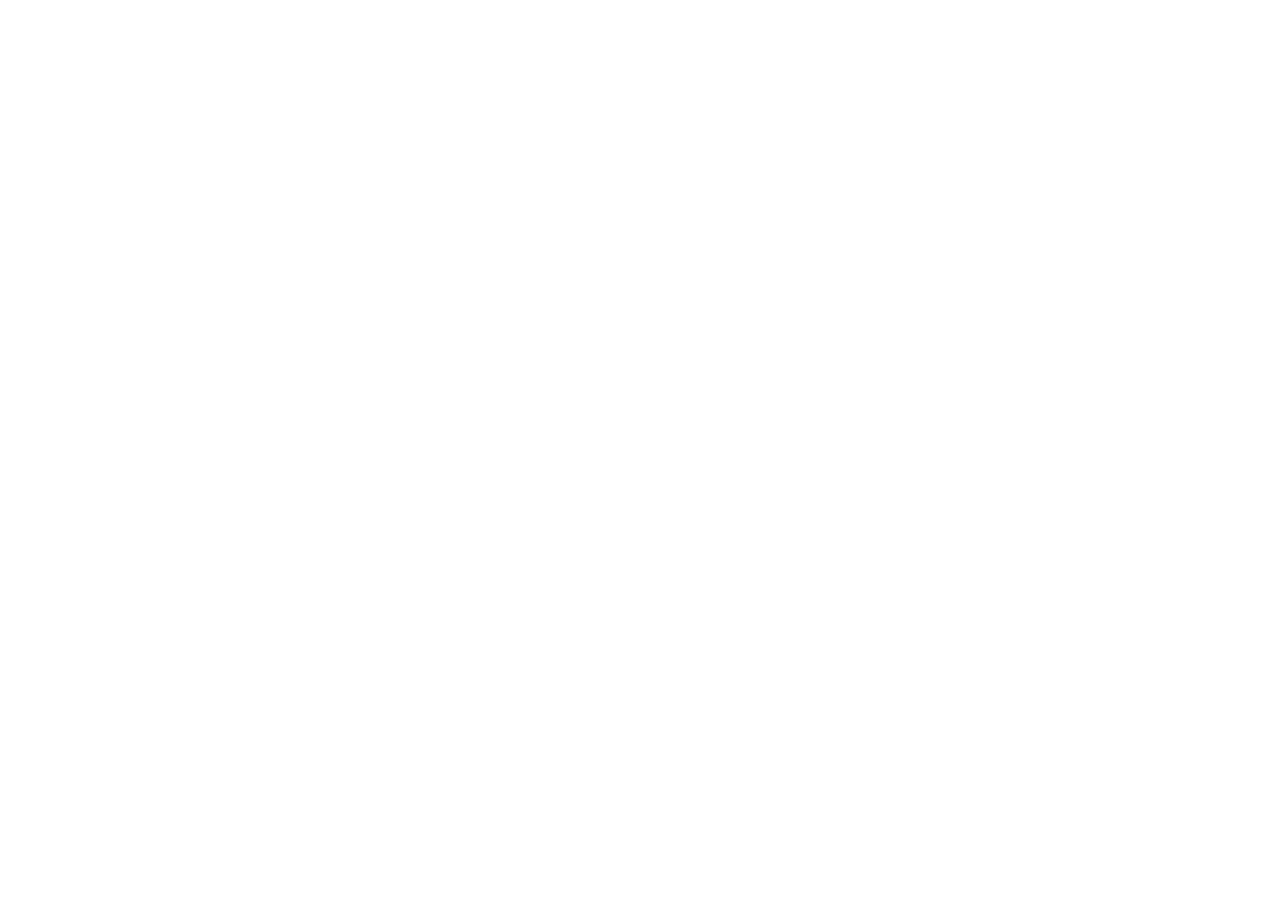
==== index.html @ 85c1a666 "Update index.html" ====
<!DOCTYPE html>
<html lang="en">

<head>
  <meta charset="UTF-8">
  <meta name="viewport" content="width=device-width, initial-scale=1.0">
  <style = [
 /* Add your global styles here */

.feature-card-container {
  gap: var(--dl-space-space-unit);
  display: flex;
  align-items: flex-start;
  flex-direction: column;
  justify-content: flex-start;
}

.feature-card-text {
  font-weight: 600;
  line-height: 28px;
}

@media(max-width: 767px) {
  .feature-card-container {
    flex-direction: column;
  }
}

@media(max-width: 479px) {
  .feature-card-container {
    flex-direction: column;
  }
}

/* Add styles for other sections as needed */


.question1-container {
  gap: var(--dl-space-space-unit);
  flex: 1;
  width: auto;
  height: auto;
  display: flex;
  position: relative;
  align-items: flex-start;
  flex-direction: column;
}
.question1-text {
  font-weight: 700;
}

.home-container {
  width: 100%;
  display: flex;
  overflow: auto;
  min-height: 100vh;
  align-items: center;
  flex-direction: column;
}
.home-header {
  width: 100%;
  display: flex;
  z-index: 100;
  position: fixed;
  align-items: center;
  flex-direction: column;
  background-color: var(--dl-color-gray-white);
}
.home-desktop-menu {
  flex: 1;
  display: flex;
  justify-content: space-between;
}
.home-links {
  flex: 1;
  display: flex;
  align-items: center;
  flex-direction: row;
  justify-content: center;
}
.home-nav12 {
  transition: 0.3s;
}
.home-nav2 {
  transition: 0.3s;
  margin-left: var(--dl-space-space-twounits);
}
.home-nav3 {
  transition: 0.3s;
  margin-left: var(--dl-space-space-twounits);
}
.home-nav4 {
  transition: 0.3s;
  margin-left: var(--dl-space-space-twounits);
}
.home-nav5 {
  transition: 0.3s;
  margin-left: var(--dl-space-space-twounits);
}
.home-buttons {
  display: flex;
  align-items: center;
  flex-direction: row;
  justify-content: space-between;
}
.home-login {
  margin-right: 32px;
}
.home-burger-menu {
  display: none;
}
.home-icon {
  width: var(--dl-size-size-xsmall);
  cursor: pointer;
  height: var(--dl-size-size-xsmall);
}
.home-mobile-menu1 {
  top: 0px;
  left: 0px;
  width: 100%;
  height: 100vh;
  display: none;
  padding: 32px;
  z-index: 100;
  position: absolute;
  flex-direction: column;
  justify-content: space-between;
}
.home-nav {
  display: flex;
  align-items: flex-start;
  flex-direction: column;
}
.home-top {
  width: 100%;
  display: flex;
  align-items: center;
  margin-bottom: var(--dl-space-space-threeunits);
  justify-content: space-between;
}
.home-close-menu {
  display: flex;
  align-items: center;
  justify-content: center;
}
.home-icon02 {
  width: var(--dl-size-size-xsmall);
  cursor: pointer;
  height: var(--dl-size-size-xsmall);
}
.home-links1 {
  flex: 0 0 auto;
  display: flex;
  align-self: flex-start;
  align-items: flex-start;
  flex-direction: column;
}
.home-nav1 {
  margin-bottom: var(--dl-space-space-unit);
}
.home-nav21 {
  margin-bottom: var(--dl-space-space-unit);
}
.home-nav31 {
  margin-bottom: var(--dl-space-space-unit);
}
.home-nav41 {
  margin-bottom: var(--dl-space-space-unit);
}
.home-nav51 {
  margin-bottom: var(--dl-space-space-unit);
}
.home-buttons1 {
  display: flex;
  margin-top: var(--dl-space-space-unit);
  align-items: center;
  flex-direction: row;
  justify-content: space-between;
}
.home-icon04 {
  width: var(--dl-size-size-xsmall);
  height: var(--dl-size-size-xsmall);
  margin-right: var(--dl-space-space-twounits);
}
.home-icon06 {
  width: var(--dl-size-size-xsmall);
  height: var(--dl-size-size-xsmall);
  margin-right: var(--dl-space-space-twounits);
}
.home-icon08 {
  width: var(--dl-size-size-xsmall);
  height: var(--dl-size-size-xsmall);
}
.home-hero {
  flex: 0 0 auto;
  width: 100%;
  height: auto;
  display: flex;
  margin-top: 96px;
  align-items: flex-start;
  justify-content: center;
}
.home-container01 {
  gap: var(--dl-space-space-oneandhalfunits);
  display: flex;
  align-items: center;
  flex-direction: column;
  justify-content: flex-start;
}
.home-hero-heading {
  max-width: 800px;
  text-align: center;
}
.home-hero-sub-heading {
  font-size: 18px;
  text-align: center;
}
.home-btn-group {
  gap: var(--dl-space-space-oneandhalfunits);
  display: flex;
  align-items: center;
  flex-direction: row;
}
.home-features {
  flex: 0 0 auto;
  width: 100%;
  height: auto;
  display: flex;
  align-items: center;
  justify-content: center;
}
.home-features1 {
  gap: var(--dl-space-space-threeunits);
  width: 100%;
  display: flex;
  max-width: var(--dl-size-size-maxwidth);
  align-items: center;
  padding-top: var(--dl-space-space-fourunits);
  padding-left: var(--dl-space-space-threeunits);
  padding-right: var(--dl-space-space-threeunits);
  flex-direction: column;
  padding-bottom: var(--dl-space-space-fourunits);
  justify-content: flex-start;
}
.home-container02 {
  display: flex;
  align-items: center;
  flex-direction: column;
  justify-content: flex-start;
}
.home-features-heading {
  margin-bottom: var(--dl-space-space-oneandhalfunits);
}
.home-features-sub-heading {
  font-size: 18px;
  text-align: center;
}
.home-container03 {
  width: 100%;
  display: grid;
  grid-gap: var(--dl-space-space-oneandhalfunits);
  grid-template-columns: 1fr 1fr;
}
.home-pricing {
  flex: 0 0 auto;
  width: 100%;
  height: auto;
  display: flex;
  align-items: center;
  justify-content: center;
}
.home-container04 {
  gap: var(--dl-space-space-unit);
  display: flex;
  align-items: center;
  flex-direction: column;
  justify-content: flex-start;
}
.home-pricing-sub-heading {
  text-align: center;
}
.home-container05 {
  gap: var(--dl-space-space-twounits);
  width: 100%;
  display: flex;
  align-items: flex-start;
  justify-content: center;
}
.home-container06 {
  gap: var(--dl-space-space-oneandhalfunits);
  display: flex;
  align-items: flex-start;
  flex-direction: column;
  justify-content: flex-start;
}
.home-text36 {
  text-transform: uppercase;
}
.home-container07 {
  display: flex;
  align-items: center;
  margin-bottom: var(--dl-space-space-twounits);
  flex-direction: row;
}
.home-text37 {
  font-size: 1.15rem;
  margin-top: var(--dl-space-space-twounits);
  font-weight: 300;
}
.home-free-plan-price {
  font-size: 4rem;
  font-weight: 700;
}
.home-container08 {
  width: 100%;
  display: flex;
  align-items: flex-start;
  margin-bottom: var(--dl-space-space-unit);
  flex-direction: column;
}
.home-container09 {
  gap: 4px;
  flex: 0 0 auto;
  width: 100%;
  display: flex;
  margin-bottom: var(--dl-space-space-unit);
  flex-direction: row;
}
.home-text40 {
  line-height: 150%;
}
.home-container10 {
  gap: 4px;
  flex: 0 0 auto;
  width: 100%;
  display: flex;
  margin-bottom: var(--dl-space-space-unit);
  flex-direction: row;
}
.home-text41 {
  line-height: 150%;
}
.home-container11 {
  gap: 4px;
  flex: 0 0 auto;
  width: 100%;
  display: flex;
  margin-bottom: var(--dl-space-space-unit);
  flex-direction: row;
}
.home-text42 {
  line-height: 150%;
}
.home-container12 {
  gap: 4px;
  flex: 0 0 auto;
  width: 100%;
  display: flex;
  margin-bottom: var(--dl-space-space-unit);
  flex-direction: row;
}
.home-text43 {
  line-height: 150%;
}
.home-button {
  width: 100%;
}
.home-container13 {
  gap: var(--dl-space-space-oneandhalfunits);
  display: flex;
  align-items: flex-start;
  flex-direction: column;
  justify-content: flex-start;
}
.home-text44 {
  text-transform: uppercase;
}
.home-container14 {
  display: flex;
  align-items: center;
  margin-bottom: var(--dl-space-space-twounits);
  flex-direction: row;
}
.home-text45 {
  font-size: 1.15rem;
  margin-top: var(--dl-space-space-twounits);
  font-weight: 300;
}
.home-basic-plan-pricing {
  font-size: 4rem;
  font-weight: 700;
}
.home-text48 {
  font-size: 1.15rem;
  font-style: normal;
  margin-top: var(--dl-space-space-twounits);
  font-weight: 300;
}
.home-container15 {
  width: 100%;
  display: flex;
  align-items: flex-start;
  margin-bottom: var(--dl-space-space-threeunits);
  flex-direction: column;
}
.home-container16 {
  gap: 4px;
  flex: 0 0 auto;
  width: 100%;
  display: flex;
  margin-bottom: var(--dl-space-space-unit);
  flex-direction: row;
}
.home-text49 {
  line-height: 150%;
}
.home-container17 {
  gap: 4px;
  flex: 0 0 auto;
  width: 100%;
  display: flex;
  margin-bottom: var(--dl-space-space-unit);
  flex-direction: row;
}
.home-text51 {
  line-height: 150%;
}
.home-container18 {
  gap: 4px;
  flex: 0 0 auto;
  width: 100%;
  display: flex;
  margin-bottom: var(--dl-space-space-unit);
  flex-direction: row;
}
.home-text52 {
  line-height: 150%;
}
.home-container19 {
  gap: 4px;
  flex: 0 0 auto;
  width: 100%;
  display: flex;
  margin-bottom: var(--dl-space-space-unit);
  flex-direction: row;
}
.home-text53 {
  line-height: 150%;
}
.home-container20 {
  gap: 4px;
  flex: 0 0 auto;
  width: 100%;
  display: flex;
  margin-bottom: var(--dl-space-space-unit);
  flex-direction: row;
}
.home-text54 {
  line-height: 150%;
}
.home-button1 {
  width: 100%;
}
.home-container21 {
  gap: var(--dl-space-space-oneandhalfunits);
  display: flex;
  align-items: flex-start;
  flex-direction: column;
  justify-content: flex-start;
}
.home-text55 {
  text-transform: uppercase;
}
.home-container22 {
  display: flex;
  align-items: center;
  margin-bottom: var(--dl-space-space-twounits);
  flex-direction: row;
}
.home-text58 {
  font-size: 1.15rem;
  margin-top: var(--dl-space-space-twounits);
  font-weight: 300;
}
.home-pro-plan-pricing {
  font-size: 4rem;
  font-weight: 700;
}
.home-text61 {
  font-size: 1.15rem;
  font-style: normal;
  margin-top: var(--dl-space-space-twounits);
  font-weight: 300;
}
.home-container23 {
  width: 100%;
  display: flex;
  align-items: flex-start;
  margin-bottom: var(--dl-space-space-unit);
  flex-direction: column;
}
.home-container24 {
  flex: 0 0 auto;
  width: 100%;
  display: flex;
  margin-bottom: var(--dl-space-space-unit);
  flex-direction: row;
}
.home-text62 {
  line-height: 150%;
}
.home-container25 {
  gap: 4px;
  flex: 0 0 auto;
  width: 100%;
  display: flex;
  margin-bottom: var(--dl-space-space-unit);
  flex-direction: row;
}
.home-text64 {
  line-height: 150%;
}
.home-container26 {
  gap: 4px;
  flex: 0 0 auto;
  width: 100%;
  display: flex;
  margin-bottom: var(--dl-space-space-unit);
  flex-direction: row;
}
.home-text65 {
  line-height: 150%;
}
.home-container27 {
  gap: 4px;
  flex: 0 0 auto;
  width: 100%;
  display: flex;
  margin-bottom: var(--dl-space-space-unit);
  flex-direction: row;
}
.home-text66 {
  line-height: 150%;
}
.home-container28 {
  gap: 4px;
  flex: 0 0 auto;
  width: 100%;
  display: flex;
  margin-bottom: var(--dl-space-space-unit);
  flex-direction: row;
}
.home-text67 {
  line-height: 150%;
}
.home-button2 {
  width: 100%;
}
.home-banner {
  flex: 0 0 auto;
  width: 100%;
  height: auto;
  display: flex;
  align-items: center;
  justify-content: center;
}
.home-banner-heading {
  text-align: center;
}
.home-banner-sub-heading {
  max-width: var(--dl-size-size-maxwidth);
  margin-top: var(--dl-space-space-twounits);
  text-align: center;
  margin-bottom: var(--dl-space-space-twounits);
}
.home-faq {
  flex: 0 0 auto;
  width: 100%;
  height: auto;
  display: flex;
  align-items: center;
  justify-content: center;
}
.home-faq1 {
  gap: var(--dl-space-space-twounits);
  width: 100%;
  display: flex;
  max-width: var(--dl-size-size-maxwidth);
  align-items: flex-start;
  padding-top: var(--dl-space-space-fourunits);
  padding-left: var(--dl-space-space-threeunits);
  padding-right: var(--dl-space-space-threeunits);
  flex-direction: row;
  padding-bottom: var(--dl-space-space-fourunits);
}
.home-container29 {
  display: flex;
  max-width: 35%;
  align-items: flex-start;
  flex-direction: column;
  justify-content: flex-start;
}
.home-text85 {
  margin-bottom: var(--dl-space-space-oneandhalfunits);
}
.home-text86 {
  text-align: left;
}
.home-container30 {
  gap: var(--dl-space-space-oneandhalfunits);
  display: flex;
  align-items: flex-start;
  flex-direction: column;
}
.home-footer {
  flex: 0 0 auto;
  width: 100%;
  height: auto;
  display: flex;
  align-items: center;
  justify-content: center;
}
.home-container31 {
  gap: var(--dl-space-space-unit);
  display: flex;
  max-width: var(--dl-size-size-maxwidth);
  align-items: center;
  flex-direction: column;
  justify-content: flex-start;
}
.home-nav1 {
  flex: 0 0 auto;
  display: flex;
  margin-top: 0px;
  align-items: center;
  flex-direction: row;
}
.home-nav11 {
  margin-left: 0px;
}
.home-nav22 {
  margin-left: var(--dl-space-space-unit);
}
.home-nav32 {
  margin-left: var(--dl-space-space-unit);
}
.home-nav42 {
  margin-left: var(--dl-space-space-unit);
}
.home-nav52 {
  margin-left: var(--dl-space-space-unit);
}
.home-separator {
  flex: 0 0 auto;
  width: 100%;
  height: 0px;
  display: flex;
  margin-top: var(--dl-space-space-twounits);
  align-items: flex-start;
  margin-left: 0px;
  border-color: var(--dl-color-gray-900);
  border-style: solid;
  border-width: 1px;
  margin-right: 0px;
  margin-bottom: var(--dl-space-space-twounits);
  flex-direction: row;
  border-top-width: 0px;
  border-left-width: 0px;
  border-right-width: 0px;
}
.home-container32 {
  flex: 0 0 auto;
  width: 100%;
  display: flex;
  align-items: center;
  flex-direction: row;
  justify-content: space-between;
}
.home-icon-group1 {
  display: flex;
  align-items: center;
  flex-direction: row;
  justify-content: space-between;
}
.home-icon10 {
  width: 24px;
  height: 24px;
  margin-right: var(--dl-space-space-twounits);
}
.home-icon12 {
  width: 24px;
  height: 24px;
  margin-right: var(--dl-space-space-twounits);
}
.home-icon14 {
  width: 24px;
  height: 24px;
}
@media(max-width: 991px) {
  .home-hero1 {
    flex-direction: column;
  }
  .home-container01 {
    align-items: center;
    margin-right: 0px;
    margin-bottom: var(--dl-space-space-twounits);
    padding-right: 0px;
  }
  .home-hero-heading {
    text-align: center;
  }
  .home-hero-sub-heading {
    text-align: center;
    padding-left: var(--dl-space-space-threeunits);
    padding-right: var(--dl-space-space-threeunits);
  }
  .home-features-sub-heading {
    text-align: center;
    padding-left: var(--dl-space-space-threeunits);
    padding-right: var(--dl-space-space-threeunits);
  }
  .home-pricing-sub-heading {
    text-align: center;
    padding-left: var(--dl-space-space-threeunits);
    padding-right: var(--dl-space-space-threeunits);
  }
  .home-container05 {
    align-items: center;
    flex-direction: column;
  }
  .home-pricing-card {
    width: 100%;
    padding: var(--dl-space-space-twounits);
    max-width: 450px;
  }
  .home-pricing-card1 {
    width: 100%;
    max-width: 450px;
  }
  .home-pricing-card2 {
    width: 100%;
    max-width: 450px;
  }
  .home-banner-sub-heading {
    max-width: 100%;
  }
  .home-text86 {
    text-align: center;
    padding-left: var(--dl-space-space-threeunits);
    padding-right: var(--dl-space-space-threeunits);
  }
}
@media(max-width: 767px) {
  .home-navbar-interactive {
    padding-left: var(--dl-space-space-twounits);
    padding-right: var(--dl-space-space-twounits);
  }
  .home-desktop-menu {
    display: none;
  }
  .home-burger-menu {
    display: flex;
    align-items: center;
    justify-content: center;
  }
  .home-nav1 {
    margin-bottom: var(--dl-space-space-unit);
  }
  .home-nav21 {
    margin-left: 0;
    margin-bottom: var(--dl-space-space-unit);
  }
  .home-nav31 {
    margin-left: 0;
    margin-bottom: var(--dl-space-space-unit);
  }
  .home-nav41 {
    margin-left: 0;
    margin-bottom: var(--dl-space-space-unit);
  }
  .home-nav51 {
    margin-left: 0;
    margin-bottom: var(--dl-space-space-unit);
  }
  .home-hero1 {
    padding-left: var(--dl-space-space-twounits);
    padding-right: var(--dl-space-space-twounits);
  }
  .home-hero-sub-heading {
    padding-left: var(--dl-space-space-unit);
    padding-right: var(--dl-space-space-unit);
  }
  .home-features1 {
    padding-left: var(--dl-space-space-twounits);
    padding-right: var(--dl-space-space-twounits);
  }
  .home-features-sub-heading {
    padding-left: var(--dl-space-space-unit);
    padding-right: var(--dl-space-space-unit);
  }
  .home-container03 {
    grid-template-columns: 1fr;
  }
  .home-pricing-sub-heading {
    padding-left: var(--dl-space-space-unit);
    padding-right: var(--dl-space-space-unit);
  }
  .home-container05 {
    align-items: center;
    flex-direction: column;
  }
  .home-pricing-card {
    width: 100%;
    max-width: 450px;
    margin-right: 0px;
    margin-bottom: var(--dl-space-space-twounits);
  }
  .home-pricing-card1 {
    width: 100%;
    max-width: 450px;
    margin-right: 0px;
    margin-bottom: var(--dl-space-space-twounits);
  }
  .home-pricing-card2 {
    width: 100%;
    max-width: 450px;
    margin-right: 0px;
    margin-bottom: var(--dl-space-space-twounits);
  }
  .home-banner1 {
    padding-left: var(--dl-space-space-twounits);
    padding-right: var(--dl-space-space-twounits);
  }
  .home-banner-sub-heading {
    padding-left: var(--dl-space-space-unit);
    padding-right: var(--dl-space-space-unit);
  }
  .home-faq1 {
    flex-direction: column;
  }
  .home-container29 {
    max-width: 100%;
    align-self: center;
    align-items: center;
    justify-content: center;
  }
  .home-text86 {
    padding-left: var(--dl-space-space-unit);
    padding-right: var(--dl-space-space-unit);
  }
  .home-footer1 {
    padding-left: var(--dl-space-space-twounits);
    padding-right: var(--dl-space-space-twounits);
  }
  .home-separator {
    margin-top: var(--dl-space-space-oneandhalfunits);
    margin-left: 0px;
    margin-right: 0px;
    margin-bottom: var(--dl-space-space-oneandhalfunits);
  }
  .home-container32 {
    align-items: center;
    flex-direction: column;
    justify-content: space-between;
  }
  .home-text89 {
    margin-bottom: var(--dl-space-space-oneandhalfunits);
  }
}
@media(max-width: 479px) {
  .home-navbar-interactive {
    padding: var(--dl-space-space-unit);
  }
  .home-mobile-menu1 {
    padding: 16px;
  }
  .home-hero1 {
    padding-top: var(--dl-space-space-twounits);
    padding-left: var(--dl-space-space-unit);
    padding-right: var(--dl-space-space-unit);
    padding-bottom: var(--dl-space-space-twounits);
  }
  .home-container01 {
    margin-bottom: var(--dl-space-space-unit);
  }
  .home-btn-group {
    flex-direction: column;
  }
  .home-features1 {
    padding-top: var(--dl-space-space-twounits);
    padding-left: var(--dl-space-space-unit);
    padding-right: var(--dl-space-space-unit);
    padding-bottom: var(--dl-space-space-twounits);
  }
  .home-pricing-card2 {
    margin-bottom: 0px;
  }
  .home-banner1 {
    padding-top: var(--dl-space-space-twounits);
    padding-left: var(--dl-space-space-unit);
    padding-right: var(--dl-space-space-unit);
    padding-bottom: var(--dl-space-space-twounits);
  }
  .home-footer1 {
    padding: var(--dl-space-space-unit);
  }
  .home-separator {
    margin-top: var(--dl-space-space-oneandhalfunits);
    margin-bottom: var(--dl-space-space-oneandhalfunits);
  }
  .home-container32 {
    align-items: center;
    flex-direction: column;
    justify-content: space-between;
  }
  .home-text89 {
    text-align: center;
    margin-bottom: var(--dl-space-space-oneandhalfunits);
  }
}
]>
  <title>CW1 - Home</title>
</head>

<body>

  <header data-thq="thq-navbar" class="navbarContainer home-navbar-interactive">
    <span class="logo">TOOLS</span>
    <div data-thq="thq-navbar-nav" class="home-desktop-menu">
      <nav class="home-links">
        <span class="home-nav12 bodySmall">Home</span>
        <span class="home-nav2 bodySmall">Products</span>
        <span class="home-nav3 bodySmall">Services</span>
        <span class="home-nav4 bodySmall">About Us</span>
        <span class="home-nav5 bodySmall">Contact</span>
      </nav>
      <div class="home-buttons">
        <button class="home-login buttonFlat">Login</button>
        <button class="buttonFilled">Register</button>
      </div>
    </div>
    <div data-thq="thq-burger-menu" class="home-burger-menu">
      <svg viewBox="0 0 1024 1024" class="home-icon socialIcons">
        <path d="M128 554.667h768c23.552 0 42.667-19.115 42.667-42.667s-19.115-42.667-42.667-42.667h-768c-23.552 0-42.667 19.115-42.667 42.667s19.115 42.667 42.667 42.667zM128 298.667h768c23.552 0 42.667-19.115 42.667-42.667s-19.115-42.667-42.667-42.667h-768c-23.552 0-42.667 19.115-42.667 42.667s19.115 42.667 42.667 42.667zM128 810.667h768c23.552 0 42.667-19.115 42.667-42.667s-19.115-42.667-42.667-42.667h-768c-23.552 0-42.667 19.115-42.667 42.667s19.115 42.667 42.667 42.667z"></path>
      </svg>
    </div>
  </header>

  <div class="home-hero">
    <div class="heroContainer home-hero1">
      <div class="home-container01">
        <h1 class="home-hero-heading heading1">Welcome to our Online Store</h1>
        <span class="home-hero-sub-heading bodyLarge">
          <span>Find the best deals on items and tools</span>
        </span>
        <div class="home-btn-group">
          <button class="buttonFilled">Shop Now</button>
          <button class="buttonFlat">Learn More →</button>
        </div>
      </div>
    </div>
  </div>

  <div class="home-features">
    <div class="featuresContainer">
      <div class="home-features1">
        <div class="home-container02">
          <span class="overline">features<br /></span>
          <h2 class="home-features-heading heading2">Discover the Features</h2>
          <span class="home-features-sub-heading bodyLarge">
            <span>Explore the key features that make our website stand out</span>
          </span>
        </div>
        <div class="home-container03">
          <!-- Features cards remain unchanged -->
        </div>
      </div>
    </div>
  </div>

  <div class="home-pricing">
    <div class="pricingContainer">
      <div class="home-container04">
        <span class="overline">Pricing<br /></span>
        <h2 class="heading2">Choose the Perfect Plan for You</h2>
        <span class="home-pricing-sub-heading bodyLarge">
          <span>Unlock the full potential of our platform with our flexible pricing options.</span>
        </span>
      </div>
      <div class="home-container05">
        <!-- Pricing cards and details remain unchanged -->
      </div>
    </div>
  </div>

</body>

</html>
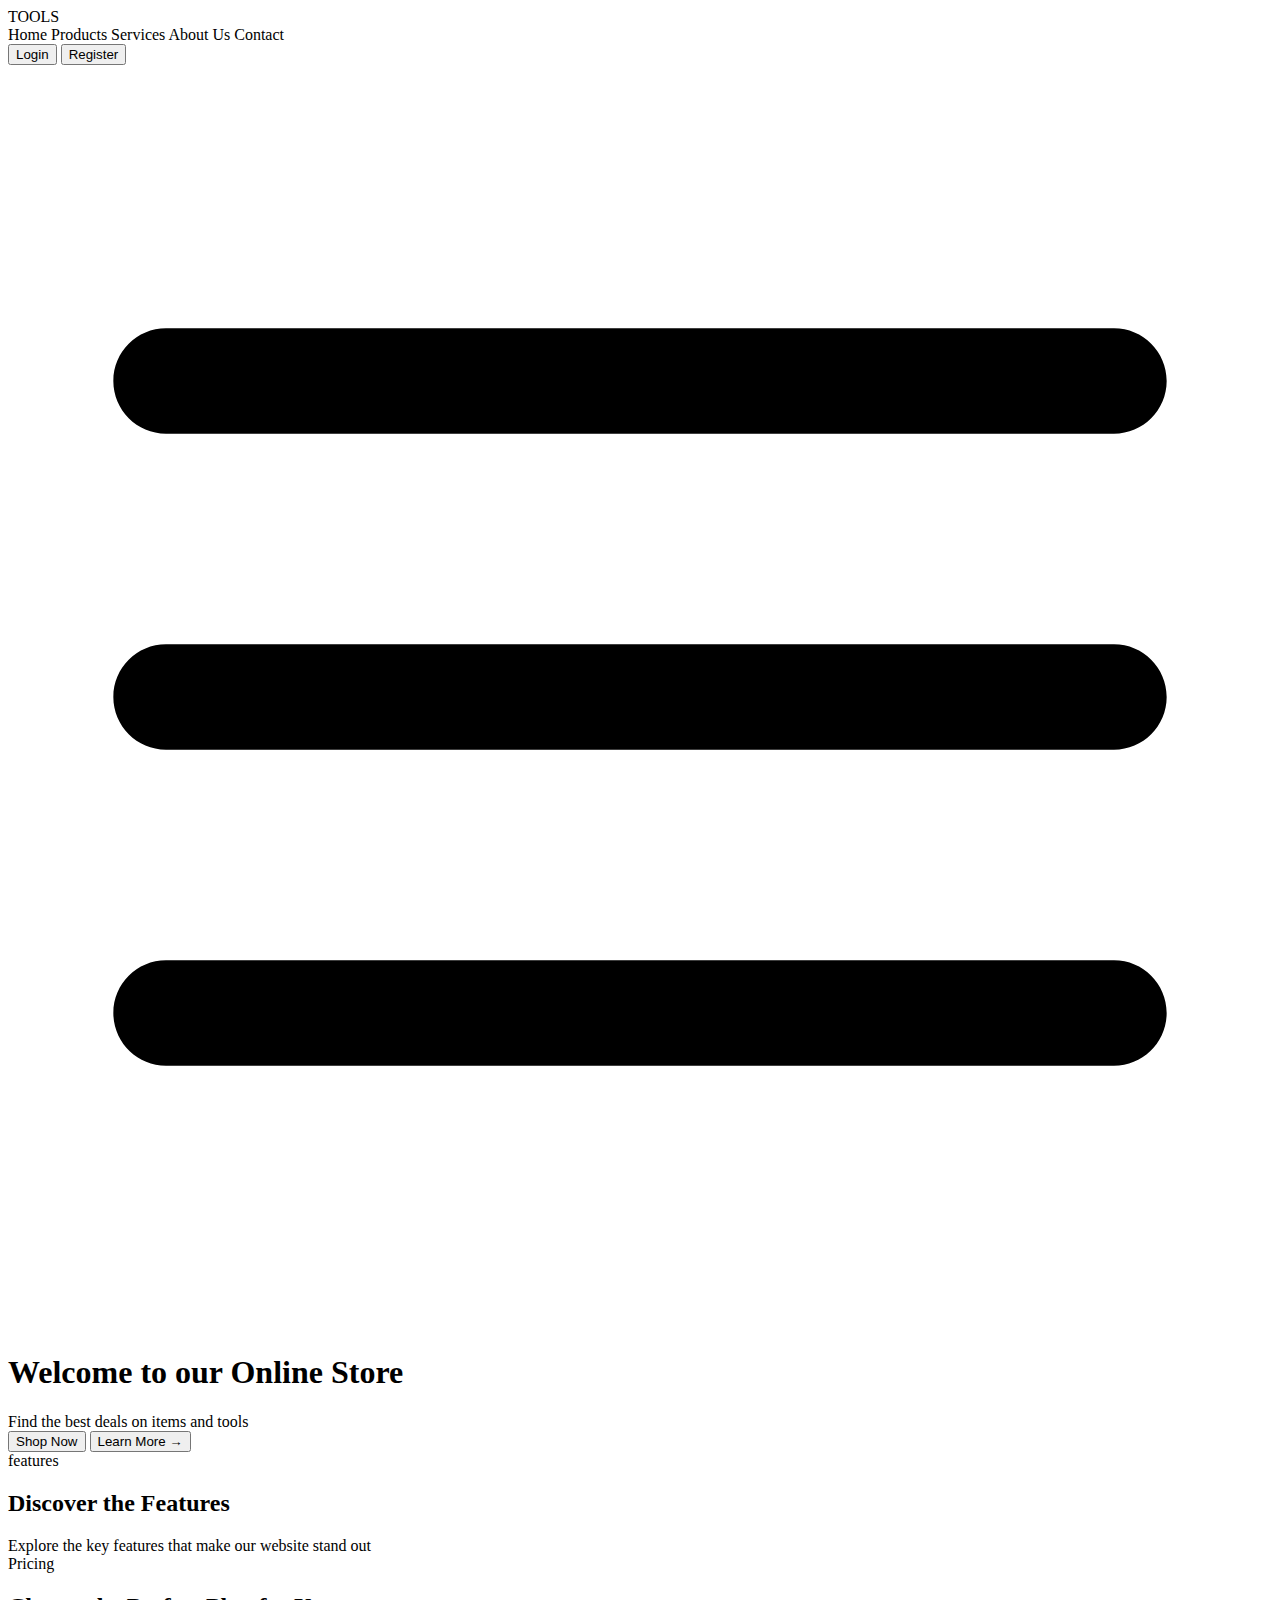
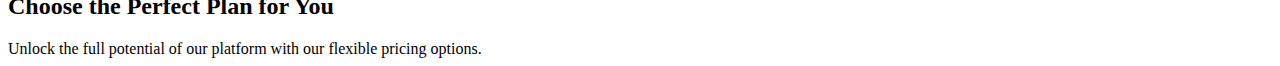
==== commit 49f04fe6: "Update index.html" ====
--- a/index.html
+++ b/index.html
@@ -918,7 +918,7 @@
     margin-bottom: var(--dl-space-space-oneandhalfunits);
   }
 }
-]>
+]></style>
   <title>CW1 - Home</title>
 </head>
 
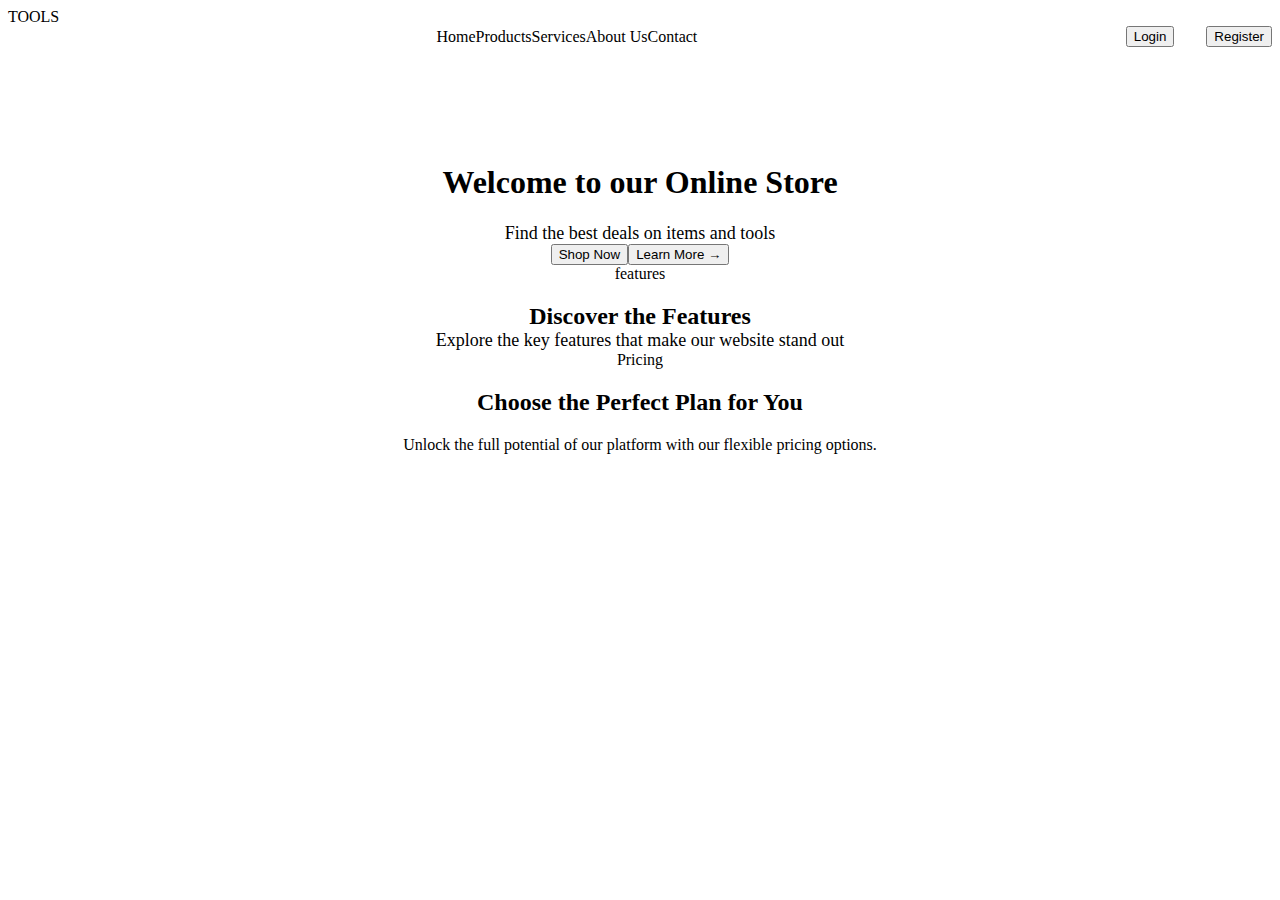
==== commit 8c6375d6: "Update index.html" ====
--- a/index.html
+++ b/index.html
@@ -4,36 +4,31 @@
 <head>
   <meta charset="UTF-8">
   <meta name="viewport" content="width=device-width, initial-scale=1.0">
-  <style = [
- /* Add your global styles here */
-
-.feature-card-container {
+ <style>
+    .feature-card-container {
   gap: var(--dl-space-space-unit);
   display: flex;
   align-items: flex-start;
   flex-direction: column;
   justify-content: flex-start;
 }
-
 .feature-card-text {
   font-weight: 600;
   line-height: 28px;
 }
-
 @media(max-width: 767px) {
+  .feature-card-feature-card {
+    flex-direction: row;
+  }
   .feature-card-container {
     flex-direction: column;
   }
 }
-
 @media(max-width: 479px) {
   .feature-card-container {
     flex-direction: column;
   }
 }
-
-/* Add styles for other sections as needed */
-
 
 .question1-container {
   gap: var(--dl-space-space-unit);
@@ -918,7 +913,7 @@
     margin-bottom: var(--dl-space-space-oneandhalfunits);
   }
 }
-]></style>
+ </style>
   <title>CW1 - Home</title>
 </head>
 
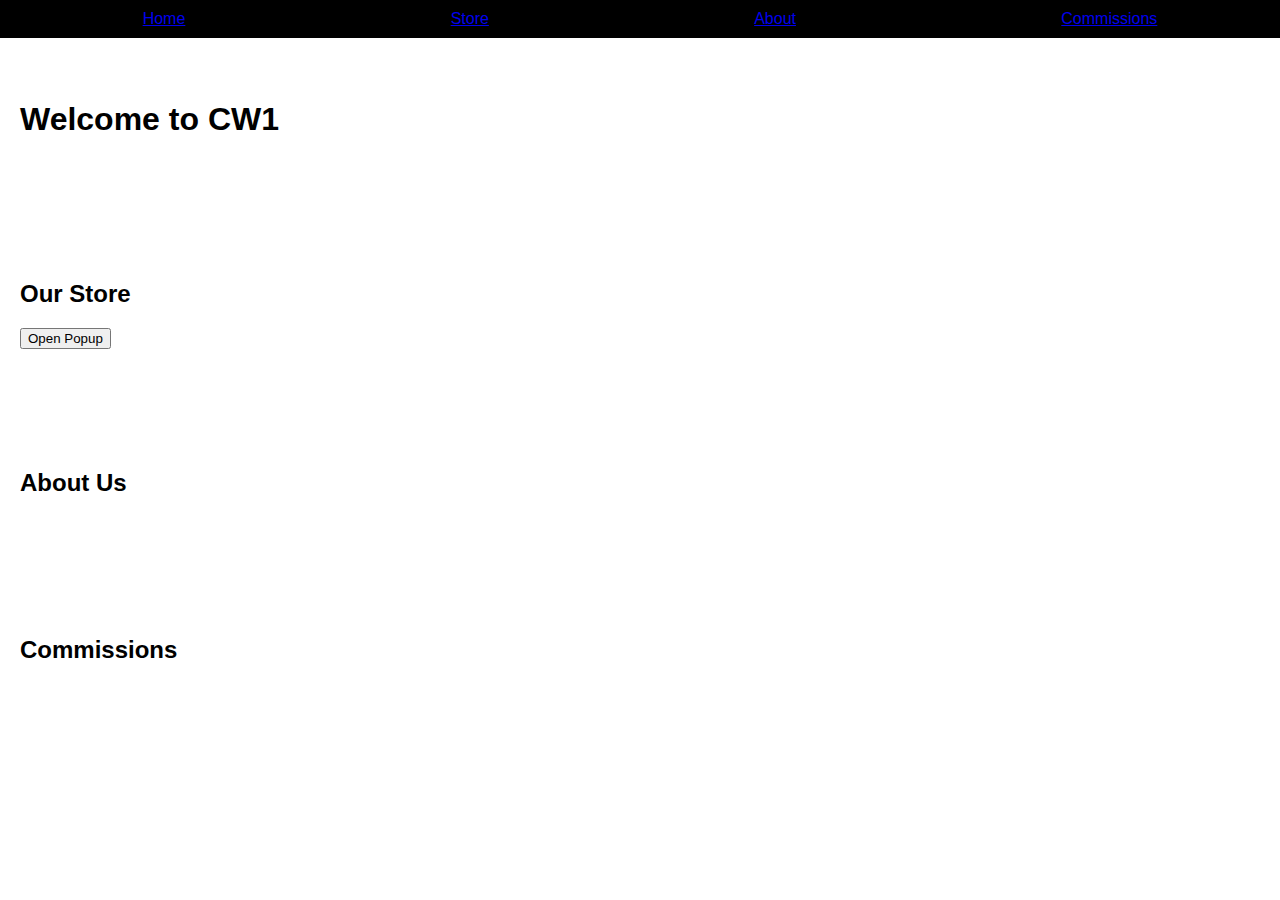
==== commit a5fd007a: "Create index.html" ====
--- a/index.html
+++ b/index.html
@@ -1,993 +1,101 @@
 <!DOCTYPE html>
 <html lang="en">
+<head>
+    <meta charset="UTF-8">
+    <meta name="viewport" content="width=device-width, initial-scale=1.0">
+    <title>CW1 Store</title>
+    <style>
+        body {
+            font-family: Arial, sans-serif;
+            margin: 0;
+            padding: 0;
+            background-color: #ffffff;
+        }
 
-<head>
-  <meta charset="UTF-8">
-  <meta name="viewport" content="width=device-width, initial-scale=1.0">
- <style>
-    .feature-card-container {
-  gap: var(--dl-space-space-unit);
-  display: flex;
-  align-items: flex-start;
-  flex-direction: column;
-  justify-content: flex-start;
-}
-.feature-card-text {
-  font-weight: 600;
-  line-height: 28px;
-}
-@media(max-width: 767px) {
-  .feature-card-feature-card {
-    flex-direction: row;
-  }
-  .feature-card-container {
-    flex-direction: column;
-  }
-}
-@media(max-width: 479px) {
-  .feature-card-container {
-    flex-direction: column;
-  }
-}
+        header {
+            background-color: #000000;
+            color: #ffffff;
+            padding: 10px;
+            position: fixed;
+            width: 100%;
+            top: 0;
+            z-index: 1000;
+        }
 
-.question1-container {
-  gap: var(--dl-space-space-unit);
-  flex: 1;
-  width: auto;
-  height: auto;
-  display: flex;
-  position: relative;
-  align-items: flex-start;
-  flex-direction: column;
-}
-.question1-text {
-  font-weight: 700;
-}
+        nav {
+            display: flex;
+            justify-content: space-around;
+        }
 
-.home-container {
-  width: 100%;
-  display: flex;
-  overflow: auto;
-  min-height: 100vh;
-  align-items: center;
-  flex-direction: column;
-}
-.home-header {
-  width: 100%;
-  display: flex;
-  z-index: 100;
-  position: fixed;
-  align-items: center;
-  flex-direction: column;
-  background-color: var(--dl-color-gray-white);
-}
-.home-desktop-menu {
-  flex: 1;
-  display: flex;
-  justify-content: space-between;
-}
-.home-links {
-  flex: 1;
-  display: flex;
-  align-items: center;
-  flex-direction: row;
-  justify-content: center;
-}
-.home-nav12 {
-  transition: 0.3s;
-}
-.home-nav2 {
-  transition: 0.3s;
-  margin-left: var(--dl-space-space-twounits);
-}
-.home-nav3 {
-  transition: 0.3s;
-  margin-left: var(--dl-space-space-twounits);
-}
-.home-nav4 {
-  transition: 0.3s;
-  margin-left: var(--dl-space-space-twounits);
-}
-.home-nav5 {
-  transition: 0.3s;
-  margin-left: var(--dl-space-space-twounits);
-}
-.home-buttons {
-  display: flex;
-  align-items: center;
-  flex-direction: row;
-  justify-content: space-between;
-}
-.home-login {
-  margin-right: 32px;
-}
-.home-burger-menu {
-  display: none;
-}
-.home-icon {
-  width: var(--dl-size-size-xsmall);
-  cursor: pointer;
-  height: var(--dl-size-size-xsmall);
-}
-.home-mobile-menu1 {
-  top: 0px;
-  left: 0px;
-  width: 100%;
-  height: 100vh;
-  display: none;
-  padding: 32px;
-  z-index: 100;
-  position: absolute;
-  flex-direction: column;
-  justify-content: space-between;
-}
-.home-nav {
-  display: flex;
-  align-items: flex-start;
-  flex-direction: column;
-}
-.home-top {
-  width: 100%;
-  display: flex;
-  align-items: center;
-  margin-bottom: var(--dl-space-space-threeunits);
-  justify-content: space-between;
-}
-.home-close-menu {
-  display: flex;
-  align-items: center;
-  justify-content: center;
-}
-.home-icon02 {
-  width: var(--dl-size-size-xsmall);
-  cursor: pointer;
-  height: var(--dl-size-size-xsmall);
-}
-.home-links1 {
-  flex: 0 0 auto;
-  display: flex;
-  align-self: flex-start;
-  align-items: flex-start;
-  flex-direction: column;
-}
-.home-nav1 {
-  margin-bottom: var(--dl-space-space-unit);
-}
-.home-nav21 {
-  margin-bottom: var(--dl-space-space-unit);
-}
-.home-nav31 {
-  margin-bottom: var(--dl-space-space-unit);
-}
-.home-nav41 {
-  margin-bottom: var(--dl-space-space-unit);
-}
-.home-nav51 {
-  margin-bottom: var(--dl-space-space-unit);
-}
-.home-buttons1 {
-  display: flex;
-  margin-top: var(--dl-space-space-unit);
-  align-items: center;
-  flex-direction: row;
-  justify-content: space-between;
-}
-.home-icon04 {
-  width: var(--dl-size-size-xsmall);
-  height: var(--dl-size-size-xsmall);
-  margin-right: var(--dl-space-space-twounits);
-}
-.home-icon06 {
-  width: var(--dl-size-size-xsmall);
-  height: var(--dl-size-size-xsmall);
-  margin-right: var(--dl-space-space-twounits);
-}
-.home-icon08 {
-  width: var(--dl-size-size-xsmall);
-  height: var(--dl-size-size-xsmall);
-}
-.home-hero {
-  flex: 0 0 auto;
-  width: 100%;
-  height: auto;
-  display: flex;
-  margin-top: 96px;
-  align-items: flex-start;
-  justify-content: center;
-}
-.home-container01 {
-  gap: var(--dl-space-space-oneandhalfunits);
-  display: flex;
-  align-items: center;
-  flex-direction: column;
-  justify-content: flex-start;
-}
-.home-hero-heading {
-  max-width: 800px;
-  text-align: center;
-}
-.home-hero-sub-heading {
-  font-size: 18px;
-  text-align: center;
-}
-.home-btn-group {
-  gap: var(--dl-space-space-oneandhalfunits);
-  display: flex;
-  align-items: center;
-  flex-direction: row;
-}
-.home-features {
-  flex: 0 0 auto;
-  width: 100%;
-  height: auto;
-  display: flex;
-  align-items: center;
-  justify-content: center;
-}
-.home-features1 {
-  gap: var(--dl-space-space-threeunits);
-  width: 100%;
-  display: flex;
-  max-width: var(--dl-size-size-maxwidth);
-  align-items: center;
-  padding-top: var(--dl-space-space-fourunits);
-  padding-left: var(--dl-space-space-threeunits);
-  padding-right: var(--dl-space-space-threeunits);
-  flex-direction: column;
-  padding-bottom: var(--dl-space-space-fourunits);
-  justify-content: flex-start;
-}
-.home-container02 {
-  display: flex;
-  align-items: center;
-  flex-direction: column;
-  justify-content: flex-start;
-}
-.home-features-heading {
-  margin-bottom: var(--dl-space-space-oneandhalfunits);
-}
-.home-features-sub-heading {
-  font-size: 18px;
-  text-align: center;
-}
-.home-container03 {
-  width: 100%;
-  display: grid;
-  grid-gap: var(--dl-space-space-oneandhalfunits);
-  grid-template-columns: 1fr 1fr;
-}
-.home-pricing {
-  flex: 0 0 auto;
-  width: 100%;
-  height: auto;
-  display: flex;
-  align-items: center;
-  justify-content: center;
-}
-.home-container04 {
-  gap: var(--dl-space-space-unit);
-  display: flex;
-  align-items: center;
-  flex-direction: column;
-  justify-content: flex-start;
-}
-.home-pricing-sub-heading {
-  text-align: center;
-}
-.home-container05 {
-  gap: var(--dl-space-space-twounits);
-  width: 100%;
-  display: flex;
-  align-items: flex-start;
-  justify-content: center;
-}
-.home-container06 {
-  gap: var(--dl-space-space-oneandhalfunits);
-  display: flex;
-  align-items: flex-start;
-  flex-direction: column;
-  justify-content: flex-start;
-}
-.home-text36 {
-  text-transform: uppercase;
-}
-.home-container07 {
-  display: flex;
-  align-items: center;
-  margin-bottom: var(--dl-space-space-twounits);
-  flex-direction: row;
-}
-.home-text37 {
-  font-size: 1.15rem;
-  margin-top: var(--dl-space-space-twounits);
-  font-weight: 300;
-}
-.home-free-plan-price {
-  font-size: 4rem;
-  font-weight: 700;
-}
-.home-container08 {
-  width: 100%;
-  display: flex;
-  align-items: flex-start;
-  margin-bottom: var(--dl-space-space-unit);
-  flex-direction: column;
-}
-.home-container09 {
-  gap: 4px;
-  flex: 0 0 auto;
-  width: 100%;
-  display: flex;
-  margin-bottom: var(--dl-space-space-unit);
-  flex-direction: row;
-}
-.home-text40 {
-  line-height: 150%;
-}
-.home-container10 {
-  gap: 4px;
-  flex: 0 0 auto;
-  width: 100%;
-  display: flex;
-  margin-bottom: var(--dl-space-space-unit);
-  flex-direction: row;
-}
-.home-text41 {
-  line-height: 150%;
-}
-.home-container11 {
-  gap: 4px;
-  flex: 0 0 auto;
-  width: 100%;
-  display: flex;
-  margin-bottom: var(--dl-space-space-unit);
-  flex-direction: row;
-}
-.home-text42 {
-  line-height: 150%;
-}
-.home-container12 {
-  gap: 4px;
-  flex: 0 0 auto;
-  width: 100%;
-  display: flex;
-  margin-bottom: var(--dl-space-space-unit);
-  flex-direction: row;
-}
-.home-text43 {
-  line-height: 150%;
-}
-.home-button {
-  width: 100%;
-}
-.home-container13 {
-  gap: var(--dl-space-space-oneandhalfunits);
-  display: flex;
-  align-items: flex-start;
-  flex-direction: column;
-  justify-content: flex-start;
-}
-.home-text44 {
-  text-transform: uppercase;
-}
-.home-container14 {
-  display: flex;
-  align-items: center;
-  margin-bottom: var(--dl-space-space-twounits);
-  flex-direction: row;
-}
-.home-text45 {
-  font-size: 1.15rem;
-  margin-top: var(--dl-space-space-twounits);
-  font-weight: 300;
-}
-.home-basic-plan-pricing {
-  font-size: 4rem;
-  font-weight: 700;
-}
-.home-text48 {
-  font-size: 1.15rem;
-  font-style: normal;
-  margin-top: var(--dl-space-space-twounits);
-  font-weight: 300;
-}
-.home-container15 {
-  width: 100%;
-  display: flex;
-  align-items: flex-start;
-  margin-bottom: var(--dl-space-space-threeunits);
-  flex-direction: column;
-}
-.home-container16 {
-  gap: 4px;
-  flex: 0 0 auto;
-  width: 100%;
-  display: flex;
-  margin-bottom: var(--dl-space-space-unit);
-  flex-direction: row;
-}
-.home-text49 {
-  line-height: 150%;
-}
-.home-container17 {
-  gap: 4px;
-  flex: 0 0 auto;
-  width: 100%;
-  display: flex;
-  margin-bottom: var(--dl-space-space-unit);
-  flex-direction: row;
-}
-.home-text51 {
-  line-height: 150%;
-}
-.home-container18 {
-  gap: 4px;
-  flex: 0 0 auto;
-  width: 100%;
-  display: flex;
-  margin-bottom: var(--dl-space-space-unit);
-  flex-direction: row;
-}
-.home-text52 {
-  line-height: 150%;
-}
-.home-container19 {
-  gap: 4px;
-  flex: 0 0 auto;
-  width: 100%;
-  display: flex;
-  margin-bottom: var(--dl-space-space-unit);
-  flex-direction: row;
-}
-.home-text53 {
-  line-height: 150%;
-}
-.home-container20 {
-  gap: 4px;
-  flex: 0 0 auto;
-  width: 100%;
-  display: flex;
-  margin-bottom: var(--dl-space-space-unit);
-  flex-direction: row;
-}
-.home-text54 {
-  line-height: 150%;
-}
-.home-button1 {
-  width: 100%;
-}
-.home-container21 {
-  gap: var(--dl-space-space-oneandhalfunits);
-  display: flex;
-  align-items: flex-start;
-  flex-direction: column;
-  justify-content: flex-start;
-}
-.home-text55 {
-  text-transform: uppercase;
-}
-.home-container22 {
-  display: flex;
-  align-items: center;
-  margin-bottom: var(--dl-space-space-twounits);
-  flex-direction: row;
-}
-.home-text58 {
-  font-size: 1.15rem;
-  margin-top: var(--dl-space-space-twounits);
-  font-weight: 300;
-}
-.home-pro-plan-pricing {
-  font-size: 4rem;
-  font-weight: 700;
-}
-.home-text61 {
-  font-size: 1.15rem;
-  font-style: normal;
-  margin-top: var(--dl-space-space-twounits);
-  font-weight: 300;
-}
-.home-container23 {
-  width: 100%;
-  display: flex;
-  align-items: flex-start;
-  margin-bottom: var(--dl-space-space-unit);
-  flex-direction: column;
-}
-.home-container24 {
-  flex: 0 0 auto;
-  width: 100%;
-  display: flex;
-  margin-bottom: var(--dl-space-space-unit);
-  flex-direction: row;
-}
-.home-text62 {
-  line-height: 150%;
-}
-.home-container25 {
-  gap: 4px;
-  flex: 0 0 auto;
-  width: 100%;
-  display: flex;
-  margin-bottom: var(--dl-space-space-unit);
-  flex-direction: row;
-}
-.home-text64 {
-  line-height: 150%;
-}
-.home-container26 {
-  gap: 4px;
-  flex: 0 0 auto;
-  width: 100%;
-  display: flex;
-  margin-bottom: var(--dl-space-space-unit);
-  flex-direction: row;
-}
-.home-text65 {
-  line-height: 150%;
-}
-.home-container27 {
-  gap: 4px;
-  flex: 0 0 auto;
-  width: 100%;
-  display: flex;
-  margin-bottom: var(--dl-space-space-unit);
-  flex-direction: row;
-}
-.home-text66 {
-  line-height: 150%;
-}
-.home-container28 {
-  gap: 4px;
-  flex: 0 0 auto;
-  width: 100%;
-  display: flex;
-  margin-bottom: var(--dl-space-space-unit);
-  flex-direction: row;
-}
-.home-text67 {
-  line-height: 150%;
-}
-.home-button2 {
-  width: 100%;
-}
-.home-banner {
-  flex: 0 0 auto;
-  width: 100%;
-  height: auto;
-  display: flex;
-  align-items: center;
-  justify-content: center;
-}
-.home-banner-heading {
-  text-align: center;
-}
-.home-banner-sub-heading {
-  max-width: var(--dl-size-size-maxwidth);
-  margin-top: var(--dl-space-space-twounits);
-  text-align: center;
-  margin-bottom: var(--dl-space-space-twounits);
-}
-.home-faq {
-  flex: 0 0 auto;
-  width: 100%;
-  height: auto;
-  display: flex;
-  align-items: center;
-  justify-content: center;
-}
-.home-faq1 {
-  gap: var(--dl-space-space-twounits);
-  width: 100%;
-  display: flex;
-  max-width: var(--dl-size-size-maxwidth);
-  align-items: flex-start;
-  padding-top: var(--dl-space-space-fourunits);
-  padding-left: var(--dl-space-space-threeunits);
-  padding-right: var(--dl-space-space-threeunits);
-  flex-direction: row;
-  padding-bottom: var(--dl-space-space-fourunits);
-}
-.home-container29 {
-  display: flex;
-  max-width: 35%;
-  align-items: flex-start;
-  flex-direction: column;
-  justify-content: flex-start;
-}
-.home-text85 {
-  margin-bottom: var(--dl-space-space-oneandhalfunits);
-}
-.home-text86 {
-  text-align: left;
-}
-.home-container30 {
-  gap: var(--dl-space-space-oneandhalfunits);
-  display: flex;
-  align-items: flex-start;
-  flex-direction: column;
-}
-.home-footer {
-  flex: 0 0 auto;
-  width: 100%;
-  height: auto;
-  display: flex;
-  align-items: center;
-  justify-content: center;
-}
-.home-container31 {
-  gap: var(--dl-space-space-unit);
-  display: flex;
-  max-width: var(--dl-size-size-maxwidth);
-  align-items: center;
-  flex-direction: column;
-  justify-content: flex-start;
-}
-.home-nav1 {
-  flex: 0 0 auto;
-  display: flex;
-  margin-top: 0px;
-  align-items: center;
-  flex-direction: row;
-}
-.home-nav11 {
-  margin-left: 0px;
-}
-.home-nav22 {
-  margin-left: var(--dl-space-space-unit);
-}
-.home-nav32 {
-  margin-left: var(--dl-space-space-unit);
-}
-.home-nav42 {
-  margin-left: var(--dl-space-space-unit);
-}
-.home-nav52 {
-  margin-left: var(--dl-space-space-unit);
-}
-.home-separator {
-  flex: 0 0 auto;
-  width: 100%;
-  height: 0px;
-  display: flex;
-  margin-top: var(--dl-space-space-twounits);
-  align-items: flex-start;
-  margin-left: 0px;
-  border-color: var(--dl-color-gray-900);
-  border-style: solid;
-  border-width: 1px;
-  margin-right: 0px;
-  margin-bottom: var(--dl-space-space-twounits);
-  flex-direction: row;
-  border-top-width: 0px;
-  border-left-width: 0px;
-  border-right-width: 0px;
-}
-.home-container32 {
-  flex: 0 0 auto;
-  width: 100%;
-  display: flex;
-  align-items: center;
-  flex-direction: row;
-  justify-content: space-between;
-}
-.home-icon-group1 {
-  display: flex;
-  align-items: center;
-  flex-direction: row;
-  justify-content: space-between;
-}
-.home-icon10 {
-  width: 24px;
-  height: 24px;
-  margin-right: var(--dl-space-space-twounits);
-}
-.home-icon12 {
-  width: 24px;
-  height: 24px;
-  margin-right: var(--dl-space-space-twounits);
-}
-.home-icon14 {
-  width: 24px;
-  height: 24px;
-}
-@media(max-width: 991px) {
-  .home-hero1 {
-    flex-direction: column;
-  }
-  .home-container01 {
-    align-items: center;
-    margin-right: 0px;
-    margin-bottom: var(--dl-space-space-twounits);
-    padding-right: 0px;
-  }
-  .home-hero-heading {
-    text-align: center;
-  }
-  .home-hero-sub-heading {
-    text-align: center;
-    padding-left: var(--dl-space-space-threeunits);
-    padding-right: var(--dl-space-space-threeunits);
-  }
-  .home-features-sub-heading {
-    text-align: center;
-    padding-left: var(--dl-space-space-threeunits);
-    padding-right: var(--dl-space-space-threeunits);
-  }
-  .home-pricing-sub-heading {
-    text-align: center;
-    padding-left: var(--dl-space-space-threeunits);
-    padding-right: var(--dl-space-space-threeunits);
-  }
-  .home-container05 {
-    align-items: center;
-    flex-direction: column;
-  }
-  .home-pricing-card {
-    width: 100%;
-    padding: var(--dl-space-space-twounits);
-    max-width: 450px;
-  }
-  .home-pricing-card1 {
-    width: 100%;
-    max-width: 450px;
-  }
-  .home-pricing-card2 {
-    width: 100%;
-    max-width: 450px;
-  }
-  .home-banner-sub-heading {
-    max-width: 100%;
-  }
-  .home-text86 {
-    text-align: center;
-    padding-left: var(--dl-space-space-threeunits);
-    padding-right: var(--dl-space-space-threeunits);
-  }
-}
-@media(max-width: 767px) {
-  .home-navbar-interactive {
-    padding-left: var(--dl-space-space-twounits);
-    padding-right: var(--dl-space-space-twounits);
-  }
-  .home-desktop-menu {
-    display: none;
-  }
-  .home-burger-menu {
-    display: flex;
-    align-items: center;
-    justify-content: center;
-  }
-  .home-nav1 {
-    margin-bottom: var(--dl-space-space-unit);
-  }
-  .home-nav21 {
-    margin-left: 0;
-    margin-bottom: var(--dl-space-space-unit);
-  }
-  .home-nav31 {
-    margin-left: 0;
-    margin-bottom: var(--dl-space-space-unit);
-  }
-  .home-nav41 {
-    margin-left: 0;
-    margin-bottom: var(--dl-space-space-unit);
-  }
-  .home-nav51 {
-    margin-left: 0;
-    margin-bottom: var(--dl-space-space-unit);
-  }
-  .home-hero1 {
-    padding-left: var(--dl-space-space-twounits);
-    padding-right: var(--dl-space-space-twounits);
-  }
-  .home-hero-sub-heading {
-    padding-left: var(--dl-space-space-unit);
-    padding-right: var(--dl-space-space-unit);
-  }
-  .home-features1 {
-    padding-left: var(--dl-space-space-twounits);
-    padding-right: var(--dl-space-space-twounits);
-  }
-  .home-features-sub-heading {
-    padding-left: var(--dl-space-space-unit);
-    padding-right: var(--dl-space-space-unit);
-  }
-  .home-container03 {
-    grid-template-columns: 1fr;
-  }
-  .home-pricing-sub-heading {
-    padding-left: var(--dl-space-space-unit);
-    padding-right: var(--dl-space-space-unit);
-  }
-  .home-container05 {
-    align-items: center;
-    flex-direction: column;
-  }
-  .home-pricing-card {
-    width: 100%;
-    max-width: 450px;
-    margin-right: 0px;
-    margin-bottom: var(--dl-space-space-twounits);
-  }
-  .home-pricing-card1 {
-    width: 100%;
-    max-width: 450px;
-    margin-right: 0px;
-    margin-bottom: var(--dl-space-space-twounits);
-  }
-  .home-pricing-card2 {
-    width: 100%;
-    max-width: 450px;
-    margin-right: 0px;
-    margin-bottom: var(--dl-space-space-twounits);
-  }
-  .home-banner1 {
-    padding-left: var(--dl-space-space-twounits);
-    padding-right: var(--dl-space-space-twounits);
-  }
-  .home-banner-sub-heading {
-    padding-left: var(--dl-space-space-unit);
-    padding-right: var(--dl-space-space-unit);
-  }
-  .home-faq1 {
-    flex-direction: column;
-  }
-  .home-container29 {
-    max-width: 100%;
-    align-self: center;
-    align-items: center;
-    justify-content: center;
-  }
-  .home-text86 {
-    padding-left: var(--dl-space-space-unit);
-    padding-right: var(--dl-space-space-unit);
-  }
-  .home-footer1 {
-    padding-left: var(--dl-space-space-twounits);
-    padding-right: var(--dl-space-space-twounits);
-  }
-  .home-separator {
-    margin-top: var(--dl-space-space-oneandhalfunits);
-    margin-left: 0px;
-    margin-right: 0px;
-    margin-bottom: var(--dl-space-space-oneandhalfunits);
-  }
-  .home-container32 {
-    align-items: center;
-    flex-direction: column;
-    justify-content: space-between;
-  }
-  .home-text89 {
-    margin-bottom: var(--dl-space-space-oneandhalfunits);
-  }
-}
-@media(max-width: 479px) {
-  .home-navbar-interactive {
-    padding: var(--dl-space-space-unit);
-  }
-  .home-mobile-menu1 {
-    padding: 16px;
-  }
-  .home-hero1 {
-    padding-top: var(--dl-space-space-twounits);
-    padding-left: var(--dl-space-space-unit);
-    padding-right: var(--dl-space-space-unit);
-    padding-bottom: var(--dl-space-space-twounits);
-  }
-  .home-container01 {
-    margin-bottom: var(--dl-space-space-unit);
-  }
-  .home-btn-group {
-    flex-direction: column;
-  }
-  .home-features1 {
-    padding-top: var(--dl-space-space-twounits);
-    padding-left: var(--dl-space-space-unit);
-    padding-right: var(--dl-space-space-unit);
-    padding-bottom: var(--dl-space-space-twounits);
-  }
-  .home-pricing-card2 {
-    margin-bottom: 0px;
-  }
-  .home-banner1 {
-    padding-top: var(--dl-space-space-twounits);
-    padding-left: var(--dl-space-space-unit);
-    padding-right: var(--dl-space-space-unit);
-    padding-bottom: var(--dl-space-space-twounits);
-  }
-  .home-footer1 {
-    padding: var(--dl-space-space-unit);
-  }
-  .home-separator {
-    margin-top: var(--dl-space-space-oneandhalfunits);
-    margin-bottom: var(--dl-space-space-oneandhalfunits);
-  }
-  .home-container32 {
-    align-items: center;
-    flex-direction: column;
-    justify-content: space-between;
-  }
-  .home-text89 {
-    text-align: center;
-    margin-bottom: var(--dl-space-space-oneandhalfunits);
-  }
-}
- </style>
-  <title>CW1 - Home</title>
+        section {
+            padding: 20px;
+            margin-top: 60px; /* Adjust based on your header height */
+        }
+
+        .popup {
+            display: none;
+            position: fixed;
+            top: 50%;
+            left: 50%;
+            transform: translate(-50%, -50%);
+            padding: 20px;
+            background-color: #ffffff;
+            box-shadow: 0 0 10px rgba(0, 0, 0, 0.3);
+            z-index: 1000;
+        }
+
+        /* Add more styling as needed */
+
+    </style>
 </head>
-
 <body>
 
-  <header data-thq="thq-navbar" class="navbarContainer home-navbar-interactive">
-    <span class="logo">TOOLS</span>
-    <div data-thq="thq-navbar-nav" class="home-desktop-menu">
-      <nav class="home-links">
-        <span class="home-nav12 bodySmall">Home</span>
-        <span class="home-nav2 bodySmall">Products</span>
-        <span class="home-nav3 bodySmall">Services</span>
-        <span class="home-nav4 bodySmall">About Us</span>
-        <span class="home-nav5 bodySmall">Contact</span>
-      </nav>
-      <div class="home-buttons">
-        <button class="home-login buttonFlat">Login</button>
-        <button class="buttonFilled">Register</button>
-      </div>
+    <header>
+        <nav>
+            <a href="#home">Home</a>
+            <a href="#store">Store</a>
+            <a href="#about">About</a>
+            <a href="#commissions">Commissions</a>
+        </nav>
+    </header>
+
+    <section id="home">
+        <h1>Welcome to CW1</h1>
+        <!-- Add content for the home section -->
+    </section>
+
+    <section id="store">
+        <h2>Our Store</h2>
+        <button onclick="openPopup()">Open Popup</button>
+
+        <!-- Add content for the store section -->
+    </section>
+
+    <section id="about">
+        <h2>About Us</h2>
+        <!-- Add content for the about section -->
+    </section>
+
+    <section id="commissions">
+        <h2>Commissions</h2>
+        <!-- Add content for the commissions section -->
+    </section>
+
+    <div class="popup" id="popup">
+        <!-- Popup content goes here -->
+        <p>This is a popup menu.</p>
+        <button onclick="closePopup()">Close</button>
     </div>
-    <div data-thq="thq-burger-menu" class="home-burger-menu">
-      <svg viewBox="0 0 1024 1024" class="home-icon socialIcons">
-        <path d="M128 554.667h768c23.552 0 42.667-19.115 42.667-42.667s-19.115-42.667-42.667-42.667h-768c-23.552 0-42.667 19.115-42.667 42.667s19.115 42.667 42.667 42.667zM128 298.667h768c23.552 0 42.667-19.115 42.667-42.667s-19.115-42.667-42.667-42.667h-768c-23.552 0-42.667 19.115-42.667 42.667s19.115 42.667 42.667 42.667zM128 810.667h768c23.552 0 42.667-19.115 42.667-42.667s-19.115-42.667-42.667-42.667h-768c-23.552 0-42.667 19.115-42.667 42.667s19.115 42.667 42.667 42.667z"></path>
-      </svg>
-    </div>
-  </header>
 
-  <div class="home-hero">
-    <div class="heroContainer home-hero1">
-      <div class="home-container01">
-        <h1 class="home-hero-heading heading1">Welcome to our Online Store</h1>
-        <span class="home-hero-sub-heading bodyLarge">
-          <span>Find the best deals on items and tools</span>
-        </span>
-        <div class="home-btn-group">
-          <button class="buttonFilled">Shop Now</button>
-          <button class="buttonFlat">Learn More →</button>
-        </div>
-      </div>
-    </div>
-  </div>
+    <script>
+        function openPopup() {
+            document.getElementById("popup").style.display = "block";
+        }
 
-  <div class="home-features">
-    <div class="featuresContainer">
-      <div class="home-features1">
-        <div class="home-container02">
-          <span class="overline">features<br /></span>
-          <h2 class="home-features-heading heading2">Discover the Features</h2>
-          <span class="home-features-sub-heading bodyLarge">
-            <span>Explore the key features that make our website stand out</span>
-          </span>
-        </div>
-        <div class="home-container03">
-          <!-- Features cards remain unchanged -->
-        </div>
-      </div>
-    </div>
-  </div>
-
-  <div class="home-pricing">
-    <div class="pricingContainer">
-      <div class="home-container04">
-        <span class="overline">Pricing<br /></span>
-        <h2 class="heading2">Choose the Perfect Plan for You</h2>
-        <span class="home-pricing-sub-heading bodyLarge">
-          <span>Unlock the full potential of our platform with our flexible pricing options.</span>
-        </span>
-      </div>
-      <div class="home-container05">
-        <!-- Pricing cards and details remain unchanged -->
-      </div>
-    </div>
-  </div>
+        function closePopup() {
+            document.getElementById("popup").style.display = "none";
+        }
+    </script>
 
 </body>
-
 </html>
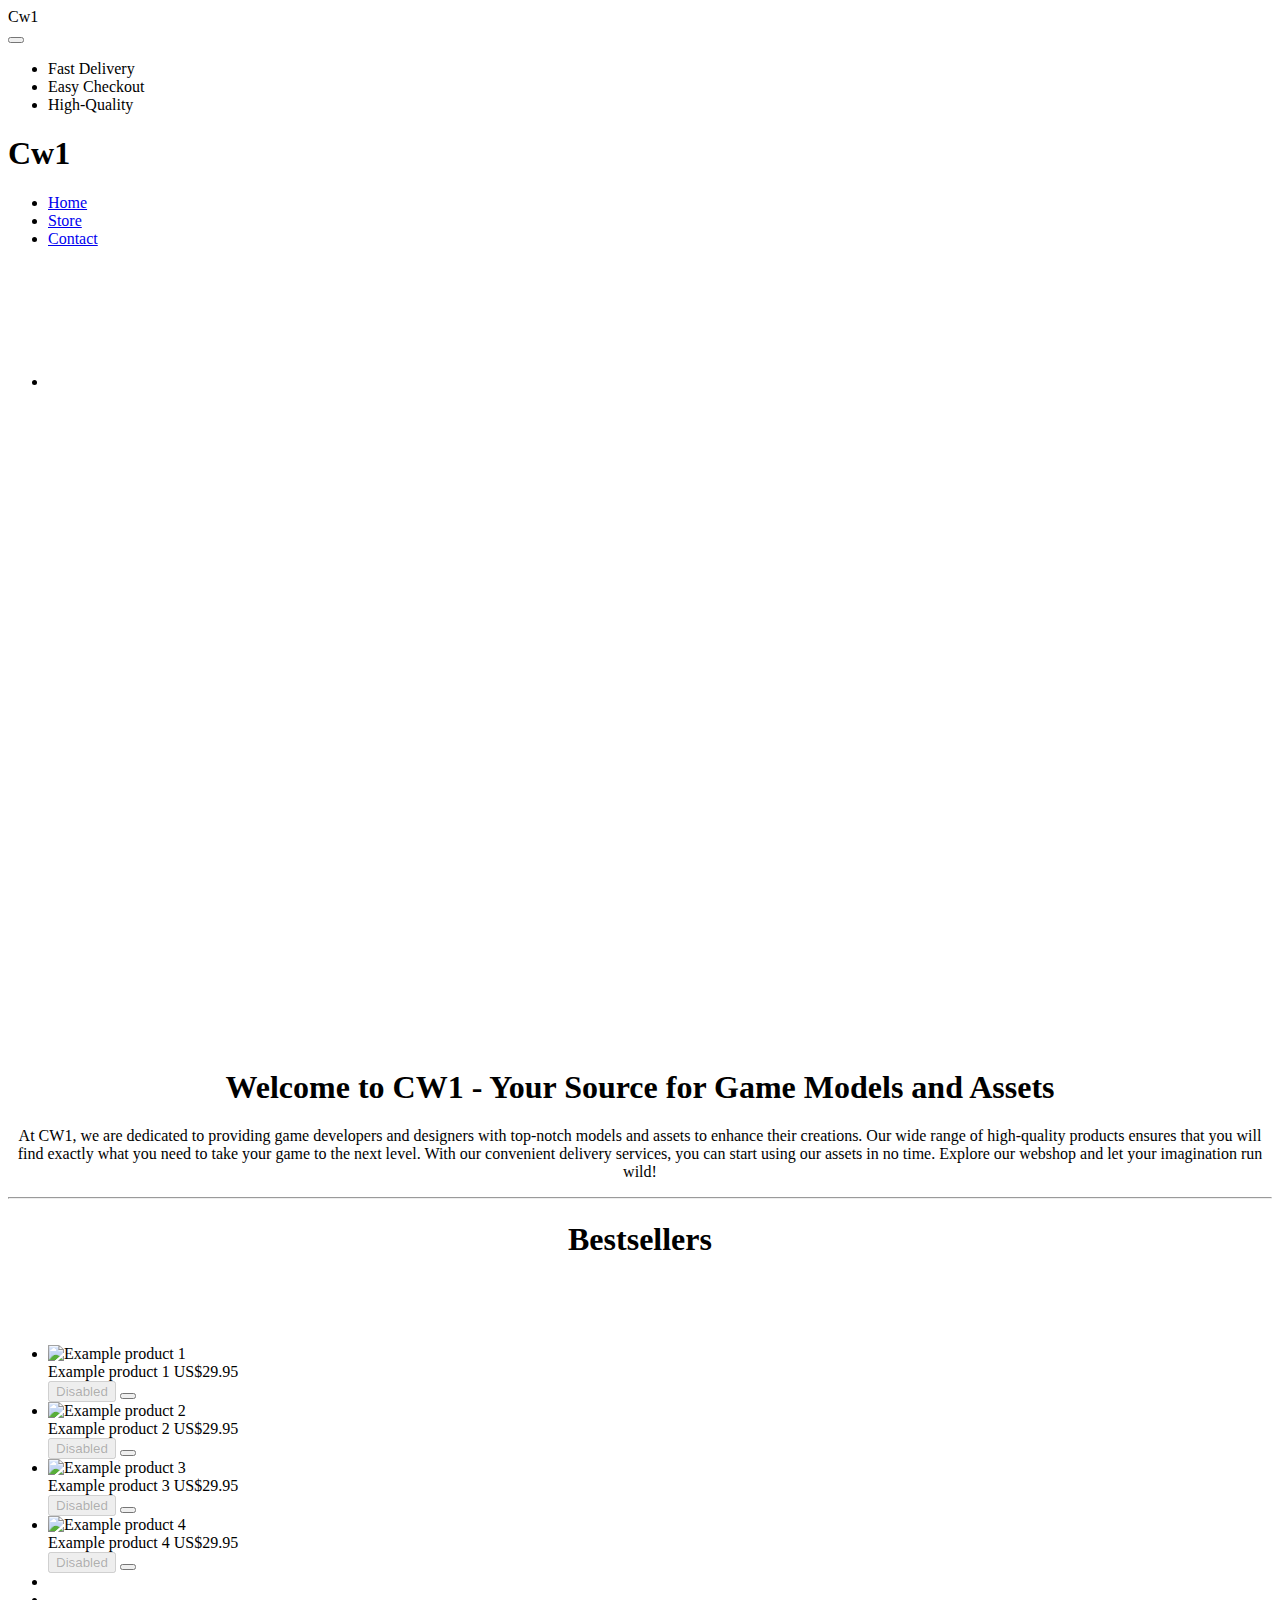
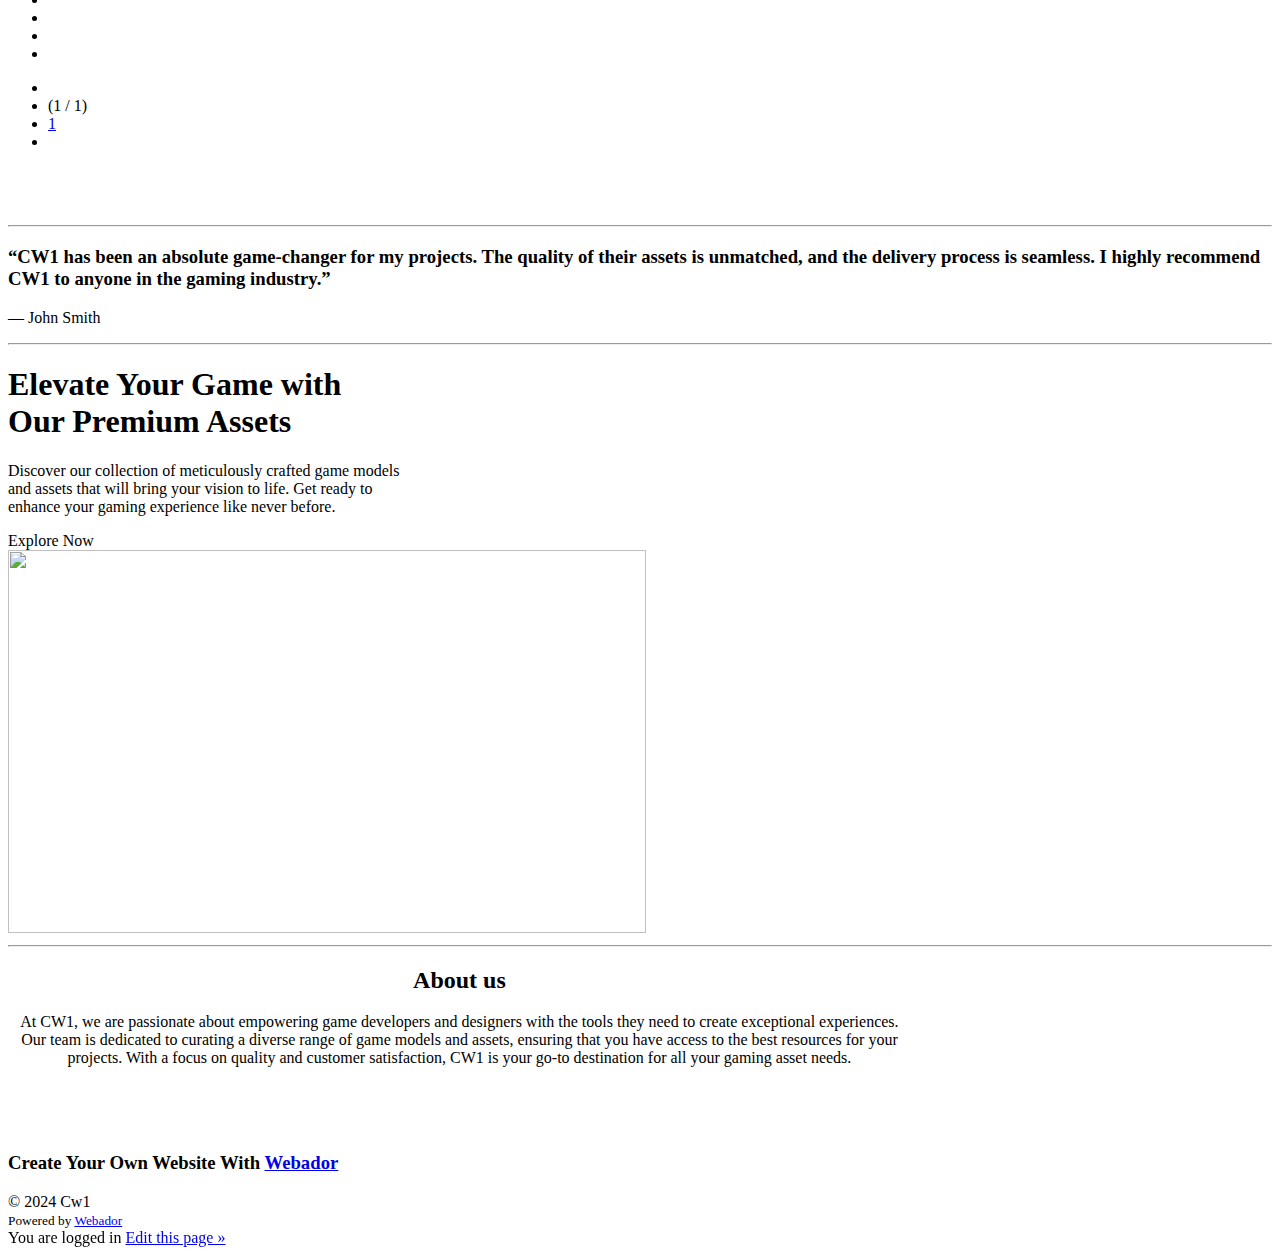
==== commit 9d0a4298: "Rename Cw1.html to index.html" ====
--- a/index.html
+++ b/index.html
@@ -1,101 +1,553 @@
 <!DOCTYPE html>
-<html lang="en">
-<head>
-    <meta charset="UTF-8">
-    <meta name="viewport" content="width=device-width, initial-scale=1.0">
-    <title>CW1 Store</title>
+<!-- saved from url=(0037)https://free-4529899.webadorsite.com/ -->
+<html lang="en-GB" style="--fixed-header-height: 42px;"><head><meta http-equiv="Content-Type" content="text/html; charset=UTF-8">
+        
+        <meta name="viewport" content="width=device-width, initial-scale=1.0, maximum-scale=5.0">
+        <meta http-equiv="X-UA-Compatible" content="IE=edge">
+        <link rel="canonical" href="https://free-4529899.webadorsite.com/">
+        <meta property="og:title" content="Cw1">
+        <meta property="og:url" content="https://free-4529899.webadorsite.com/">
+        <!--<base href="https://free-4529899.webadorsite.com/">--><base href=".">
+        <meta name="description" property="og:description" content="">
+                <script nonce="">
+            window.JOUWWEB = window.JOUWWEB || {}; window.JOUWWEB.application = window.JOUWWEB.application || {}; window.JOUWWEB.application = {"editorLocale":"en-US","editorTimezone":"America\/New_York","analyticsUniversalTrackingId":"UA-8406245-3","analytics4TrackingId":"G-E6PZPGE4QM","backendDomain":"www.webador.com","backendShortDomain":"webador.com","backendKey":"webador-com","freeWebsiteDomain":"webadorsite.com","noSsl":false,"build":{"reference":"531c539"},"assetsUrl":"https:\/\/assets.jwwb.nl","loginUrl":"https:\/\/www.webador.com\/login","developer":false,"pricing":{"plans":{"lite":{"amount":"700","currency":"USD"},"pro":{"amount":"1200","currency":"USD"},"business":{"amount":"2400","currency":"USD"}},"yearlyDiscount":{"price":{"amount":"3000","currency":"USD"},"ratio":0.27}},"landingIpCountry":null};window.JOUWWEB.brand = {"type":"webador","name":"Webador","domain":"Webador.com","supportEmail":"support@webador.com"};            window.JOUWWEB = window.JOUWWEB || {}; window.JOUWWEB.websiteRendering = {"locale":"en-GB","timezone":"America\/New_York","routes":{"api\/upload":"\/_api\/upload\/:intent?_locale=en_GB","checkout\/cart":"\/cart","payment":"\/complete-order\/:publicOrderId","payment\/forward":"\/complete-order\/:publicOrderId\/forward","public-order":"\/order\/:publicOrderId","checkout\/authorize":"\/cart\/authorize\/:gateway","wishlist":"\/wishlist"}};                                        window.JOUWWEB.website = {"id":4529899,"locale":"en-GB","enabled":true,"title":"Cw1","hasTitle":true,"roleOfLoggedInUser":null,"pro":false,"freeWebsiteDomain":"webadorsite.com","backendKey":"webador-com","migrated":false,"currency":"USD","defaultLocale":"en-GB","url":"https:\/\/free-4529899.webadorsite.com\/","homepageSegmentId":18754621,"homepageSegmentType":"page","category":"webshop","isOffline":false,"locales":[],"allowed":{"ads":true,"credits":false,"slideshow":true,"hostedAlbums":false,"moderators":false,"mailboxQuota":0,"statistics":false,"favicon":false,"password":false,"freeDomains":0,"freeMailAccounts":0,"canUseLanguages":false,"fileUpload":false,"legacyFontSize":false,"webshop":false,"products":0,"imageText":false,"search":false,"audioUpload":false,"videoUpload":0,"allowDangerousForms":false,"statisticsMonths":0,"allowHtmlCode":false,"mobileBar":false,"sidebar":false,"poll":false,"allowCustomForms":false,"allowBusinessListing":false,"allowCustomAnalytics":false,"allowAccountingLink":false},"mobileBar":{"enabled":false,"theme":"accent","email":{"active":true},"location":{"active":true},"phone":{"active":true},"whatsapp":{"active":false},"social":{"active":false,"network":"facebook"}},"webshop":{"enabled":false,"currency":"USD","taxEnabled":false,"taxInclusive":false,"vatDisclaimerVisible":false,"orderNotice":null,"orderConfirmation":null,"freeShipping":false,"freeShippingAmount":"0.00","shippingDisclaimerVisible":false,"pickupAllowed":false,"couponAllowed":false,"detailsPageAvailable":true,"socialMediaVisible":false,"termsPage":null,"termsPageUrl":null,"extraTerms":null,"pricingVisible":true,"orderButtonVisible":true,"shippingAdvanced":false,"shippingAdvancedBackEnd":false,"soldOutVisible":true,"backInStockNotificationEnabled":true,"canAddProducts":true,"nextOrderNumber":1,"allowedServicePoints":[],"sendcloudConfigured":false,"sendcloudFallbackPublicKey":"a3d50033a59b4a598f1d7ce7e72aafdf","taxExemptionAllowed":false,"invoiceComment":null,"emptyCartVisible":true,"minimumOrderPrice":null,"productNumbersEnabled":false,"wishlistEnabled":true,"hideTaxOnCart":true}};                            window.JOUWWEB.cart = {"products":[],"coupon":null,"shippingCountryCode":null,"shippingChoice":null,"breakdown":[]};                            window.JOUWWEB.scripts = ["website-rendering\/webshop","website-rendering\/slideshow"];                        window.parent.JOUWWEB.colorPalette = window.JOUWWEB.colorPalette;
+            if (window.JOUWWEB.editor) {
+                window.JOUWWEB.editor.elements = [];
+            }
+        </script>
+                        <title>Cw1</title>
+                <link href="https://www.google-analytics.com/" rel="preconnect">
+<link href="https://assets.jwwb.nl/assets/fonts/icons-website-rendering/font/website-rendering.woff2?bust=a2327fce1392433ba8ea" rel="preload" crossorigin="1" as="font">
+<link href="https://assets.jwwb.nl/" rel="preconnect">
+<link href="./Cw1_files/styles.30acdeae293d9d7dd534.css" rel="preload" as="style">
+<link href="./Cw1_files/styles.30acdeae293d9d7dd534.css" media="screen" rel="stylesheet" type="text/css">
+<link href="https://gfonts.jwwb.nl/" rel="preconnect">
+<link href="./Cw1_files/css" media="screen" rel="stylesheet" type="text/css">        <link type="text/css" rel="stylesheet" href="./Cw1_files/style.css">
+        <script defer="defer" data-domain="shard24.jouwweb.nl" src="./Cw1_files/script.manual.js.download" nonce=""></script>                                    <link href="https://assets.jwwb.nl/assets/brand/webador/icon/favicon.png?bust=532fe2902564480b64d8" rel="shortcut icon">                                                <link href="https://assets.jwwb.nl/assets/brand/webador/icon/favicon.png?bust=532fe2902564480b64d8" rel="icon">                                        <meta property="og:image" content="https://primary.jwwb.nl/unsplash/OlTjeydUpQw.jpg?enable-io=true&amp;enable=upscale&amp;fit=bounds&amp;width=1200">
+                <meta name="twitter:card" content="summary_large_image">
+                                <link rel="alternate" hreflang="en-GB" href="https://free-4529899.webadorsite.com/">
+                                        <link nonce="" rel="prefetch" as="script" href="https://assets.jwwb.nl/assets/website-rendering/667.24a5c65f1f36b6672ae5.js"><link nonce="" rel="prefetch" as="script" href="https://assets.jwwb.nl/assets/website-rendering/photoswipe.4554209f4935f8f690bb.js"></head>
+    <body id="top" class="jw-is-slideshow jw-header-is-text jw-is-segment-page jw-is-frontend jw-is-no-sidebar jw-is-strips jw-is-messagebar jw-is-no-touch-device jw-is-no-mobile jw-menu-is-desktop jw-is-website-button jw-is-header-affix" data-jouwweb-page="18754621" data-jouwweb-segment-id="18754621" data-jouwweb-segment-type="page" data-template-threshold="960" data-template-name="concert-banner|plant" data-framebreaker="1" itemscope="" itemtype="https://schema.org/WebSite">
+        <meta itemprop="url" content="https://free-4529899.webadorsite.com/">
+        <div class="jw-background"></div>
+        <div class="jw-body">
+            <div class="jw-mobile-menu jw-mobile-is-text js-mobile-menu" style="top: 42px;">
+            <span class="jw-mobile-menu__button jw-mobile-menu__button--dummy"></span>        <div class="jw-mobile-header jw-mobile-header--text">
+        <span class="jw-mobile-header-content">
+                                        <span class="jw-mobile-text">
+                    Cw1                </span>
+                    </span>
+    </div>
+
+    
+            <button type="button" class="jw-mobile-menu__button jw-mobile-toggle" aria-label="Toggle menu">
+            <span class="jw-icon-burger jw-icon-burger--cross"></span>
+        </button>
+    </div>
+            <header class="header-wrap js-topbar-content-container js-fixed-header-container">
+    <div class="message-bar message-bar--accent"><div class="message-bar__container"><ul class="message-bar-usps"><li class="message-bar-usps__item"><i class="website-rendering-icon-ok"></i><span>Fast Delivery</span></li><li class="message-bar-usps__item"><i class="website-rendering-icon-ok"></i><span>Easy Checkout</span></li><li class="message-bar-usps__item"><i class="website-rendering-icon-ok"></i><span>High-Quality</span></li></ul></div></div>    <div class="header-wrap__inner">
+        <div class="header">
+            <div class="jw-header-logo">
+        <div class="jw-header jw-header-title-container jw-header-text jw-header-text-toggle" data-stylable="true">
+    <h1 id="jw-header-title" class="jw-header-title">
+        Cw1    </h1>
+</div>
+</div>
+        </div>
+        <nav class="menu jw-menu-copy">
+            <ul id="jw-menu" class="jw-menu jw-menu-horizontal sf-js-enabled sf-arrows" style="touch-action: pan-y;">
+            <li class="jw-menu-item jw-menu-is-active">
+        <a class="jw-menu-link js-active-menu-item" href="https://free-4529899.webadorsite.com/" data-page-link-id="18754621">
+                <span class="">
+            Home        </span>
+            </a>
+                </li>
+            <li class="jw-menu-item">
+        <a class="jw-menu-link" href="https://free-4529899.webadorsite.com/store" data-page-link-id="18754622">
+                <span class="">
+            Store        </span>
+            </a>
+                </li>
+            <li class="jw-menu-item">
+        <a class="jw-menu-link" href="https://free-4529899.webadorsite.com/contact" data-page-link-id="18754623">
+                <span class="">
+            Contact        </span>
+            </a>
+                </li>
+    
+    </ul>
+
+    <script nonce="" id="jw-mobile-menu-template" type="text/template">
+        <ul id="jw-menu" class="jw-menu jw-menu-horizontal">
+                            <li
+    class="jw-menu-item jw-menu-is-active"
+>
+        <a
+        class="jw-menu-link js-active-menu-item"
+        href="/"
+                                            data-page-link-id="18754621"
+                            >
+                <span class="">
+            Home        </span>
+            </a>
+                </li>
+                            <li
+    class="jw-menu-item"
+>
+        <a
+        class="jw-menu-link"
+        href="/store"
+                                            data-page-link-id="18754622"
+                            >
+                <span class="">
+            Store        </span>
+            </a>
+                </li>
+                            <li
+    class="jw-menu-item"
+>
+        <a
+        class="jw-menu-link"
+        href="/contact"
+                                            data-page-link-id="18754623"
+                            >
+                <span class="">
+            Contact        </span>
+            </a>
+                </li>
+            
+                    </ul>
+    </script>
+        </nav>
+    </div>
+</header>
+<div id="jw-slideshow" class="jw-slideshow jw-slideshow-toggle jw-slideshow--height-ratio banner-md" data-pause="7000" data-autoplay="1" data-transition="horizontal" data-ratio="0.7">
+            <div class="bx-wrapper bx-viewport">
+        <ul>
+                    <li class="jw-slideshow-slide">
+    <div data-key="0" data-text="Unlock your gaming potential with our high-quality assets" data-subtext="" data-buttontext="Explore Now" data-buttontarget="_self" data-backdrop="1" data-layout="title-button" style="background-position: 50% 50%; background-image: url(&#39;https://primary.jwwb.nl/unsplash/2i-JP4tVAp8.jpg?enable-io=true&amp;fit=bounds&amp;width=1920&amp;height=1920&#39;);" data-background-position-x="0.5" data-background-position-y="0.5" class="jw-slideshow-slide-content jw-slideshow-slide-content--display-cover jw-slideshow-slide-content--backdrop jw-slideshow-slide-content--captions">                            <div class="jw-slideshow-slide-backdrop"></div>
+                        <div class="bx-caption-wrapper jw-slideshow-slide-align-center" style="opacity: 0;">
+            <div class="bx-caption">
+                <div class="jw-slideshow-title">Unlock your gaming potential with our high-quality assets</div>
+                                                    <a class="jw-slideshow-btn jw-btn jw-btn-default jw-btn-roundness-default jw-btn-style-default jw-btn__default-color" href="https://free-4529899.webadorsite.com/" target="_self">
+                        <div class="jw-btn-caption">
+                            Explore Now                        </div>
+                    </a>
+                            </div>
+        </div>
+    </div>
+</li>
+
+            </ul>
+            </div>
+        <div class="jw-slideshow__scroll-arrow">
+        <i class="website-rendering-icon-down-open-big"></i>
+    </div>
     <style>
-        body {
-            font-family: Arial, sans-serif;
-            margin: 0;
-            padding: 0;
-            background-color: #ffffff;
+                .jw-slideshow-slide-content {
+            min-height: 70vh;
         }
-
-        header {
-            background-color: #000000;
-            color: #ffffff;
-            padding: 10px;
-            position: fixed;
-            width: 100%;
-            top: 0;
-            z-index: 1000;
+        @media screen and (min-height: 1200px) {
+            .jw-slideshow-slide-content {
+                min-height: 840px;
+            }
         }
-
-        nav {
-            display: flex;
-            justify-content: space-around;
-        }
-
-        section {
-            padding: 20px;
-            margin-top: 60px; /* Adjust based on your header height */
-        }
-
-        .popup {
-            display: none;
-            position: fixed;
-            top: 50%;
-            left: 50%;
-            transform: translate(-50%, -50%);
-            padding: 20px;
-            background-color: #ffffff;
-            box-shadow: 0 0 10px rgba(0, 0, 0, 0.3);
-            z-index: 1000;
-        }
-
-        /* Add more styling as needed */
-
-    </style>
-</head>
-<body>
-
-    <header>
-        <nav>
-            <a href="#home">Home</a>
-            <a href="#store">Store</a>
-            <a href="#about">About</a>
-            <a href="#commissions">Commissions</a>
-        </nav>
-    </header>
-
-    <section id="home">
-        <h1>Welcome to CW1</h1>
-        <!-- Add content for the home section -->
-    </section>
-
-    <section id="store">
-        <h2>Our Store</h2>
-        <button onclick="openPopup()">Open Popup</button>
-
-        <!-- Add content for the store section -->
-    </section>
-
-    <section id="about">
-        <h2>About Us</h2>
-        <!-- Add content for the about section -->
-    </section>
-
-    <section id="commissions">
-        <h2>Commissions</h2>
-        <!-- Add content for the commissions section -->
-    </section>
-
-    <div class="popup" id="popup">
-        <!-- Popup content goes here -->
-        <p>This is a popup menu.</p>
-        <button onclick="closePopup()">Close</button>
-    </div>
-
-    <script>
-        function openPopup() {
-            document.getElementById("popup").style.display = "block";
-        }
-
-        function closePopup() {
-            document.getElementById("popup").style.display = "none";
-        }
-    </script>
-
-</body>
-</html>
+            </style>
+</div>
+
+<script nonce="">
+    JOUWWEB.templateConfig = {
+        header: {
+            selector: '.header-wrap__inner',
+            mobileSelector: '.jw-mobile-menu',
+            updatePusher: function (topHeight) {
+                var $sliderStyle = $('#sliderStyle');
+
+                if ($sliderStyle.length === 0) {
+                    $sliderStyle = $('<style />')
+                        .attr('id', 'sliderStyle')
+                        .appendTo(document.body);
+                }
+
+                // Header height without mobile bar
+                var headerHeight = $('.header-wrap__inner').outerHeight();
+
+                var paddingTop = topHeight;
+                var paddingBottom = Math.min(headerHeight * (2/3), 60);
+                $sliderStyle.html(
+                    '.jw-slideshow-slide-content {' +
+                    '    padding-top: ' + paddingTop + 'px;' +
+                    '    padding-bottom: ' + paddingBottom + 'px;' +
+                    '}' +
+                    '.bx-controls-direction {' +
+                    '    margin-top: ' + ((paddingTop - paddingBottom) / 2) + 'px;' +
+                    '}'
+                );
+
+                // make sure slider also gets correct height (because of the added padding)
+                $('.jw-slideshow-slide[aria-hidden=false]').each(function (index) {
+                    var $this = $(this);
+                    topHeight = $this.outerHeight() > topHeight ? $this.outerHeight() : topHeight;
+                    $this.closest('.bx-viewport').css({
+                        height: topHeight + 'px',
+                    });
+                });
+
+                // If a page has a message-bar, offset the mobile nav.
+                const $messageBar = $('.message-bar');
+                if ($messageBar.length > 0) {
+                    $('.js-mobile-menu, .jw-menu-clone').css('top', $messageBar.outerHeight());
+                }
+            },
+        },
+        mainContentOffset: function () {
+            const $body = $('body');
+
+            function measureAffixedHeaderHeight() {
+                const $headerWrap = $('.header-wrap');
+                const $headerWrapInner = $('.header-wrap__inner');
+
+                // Early return if header is already affixed
+                if ($body.hasClass('jw-is-header-affix')) {
+                    return $headerWrap.height();
+                }
+
+                // Switch to affixed header (without transition)
+                $headerWrapInner.css('transition', 'none');
+                $body.addClass('jw-is-header-affix');
+
+                // Measure affixed header height
+                const headerHeight = $headerWrap.height();
+
+                // Switch back to unaffixed header (without transition)
+                $body.removeClass('jw-is-header-affix');
+                $headerWrap.height(); // force reflow
+                $headerWrapInner.css('transition', '');
+
+                return headerHeight;
+            }
+
+            const headerHeight = measureAffixedHeaderHeight();
+            return $('.main-content').offset().top - ($body.hasClass('jw-menu-is-mobile') ? 0 : headerHeight);
+        },
+    };
+</script>
+<div class="main-content">
+    
+<main class="block-content">
+    <div data-section-name="content" class="jw-section jw-section-content jw-responsive">
+        <div class="jw-strip-root"><div class="jw-strip jw-strip--color-default jw-strip--padding-both jw-node-is-first-child jw-node-is-last-child"><div id="jw-element-280908688" data-jw-element-id="280908688" class="jw-tree-node jw-element jw-simple-root jw-tree-container jw-node-is-first-child jw-node-is-last-child jw-strip__content jw-responsive">
+    
+
+                    
+
+<div id="jw-element-280908786" data-jw-element-id="280908786" class="jw-tree-node jw-element jw-image-text jw-node-is-first-child">
+    <div class="jw-element-imagetext-text">
+            <h1 class="jw-heading-130" style="text-align: center;">Welcome to CW1 - Your Source for Game Models and Assets</h1><p style="text-align: center;">At CW1, we are dedicated to providing game developers and designers with top-notch models and assets to enhance their creations. Our wide range of high-quality products ensures that you will find exactly what you need to take your game to the next level. With our convenient delivery services, you can start using our assets in no time. Explore our webshop and let your imagination run wild!</p>    </div>
+</div><div id="jw-element-280908787" data-jw-element-id="280908787" class="jw-tree-node jw-element jw-separator">
+    <div class="jw-element-separator-padding">
+    <hr class="jw-element-separator jw-element-separator--thin jw-element-separator--solid" style="--jw-element-separator__margin: 3em">
+</div>
+</div><div id="jw-element-280908788" data-jw-element-id="280908788" class="jw-tree-node jw-element jw-image-text">
+    <div class="jw-element-imagetext-text">
+            <h1 class="jw-heading-130" style="text-align: center;">Bestsellers</h1>    </div>
+</div><div id="jw-element-280908789" data-jw-element-id="280908789" class="jw-tree-node jw-element jw-spacer">
+    <div class="jw-element-spacer-container " style="height: 50px">
+    </div>
+</div><div id="jw-element-280908790" data-jw-element-id="280908790" class="jw-tree-node jw-element jw-product-gallery">
+        <div class="jw-element-loader">
+        <span class="jw-spinner"></span>
+    </div>
+
+    
+    
+            <ul class="product-gallery product-gallery--style-bordered product-gallery--size-md product-gallery--align-center">
+                            <li class="product-gallery__item product-gallery__item--has-button product-gallery__item--has-wishlist-button">
+            <div class="product-gallery__content js-product-container js-product-container--generated" data-webshop-product="{&quot;id&quot;:null,&quot;title&quot;:&quot;Example product 1&quot;,&quot;description&quot;:&quot;&lt;p&gt;This is an example product. It can&#39;t be used or ordered.&lt;\/p&gt;&quot;,&quot;shipping&quot;:null,&quot;taxOption&quot;:{&quot;id&quot;:4063357,&quot;percentage&quot;:null,&quot;webshopSettingsId&quot;:4529899,&quot;label&quot;:&quot;Sales tax&quot;,&quot;description&quot;:&quot;Sales tax ()&quot;,&quot;taxOnShipping&quot;:true,&quot;regionOverrides&quot;:[]},&quot;productLabelActive&quot;:false,&quot;productLabel&quot;:null,&quot;url&quot;:&quot;\/product\/\/example-product-1&quot;,&quot;images&quot;:[{&quot;id&quot;:null,&quot;type&quot;:&quot;normal&quot;,&quot;source&quot;:&quot;static&quot;,&quot;sourceId&quot;:&quot;static\/\/app-assets\/placeholder.svg&quot;,&quot;url&quot;:&quot;\/app-assets\/placeholder.svg&quot;,&quot;width&quot;:375,&quot;height&quot;:225,&quot;highResUrl&quot;:&quot;\/app-assets\/placeholder.svg&quot;,&quot;maxWidth&quot;:375,&quot;maxHeight&quot;:225,&quot;highResPath&quot;:&quot;\/app-assets\/placeholder.svg&quot;}],&quot;variants&quot;:[{&quot;id&quot;:null,&quot;product&quot;:{&quot;id&quot;:null,&quot;title&quot;:&quot;Example product 1&quot;},&quot;price&quot;:2995,&quot;oldPrice&quot;:null,&quot;onSale&quot;:false,&quot;stock&quot;:1,&quot;subscribers&quot;:0,&quot;limited&quot;:true,&quot;position&quot;:0,&quot;weight&quot;:0,&quot;freeShippingMotivator&quot;:false,&quot;productNumber&quot;:null,&quot;image&quot;:null,&quot;propertyValues&quot;:[]}],&quot;accumulatedStock&quot;:1,&quot;primaryVariantId&quot;:null,&quot;thumbnailUrl&quot;:&quot;\/app-assets\/placeholder.svg&quot;,&quot;titleTag&quot;:null,&quot;metaDescription&quot;:&quot;&quot;,&quot;indexEnabled&quot;:true,&quot;variantProperties&quot;:[],&quot;fields&quot;:[],&quot;wishlistedVariantId&quot;:null}">
+                <div class="product-gallery__image-container">
+                    
+                    <div class="product-gallery__image product-gallery__image--placeholder">                                            <div data-photoswipe-items="[{&quot;src&quot;:&quot;\/app-assets\/placeholder.svg&quot;,&quot;w&quot;:375,&quot;h&quot;:225}]" class="product-image product-image--has-popup">                            <img class="product-image__image product-image__image--main" loading="lazy" src="./Cw1_files/placeholder.svg" alt="Example product 1" width="375" height="225" sizes="(min-width: 1px) 270px" style="visibility: visible;">
+                        </div>
+                                        </div>                </div>
+                <div class="product-gallery__info-container">
+                    <div class="product-gallery__details">
+                        <span class="product-gallery__name">                        Example product 1                        </span>                                                    <span class="product-gallery__price js-product-container__price">
+                                <span class="product__price__price">US$29.95</span>
+                            </span>
+                                            </div>
+                    <div class="product-gallery__expand-container">
+                        
+                                                    <div class="product-gallery__button-container">
+                                <div class="product__button-notice hidden js-product-container__button-notice"></div>
+<button type="button" class="jw-btn jw-btn-roundness-default jw-btn-style-default jw-btn__default-color product__add-to-cart js-product-container__button jw-btn-sm" title="Disabled" disabled=""><span class="product__add-to-cart__label">Disabled</span><span class="product__add-to-cart__icon website-rendering-icon-basket hidden"></span></button>
+                                <button type="button" class="jw-btn jw-btn--icon-only jw-btn-roundness-default jw-btn-style-default jw-btn__default-color product__add-to-wishlist js-product-container__wishlist-button jw-btn-sm" title="Add to wishlist">
+    <span>
+        <i class="js-product-container__add-to-wishlist_icon website-rendering-icon-heart-empty" title="Add to wishlist"></i>
+    </span>
+</button>
+                            </div>
+                                            </div>
+                </div>
+            </div>
+        </li>
+                            <li class="product-gallery__item product-gallery__item--has-button product-gallery__item--has-wishlist-button">
+            <div class="product-gallery__content js-product-container js-product-container--generated" data-webshop-product="{&quot;id&quot;:null,&quot;title&quot;:&quot;Example product 2&quot;,&quot;description&quot;:&quot;&lt;p&gt;This is an example product. It can&#39;t be used or ordered.&lt;\/p&gt;&quot;,&quot;shipping&quot;:null,&quot;taxOption&quot;:{&quot;id&quot;:4063357,&quot;percentage&quot;:null,&quot;webshopSettingsId&quot;:4529899,&quot;label&quot;:&quot;Sales tax&quot;,&quot;description&quot;:&quot;Sales tax ()&quot;,&quot;taxOnShipping&quot;:true,&quot;regionOverrides&quot;:[]},&quot;productLabelActive&quot;:false,&quot;productLabel&quot;:null,&quot;url&quot;:&quot;\/product\/\/example-product-2&quot;,&quot;images&quot;:[{&quot;id&quot;:null,&quot;type&quot;:&quot;normal&quot;,&quot;source&quot;:&quot;static&quot;,&quot;sourceId&quot;:&quot;static\/\/app-assets\/placeholder.svg&quot;,&quot;url&quot;:&quot;\/app-assets\/placeholder.svg&quot;,&quot;width&quot;:375,&quot;height&quot;:225,&quot;highResUrl&quot;:&quot;\/app-assets\/placeholder.svg&quot;,&quot;maxWidth&quot;:375,&quot;maxHeight&quot;:225,&quot;highResPath&quot;:&quot;\/app-assets\/placeholder.svg&quot;}],&quot;variants&quot;:[{&quot;id&quot;:null,&quot;product&quot;:{&quot;id&quot;:null,&quot;title&quot;:&quot;Example product 2&quot;},&quot;price&quot;:2995,&quot;oldPrice&quot;:null,&quot;onSale&quot;:false,&quot;stock&quot;:1,&quot;subscribers&quot;:0,&quot;limited&quot;:true,&quot;position&quot;:0,&quot;weight&quot;:0,&quot;freeShippingMotivator&quot;:false,&quot;productNumber&quot;:null,&quot;image&quot;:null,&quot;propertyValues&quot;:[]}],&quot;accumulatedStock&quot;:1,&quot;primaryVariantId&quot;:null,&quot;thumbnailUrl&quot;:&quot;\/app-assets\/placeholder.svg&quot;,&quot;titleTag&quot;:null,&quot;metaDescription&quot;:&quot;&quot;,&quot;indexEnabled&quot;:true,&quot;variantProperties&quot;:[],&quot;fields&quot;:[],&quot;wishlistedVariantId&quot;:null}">
+                <div class="product-gallery__image-container">
+                    
+                    <div class="product-gallery__image product-gallery__image--placeholder">                                            <div data-photoswipe-items="[{&quot;src&quot;:&quot;\/app-assets\/placeholder.svg&quot;,&quot;w&quot;:375,&quot;h&quot;:225}]" class="product-image product-image--has-popup">                            <img class="product-image__image product-image__image--main" loading="lazy" src="./Cw1_files/placeholder.svg" alt="Example product 2" width="375" height="225" sizes="(min-width: 1px) 270px" style="visibility: visible;">
+                        </div>
+                                        </div>                </div>
+                <div class="product-gallery__info-container">
+                    <div class="product-gallery__details">
+                        <span class="product-gallery__name">                        Example product 2                        </span>                                                    <span class="product-gallery__price js-product-container__price">
+                                <span class="product__price__price">US$29.95</span>
+                            </span>
+                                            </div>
+                    <div class="product-gallery__expand-container">
+                        
+                                                    <div class="product-gallery__button-container">
+                                <div class="product__button-notice hidden js-product-container__button-notice"></div>
+<button type="button" class="jw-btn jw-btn-roundness-default jw-btn-style-default jw-btn__default-color product__add-to-cart js-product-container__button jw-btn-sm" title="Disabled" disabled=""><span class="product__add-to-cart__label">Disabled</span><span class="product__add-to-cart__icon website-rendering-icon-basket hidden"></span></button>
+                                <button type="button" class="jw-btn jw-btn--icon-only jw-btn-roundness-default jw-btn-style-default jw-btn__default-color product__add-to-wishlist js-product-container__wishlist-button jw-btn-sm" title="Add to wishlist">
+    <span>
+        <i class="js-product-container__add-to-wishlist_icon website-rendering-icon-heart-empty" title="Add to wishlist"></i>
+    </span>
+</button>
+                            </div>
+                                            </div>
+                </div>
+            </div>
+        </li>
+                            <li class="product-gallery__item product-gallery__item--has-button product-gallery__item--has-wishlist-button">
+            <div class="product-gallery__content js-product-container js-product-container--generated" data-webshop-product="{&quot;id&quot;:null,&quot;title&quot;:&quot;Example product 3&quot;,&quot;description&quot;:&quot;&lt;p&gt;This is an example product. It can&#39;t be used or ordered.&lt;\/p&gt;&quot;,&quot;shipping&quot;:null,&quot;taxOption&quot;:{&quot;id&quot;:4063357,&quot;percentage&quot;:null,&quot;webshopSettingsId&quot;:4529899,&quot;label&quot;:&quot;Sales tax&quot;,&quot;description&quot;:&quot;Sales tax ()&quot;,&quot;taxOnShipping&quot;:true,&quot;regionOverrides&quot;:[]},&quot;productLabelActive&quot;:false,&quot;productLabel&quot;:null,&quot;url&quot;:&quot;\/product\/\/example-product-3&quot;,&quot;images&quot;:[{&quot;id&quot;:null,&quot;type&quot;:&quot;normal&quot;,&quot;source&quot;:&quot;static&quot;,&quot;sourceId&quot;:&quot;static\/\/app-assets\/placeholder.svg&quot;,&quot;url&quot;:&quot;\/app-assets\/placeholder.svg&quot;,&quot;width&quot;:375,&quot;height&quot;:225,&quot;highResUrl&quot;:&quot;\/app-assets\/placeholder.svg&quot;,&quot;maxWidth&quot;:375,&quot;maxHeight&quot;:225,&quot;highResPath&quot;:&quot;\/app-assets\/placeholder.svg&quot;}],&quot;variants&quot;:[{&quot;id&quot;:null,&quot;product&quot;:{&quot;id&quot;:null,&quot;title&quot;:&quot;Example product 3&quot;},&quot;price&quot;:2995,&quot;oldPrice&quot;:null,&quot;onSale&quot;:false,&quot;stock&quot;:1,&quot;subscribers&quot;:0,&quot;limited&quot;:true,&quot;position&quot;:0,&quot;weight&quot;:0,&quot;freeShippingMotivator&quot;:false,&quot;productNumber&quot;:null,&quot;image&quot;:null,&quot;propertyValues&quot;:[]}],&quot;accumulatedStock&quot;:1,&quot;primaryVariantId&quot;:null,&quot;thumbnailUrl&quot;:&quot;\/app-assets\/placeholder.svg&quot;,&quot;titleTag&quot;:null,&quot;metaDescription&quot;:&quot;&quot;,&quot;indexEnabled&quot;:true,&quot;variantProperties&quot;:[],&quot;fields&quot;:[],&quot;wishlistedVariantId&quot;:null}">
+                <div class="product-gallery__image-container">
+                    
+                    <div class="product-gallery__image product-gallery__image--placeholder">                                            <div data-photoswipe-items="[{&quot;src&quot;:&quot;\/app-assets\/placeholder.svg&quot;,&quot;w&quot;:375,&quot;h&quot;:225}]" class="product-image product-image--has-popup">                            <img class="product-image__image product-image__image--main" loading="lazy" src="./Cw1_files/placeholder.svg" alt="Example product 3" width="375" height="225" sizes="(min-width: 1px) 270px" style="visibility: visible;">
+                        </div>
+                                        </div>                </div>
+                <div class="product-gallery__info-container">
+                    <div class="product-gallery__details">
+                        <span class="product-gallery__name">                        Example product 3                        </span>                                                    <span class="product-gallery__price js-product-container__price">
+                                <span class="product__price__price">US$29.95</span>
+                            </span>
+                                            </div>
+                    <div class="product-gallery__expand-container">
+                        
+                                                    <div class="product-gallery__button-container">
+                                <div class="product__button-notice hidden js-product-container__button-notice"></div>
+<button type="button" class="jw-btn jw-btn-roundness-default jw-btn-style-default jw-btn__default-color product__add-to-cart js-product-container__button jw-btn-sm" title="Disabled" disabled=""><span class="product__add-to-cart__label">Disabled</span><span class="product__add-to-cart__icon website-rendering-icon-basket hidden"></span></button>
+                                <button type="button" class="jw-btn jw-btn--icon-only jw-btn-roundness-default jw-btn-style-default jw-btn__default-color product__add-to-wishlist js-product-container__wishlist-button jw-btn-sm" title="Add to wishlist">
+    <span>
+        <i class="js-product-container__add-to-wishlist_icon website-rendering-icon-heart-empty" title="Add to wishlist"></i>
+    </span>
+</button>
+                            </div>
+                                            </div>
+                </div>
+            </div>
+        </li>
+                            <li class="product-gallery__item product-gallery__item--has-button product-gallery__item--has-wishlist-button">
+            <div class="product-gallery__content js-product-container js-product-container--generated" data-webshop-product="{&quot;id&quot;:null,&quot;title&quot;:&quot;Example product 4&quot;,&quot;description&quot;:&quot;&lt;p&gt;This is an example product. It can&#39;t be used or ordered.&lt;\/p&gt;&quot;,&quot;shipping&quot;:null,&quot;taxOption&quot;:{&quot;id&quot;:4063357,&quot;percentage&quot;:null,&quot;webshopSettingsId&quot;:4529899,&quot;label&quot;:&quot;Sales tax&quot;,&quot;description&quot;:&quot;Sales tax ()&quot;,&quot;taxOnShipping&quot;:true,&quot;regionOverrides&quot;:[]},&quot;productLabelActive&quot;:false,&quot;productLabel&quot;:null,&quot;url&quot;:&quot;\/product\/\/example-product-4&quot;,&quot;images&quot;:[{&quot;id&quot;:null,&quot;type&quot;:&quot;normal&quot;,&quot;source&quot;:&quot;static&quot;,&quot;sourceId&quot;:&quot;static\/\/app-assets\/placeholder.svg&quot;,&quot;url&quot;:&quot;\/app-assets\/placeholder.svg&quot;,&quot;width&quot;:375,&quot;height&quot;:225,&quot;highResUrl&quot;:&quot;\/app-assets\/placeholder.svg&quot;,&quot;maxWidth&quot;:375,&quot;maxHeight&quot;:225,&quot;highResPath&quot;:&quot;\/app-assets\/placeholder.svg&quot;}],&quot;variants&quot;:[{&quot;id&quot;:null,&quot;product&quot;:{&quot;id&quot;:null,&quot;title&quot;:&quot;Example product 4&quot;},&quot;price&quot;:2995,&quot;oldPrice&quot;:null,&quot;onSale&quot;:false,&quot;stock&quot;:1,&quot;subscribers&quot;:0,&quot;limited&quot;:true,&quot;position&quot;:0,&quot;weight&quot;:0,&quot;freeShippingMotivator&quot;:false,&quot;productNumber&quot;:null,&quot;image&quot;:null,&quot;propertyValues&quot;:[]}],&quot;accumulatedStock&quot;:1,&quot;primaryVariantId&quot;:null,&quot;thumbnailUrl&quot;:&quot;\/app-assets\/placeholder.svg&quot;,&quot;titleTag&quot;:null,&quot;metaDescription&quot;:&quot;&quot;,&quot;indexEnabled&quot;:true,&quot;variantProperties&quot;:[],&quot;fields&quot;:[],&quot;wishlistedVariantId&quot;:null}">
+                <div class="product-gallery__image-container">
+                    
+                    <div class="product-gallery__image product-gallery__image--placeholder">                                            <div data-photoswipe-items="[{&quot;src&quot;:&quot;\/app-assets\/placeholder.svg&quot;,&quot;w&quot;:375,&quot;h&quot;:225}]" class="product-image product-image--has-popup">                            <img class="product-image__image product-image__image--main" loading="lazy" src="./Cw1_files/placeholder.svg" alt="Example product 4" width="375" height="225" sizes="(min-width: 1px) 270px" style="visibility: visible;">
+                        </div>
+                                        </div>                </div>
+                <div class="product-gallery__info-container">
+                    <div class="product-gallery__details">
+                        <span class="product-gallery__name">                        Example product 4                        </span>                                                    <span class="product-gallery__price js-product-container__price">
+                                <span class="product__price__price">US$29.95</span>
+                            </span>
+                                            </div>
+                    <div class="product-gallery__expand-container">
+                        
+                                                    <div class="product-gallery__button-container">
+                                <div class="product__button-notice hidden js-product-container__button-notice"></div>
+<button type="button" class="jw-btn jw-btn-roundness-default jw-btn-style-default jw-btn__default-color product__add-to-cart js-product-container__button jw-btn-sm" title="Disabled" disabled=""><span class="product__add-to-cart__label">Disabled</span><span class="product__add-to-cart__icon website-rendering-icon-basket hidden"></span></button>
+                                <button type="button" class="jw-btn jw-btn--icon-only jw-btn-roundness-default jw-btn-style-default jw-btn__default-color product__add-to-wishlist js-product-container__wishlist-button jw-btn-sm" title="Add to wishlist">
+    <span>
+        <i class="js-product-container__add-to-wishlist_icon website-rendering-icon-heart-empty" title="Add to wishlist"></i>
+    </span>
+</button>
+                            </div>
+                                            </div>
+                </div>
+            </div>
+        </li>
+                <li class="product-gallery__item product-gallery__item--spacer"></li>
+            <li class="product-gallery__item product-gallery__item--spacer"></li>
+            <li class="product-gallery__item product-gallery__item--spacer"></li>
+            <li class="product-gallery__item product-gallery__item--spacer"></li>
+            <li class="product-gallery__item product-gallery__item--spacer"></li>
+    </ul>
+    
+    <nav class="jw-pagination hidden" data-page-current="1" data-page-total="1" aria-label="Webshop producten">
+    <ul>
+        <li class="jw-pagination__control jw-pagination__control--hidden">
+            <a data-page-prev="" title="Previous page" aria-label="Previous page" class="jw-btn jw-btn-sm jw-btn-roundness-default jw-btn-style-default jw-btn__default-color" href="https://free-4529899.webadorsite.com/?ep%5B280908790%5D%5Bpage%5D=0" rel="nofollow">
+                <i class="website-rendering-icon-left-open"></i>
+            </a>
+        </li>
+        <li class="jw-pagination__item visible-lt300-inline">
+            <span class="jw-pagination__small">
+                (1 / 1)
+            </span>
+        </li>
+                                <li class="jw-pagination__item hidden-lt300">
+                <a data-page="1" title="Current page, page 1" aria-label="Current page, page 1" aria-current="true" class="jw-pagination__page jw-pagination__page--active" href="https://free-4529899.webadorsite.com/?ep%5B280908790%5D%5Bpage%5D=0" rel="nofollow">
+                    1                </a>
+            </li>
+                <li class="jw-pagination__control jw-pagination__control--hidden">
+            <a data-page-next="" title="Next page" aria-label="Next page" class="jw-btn jw-btn-sm jw-btn-roundness-default jw-btn-style-default jw-btn__default-color" href="https://free-4529899.webadorsite.com/?ep%5B280908790%5D%5Bpage%5D=0" rel="nofollow">
+                <i class="website-rendering-icon-right-open"></i>
+            </a>
+        </li>
+    </ul>
+</nav>
+</div><div id="jw-element-280908791" data-jw-element-id="280908791" class="jw-tree-node jw-element jw-spacer">
+    <div class="jw-element-spacer-container " style="height: 50px">
+    </div>
+</div><div id="jw-element-280908792" data-jw-element-id="280908792" class="jw-tree-node jw-element jw-separator">
+    <div class="jw-element-separator-padding">
+    <hr class="jw-element-separator jw-element-separator--thin jw-element-separator--solid" style="--jw-element-separator__margin: 3em">
+</div>
+</div><div id="jw-element-280908793" data-jw-element-id="280908793" class="jw-tree-node jw-element jw-image-text">
+    <div class="jw-element-imagetext-text">
+            <h3 class="jw-heading-70">“CW1 has been an absolute game-changer for my projects. The quality of their assets is unmatched, and the delivery process is seamless. I highly recommend CW1 to anyone in the gaming industry.”</h3><p> — John Smith</p>    </div>
+</div><div id="jw-element-280908794" data-jw-element-id="280908794" class="jw-tree-node jw-element jw-separator">
+    <div class="jw-element-separator-padding">
+    <hr class="jw-element-separator jw-element-separator--thin jw-element-separator--solid" style="--jw-element-separator__margin: 3em">
+</div>
+</div><div id="jw-element-280908795" data-jw-element-id="280908795" class="jw-tree-node jw-element jw-columns jw-tree-container jw-tree-horizontal">
+    <div id="jw-element-280908796" data-jw-element-id="280908796" style="width: 31.25%" class="jw-tree-node jw-element jw-column jw-tree-container jw-node-is-first-child jw-responsive lt400 lt480 lt540 lt600 lt800">
+    <div id="jw-element-280908797" data-jw-element-id="280908797" class="jw-tree-node jw-element jw-image-text jw-node-is-first-child">
+    <div class="jw-element-imagetext-text">
+            <h1 class="jw-heading-130">Elevate Your Game with Our Premium Assets</h1><p>Discover our collection of meticulously crafted game models and assets that will bring your vision to life. Get ready to enhance your gaming experience like never before.</p>    </div>
+</div><div id="jw-element-280908798" data-jw-element-id="280908798" class="jw-tree-node jw-element jw-button jw-node-is-last-child">
+    <div class="jw-btn-container jw-btn-is-left">
+            <a class="jw-element-content jw-btn jw-btn-default jw-btn-style-flat jw-btn__default-color jw-btn-rounded">
+                        <div class="jw-btn-caption">
+                Explore Now            </div>
+        </a>
+    </div>
+</div></div><div id="jw-element-280908799" data-jw-element-id="280908799" style="width: 6.25%" class="jw-tree-node jw-element jw-column jw-tree-container jw-tree-container--empty jw-responsive lt200 lt300 lt400 lt480 lt540 lt600 lt800">
+    </div><div id="jw-element-280908800" data-jw-element-id="280908800" style="width: 62.5%" class="jw-tree-node jw-element jw-column jw-tree-container jw-node-is-last-child jw-responsive lt800">
+    <div id="jw-element-280908801" data-jw-element-id="280908801" class="jw-tree-node jw-element jw-image jw-node-is-first-child jw-node-is-last-child">
+    <div class="jw-intent jw-element-image jw-element-child jw-element-content jw-element-activeless jw-element-no-margin  jw-element-image-is-center jw-element-image--full-width-to-640" style="width: 1920px;" data-high-res-path="https://primary.jwwb.nl/unsplash/OlTjeydUpQw.jpg">
+                        <picture class="jw-element-image__image-wrapper jw-image-is-square jw-intrinsic" style="padding-top: 60.031347962382%;">
+                            <img class="jw-element-image__image jw-intrinsic__item" width="638" height="383" alt="" src="./Cw1_files/OlTjeydUpQw.jpg" srcset="https://primary.jwwb.nl/unsplash/OlTjeydUpQw.jpg?enable-io=true&amp;enable=upscale&amp;crop=1920%2C1153%2Cx0%2Cy1130%2Csafe&amp;width=638&amp;height=383 638w, https://primary.jwwb.nl/unsplash/OlTjeydUpQw.jpg?enable-io=true&amp;enable=upscale&amp;crop=1920%2C1152%2Cx0%2Cy1131%2Csafe&amp;width=800&amp;height=480 800w" sizes="(max-width: 640px) 100vw, (max-width: 1070px) 60vw, 638px" loading="lazy">
+                    </picture>
+        </div>
+</div></div></div><div id="jw-element-280908802" data-jw-element-id="280908802" class="jw-tree-node jw-element jw-separator">
+    <div class="jw-element-separator-padding">
+    <hr class="jw-element-separator jw-element-separator--thin jw-element-separator--solid" style="--jw-element-separator__margin: 3em">
+</div>
+</div><div id="jw-element-280908803" data-jw-element-id="280908803" class="jw-tree-node jw-element jw-columns jw-tree-container jw-tree-horizontal jw-node-is-last-child">
+    <div id="jw-element-280908804" data-jw-element-id="280908804" style="width: 14.285714285714%" class="jw-tree-node jw-element jw-column jw-tree-container jw-tree-container--empty jw-node-is-first-child jw-responsive lt200 lt300 lt400 lt480 lt540 lt600 lt800">
+    </div><div id="jw-element-280908805" data-jw-element-id="280908805" style="width: 71.428571428571%" class="jw-tree-node jw-element jw-column jw-tree-container jw-responsive lt800">
+    <div id="jw-element-280908806" data-jw-element-id="280908806" class="jw-tree-node jw-element jw-image-text jw-node-is-first-child">
+    <div class="jw-element-imagetext-text">
+            <h2 class="jw-heading-100" style="text-align: center;">About us</h2><p style="text-align: center;">At CW1, we are passionate about empowering game developers and designers with the tools they need to create exceptional experiences. Our team is dedicated to curating a diverse range of game models and assets, ensuring that you have access to the best resources for your projects. With a focus on quality and customer satisfaction, CW1 is your go-to destination for all your gaming asset needs.</p>    </div>
+</div><div id="jw-element-280908807" data-jw-element-id="280908807" class="jw-tree-node jw-element jw-spacer">
+    <div class="jw-element-spacer-container " style="height: 50px">
+    </div>
+</div><div id="jw-element-280908808" data-jw-element-id="280908808" class="jw-tree-node jw-element jw-social-follow jw-node-is-last-child">
+    <div class="jw-element-social-follow jw-element-social-follow--size-m jw-element-social-follow--style-solid jw-element-social-follow--roundness-round is-empty jw-element-social-follow--color-default" style="text-align: center">
+    <span class="jw-element-content">
+        </span>
+            <div class="jw-element-social-follow-placeholder">
+            <span class="jw-element-content">
+            <span style="" class="jw-element-social-follow-profile jw-element-social-follow-profile--placeholder jw-element-social-follow-profile--medium-facebook">
+                    <i class="website-rendering-icon-facebook"></i>
+                </span><span style="" class="jw-element-social-follow-profile jw-element-social-follow-profile--placeholder jw-element-social-follow-profile--medium-twitter">
+                    <i class="website-rendering-icon-x-logo"></i>
+                </span><span style="" class="jw-element-social-follow-profile jw-element-social-follow-profile--placeholder jw-element-social-follow-profile--medium-instagram">
+                    <i class="website-rendering-icon-instagram"></i>
+                </span><span style="" class="jw-element-social-follow-profile jw-element-social-follow-profile--placeholder jw-element-social-follow-profile--medium-youtube">
+                    <i class="website-rendering-icon-youtube"></i>
+                </span>            </span>
+        </div>
+    </div>
+</div></div><div id="jw-element-280908809" data-jw-element-id="280908809" style="width: 14.285714285714%" class="jw-tree-node jw-element jw-column jw-tree-container jw-tree-container--empty jw-node-is-last-child jw-responsive lt200 lt300 lt400 lt480 lt540 lt600 lt800">
+    </div></div></div></div></div>        <div class="jw-strip jw-strip--color-default jw-strip--padding-end"><div class="jw-strip__content jw-responsive">    <div class="jw-element-ads js-ads jw-element-ads-WebsiteRenderingSignup jw-element-ads--tint">
+        <div class="jw-comment">
+            <h3>
+                Create Your Own Website With <a href="https://www.webador.com/?utm_source=sites&amp;utm_medium=banner&amp;utm_content=text%2Btint&amp;utm_campaign=house%20banner%20webador" rel="nofollow">Webador</a>            </h3>
+        </div>
+            </div>
+</div></div>    </div>
+</main>
+    </div>
+<footer class="block-footer">
+    <div data-section-name="footer" class="jw-section jw-section-footer jw-responsive">
+                <div class="jw-strip jw-strip--color-default jw-strip--padding-both"><div class="jw-strip__content jw-responsive">            <div id="jw-element-280908687" data-jw-element-id="280908687" class="jw-tree-node jw-element jw-simple-root jw-tree-container jw-tree-container--empty">
+    </div>                            <div class="jw-credits clear">
+                    <div class="jw-credits-owner">
+                        <div id="jw-footer-text">
+                            <div class="jw-footer-text-content">
+                                © 2024 Cw1                            </div>
+                        </div>
+                    </div>
+                    <div class="jw-credits-right">
+                                                <div id="jw-credits-tool">
+    <small>
+        Powered by <a href="https://www.webador.com/" rel="">Webador</a>    </small>
+</div>
+                    </div>
+                </div>
+                    </div></div>    </div>
+</footer>
+            <div class="jw-bottom-bar__container" style="transform: translate3d(0px, 0px, 0px);"><div class="jw-mobile-bar-container hidden"></div>
+            <div id="jw-jump-to-editor" class="jw-website-button">
+                <span>You are logged in </span>
+                <a id="jw-jump-to-editor-link" rel="nofollow" href="https://www.webador.com/v2/website/4529899/editor/page/18754621?utm_source=(direct)&amp;utm_medium=(none)&amp;utm_campaign=(not%20set)">
+                    Edit this page »
+                </a>
+            </div>
+        </div>
+            <div class="jw-bottom-bar__spacer"><div class="jw-website-spacer jw-website-spacer--mobile-bar hidden"></div><div class="jw-website-spacer jw-website-spacer--jump-to-editor"></div></div>
+            <div id="jw-variable-loaded" style="display: none;"></div>
+            <div id="jw-variable-values" style="display: none;">
+                                    <span data-jw-variable-key="background-color" class="jw-variable-value-background-color"></span>
+                                    <span data-jw-variable-key="background" class="jw-variable-value-background"></span>
+                                    <span data-jw-variable-key="font-family" class="jw-variable-value-font-family"></span>
+                                    <span data-jw-variable-key="paragraph-color" class="jw-variable-value-paragraph-color"></span>
+                                    <span data-jw-variable-key="paragraph-link-color" class="jw-variable-value-paragraph-link-color"></span>
+                                    <span data-jw-variable-key="paragraph-font-size" class="jw-variable-value-paragraph-font-size"></span>
+                                    <span data-jw-variable-key="heading-color" class="jw-variable-value-heading-color"></span>
+                                    <span data-jw-variable-key="heading-link-color" class="jw-variable-value-heading-link-color"></span>
+                                    <span data-jw-variable-key="heading-font-size" class="jw-variable-value-heading-font-size"></span>
+                                    <span data-jw-variable-key="heading-font-family" class="jw-variable-value-heading-font-family"></span>
+                                    <span data-jw-variable-key="menu-text-color" class="jw-variable-value-menu-text-color"></span>
+                                    <span data-jw-variable-key="menu-text-link-color" class="jw-variable-value-menu-text-link-color"></span>
+                                    <span data-jw-variable-key="menu-text-font-size" class="jw-variable-value-menu-text-font-size"></span>
+                                    <span data-jw-variable-key="menu-font-family" class="jw-variable-value-menu-font-family"></span>
+                                    <span data-jw-variable-key="menu-capitalize" class="jw-variable-value-menu-capitalize"></span>
+                                    <span data-jw-variable-key="website-size" class="jw-variable-value-website-size"></span>
+                                    <span data-jw-variable-key="footer-text-color" class="jw-variable-value-footer-text-color"></span>
+                                    <span data-jw-variable-key="footer-text-link-color" class="jw-variable-value-footer-text-link-color"></span>
+                                    <span data-jw-variable-key="footer-text-font-size" class="jw-variable-value-footer-text-font-size"></span>
+                                    <span data-jw-variable-key="content-color" class="jw-variable-value-content-color"></span>
+                                    <span data-jw-variable-key="header-color" class="jw-variable-value-header-color"></span>
+                                    <span data-jw-variable-key="accent-color" class="jw-variable-value-accent-color"></span>
+                                    <span data-jw-variable-key="footer-color" class="jw-variable-value-footer-color"></span>
+                            </div>
+        </div>
+                            <script nonce="" type="application/ld+json">[{"@context":"https:\/\/schema.org","@type":"Organization","url":"https:\/\/free-4529899.webadorsite.com\/","name":"Cw1"}]</script>
+                <script>
+    //<!--
+    window.JOUWWEB.scripts.push("website-rendering/message-bar")
+    //-->
+</script>
+<script>
+    //<!--
+    window.plausible = window.plausible || function() { (window.plausible.q = window.plausible.q || []).push(arguments) };plausible('pageview', { props: {website: 4529899 }});
+    //-->
+</script>
+<script src="./Cw1_files/en-GB.js.download"></script>
+<script src="./Cw1_files/runtime.e8e99a2ff5718b3d4c41.js.download"></script>
+<script src="./Cw1_files/664.dbefa5c3e590dbc86747.js.download"></script>
+<script src="./Cw1_files/main.46d22fa303fcc1d7e7d3.js.download"></script>
+<script async="async" src="./Cw1_files/4529899"></script>        <script nonce="">window.JOUWWEB = window.JOUWWEB || {}; window.JOUWWEB.experiment = {"enrollments":{},"defaults":{"constrained-subdomain":"on"}};</script>    
+
+<style id="sliderStyle">.jw-slideshow-slide-content {    padding-top: 109px;    padding-bottom: 44.666666666666664px;}.bx-controls-direction {    margin-top: 32.16666666666667px;}</style></body></html>
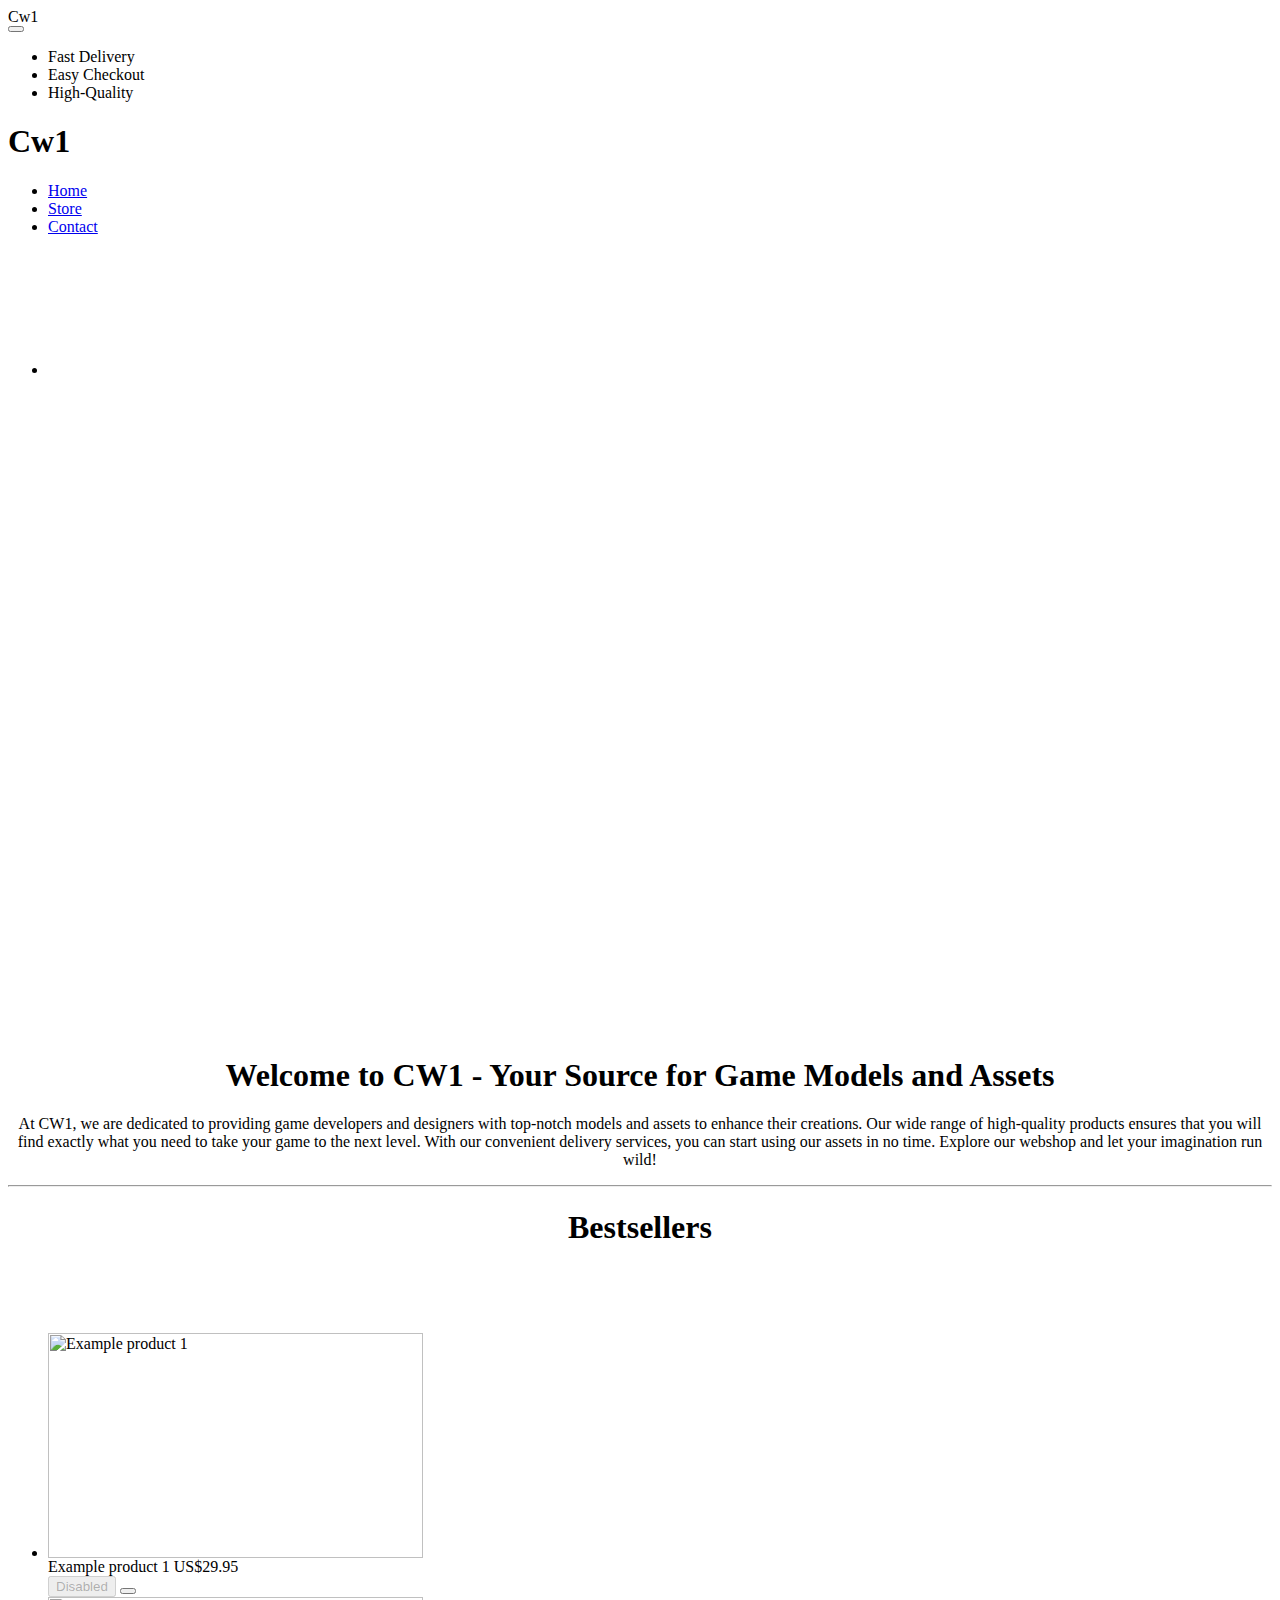
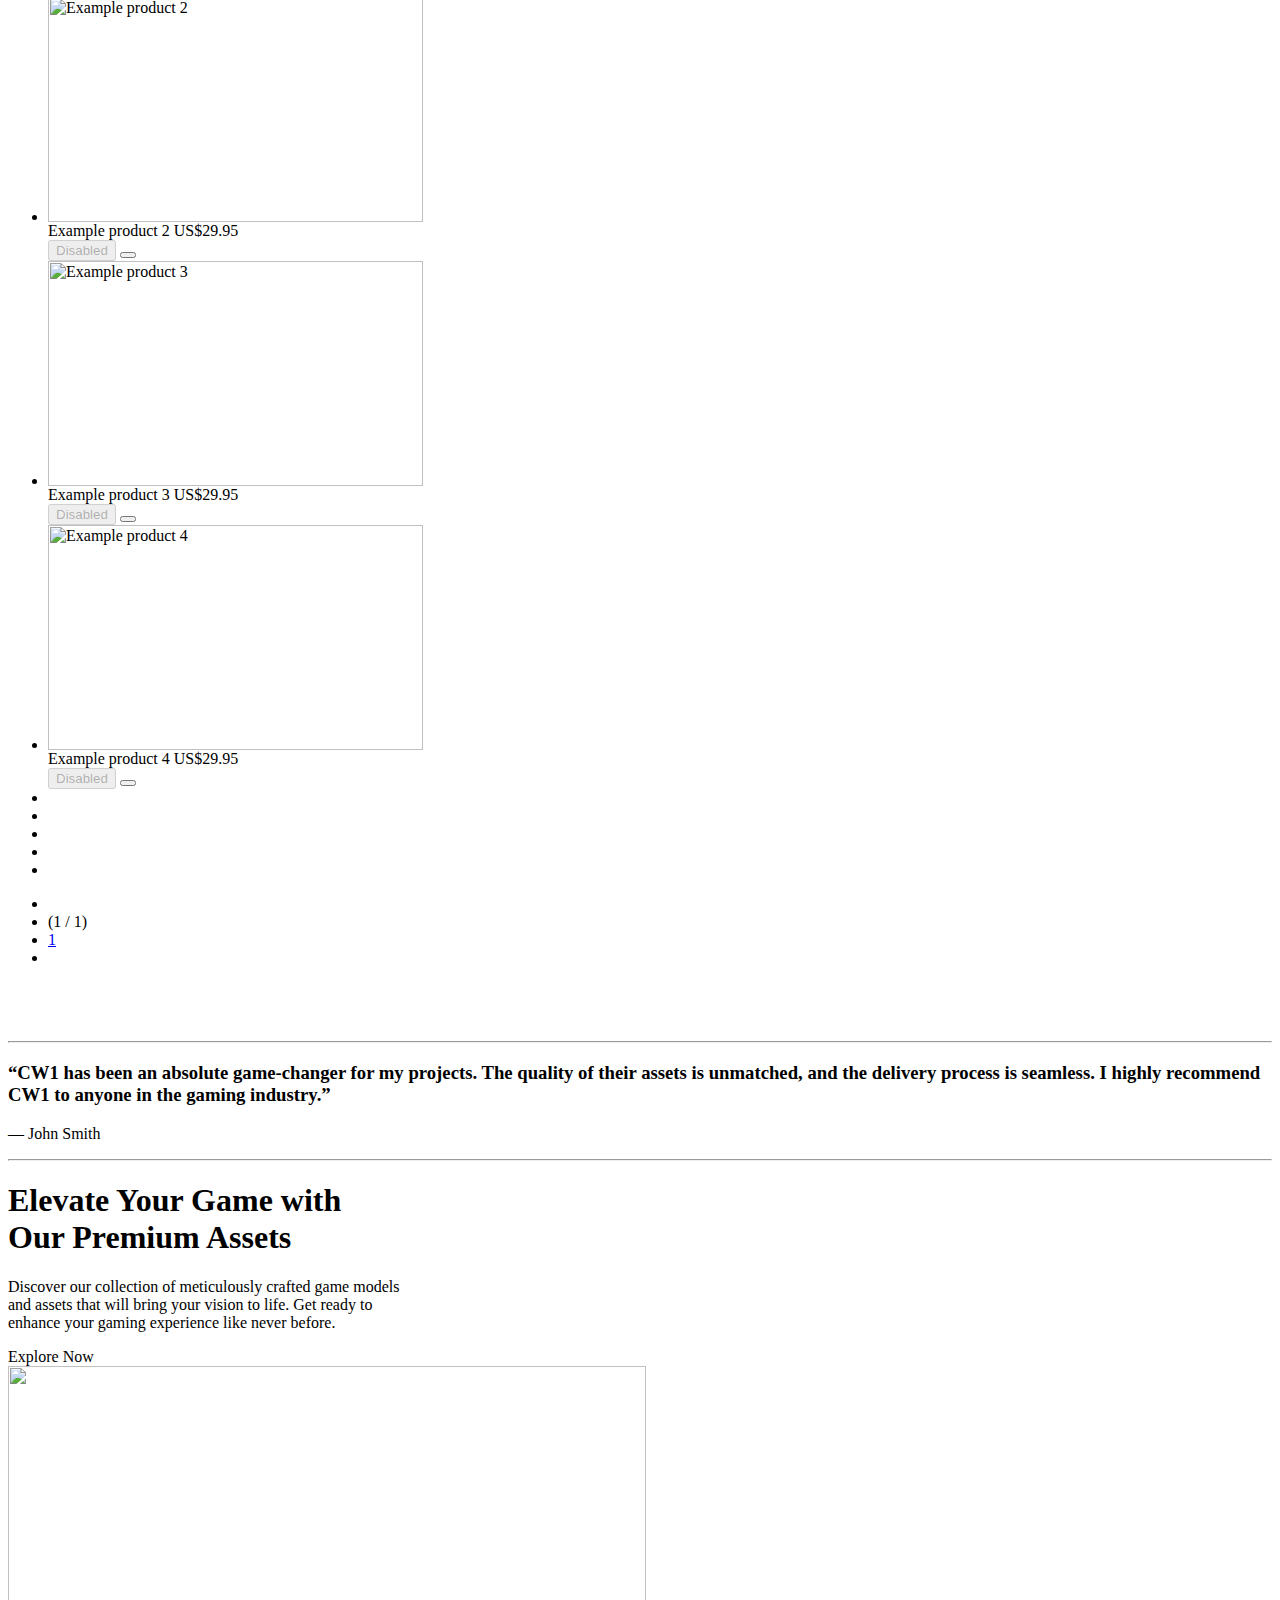
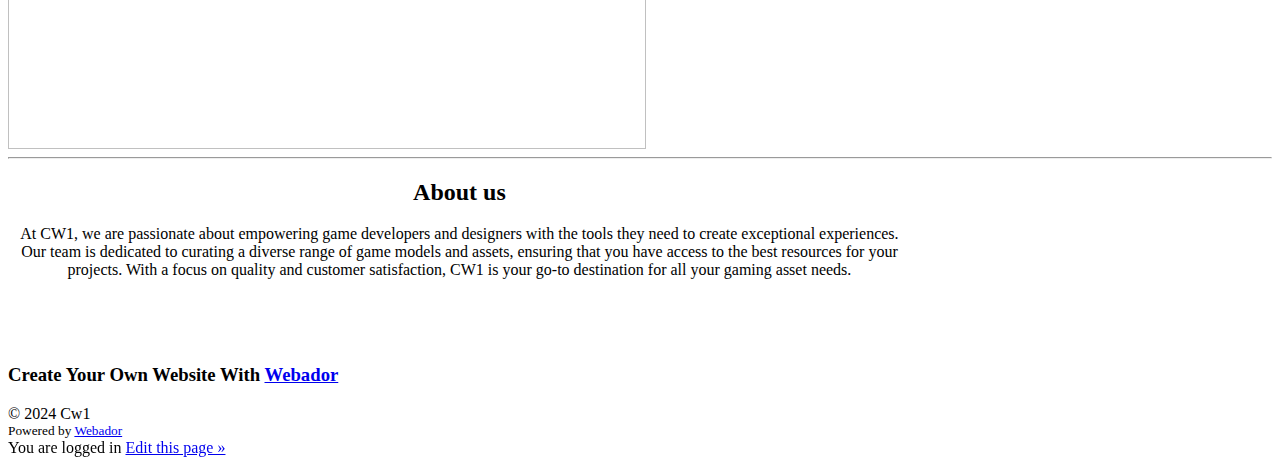
==== commit 179698a1: "Update index.html" ====
--- a/index.html
+++ b/index.html
@@ -1,5 +1,4 @@
-<!DOCTYPE html>
-<!-- saved from url=(0037)https://free-4529899.webadorsite.com/ -->
+
 <html lang="en-GB" style="--fixed-header-height: 42px;"><head><meta http-equiv="Content-Type" content="text/html; charset=UTF-8">
         
         <meta name="viewport" content="width=device-width, initial-scale=1.0, maximum-scale=5.0">
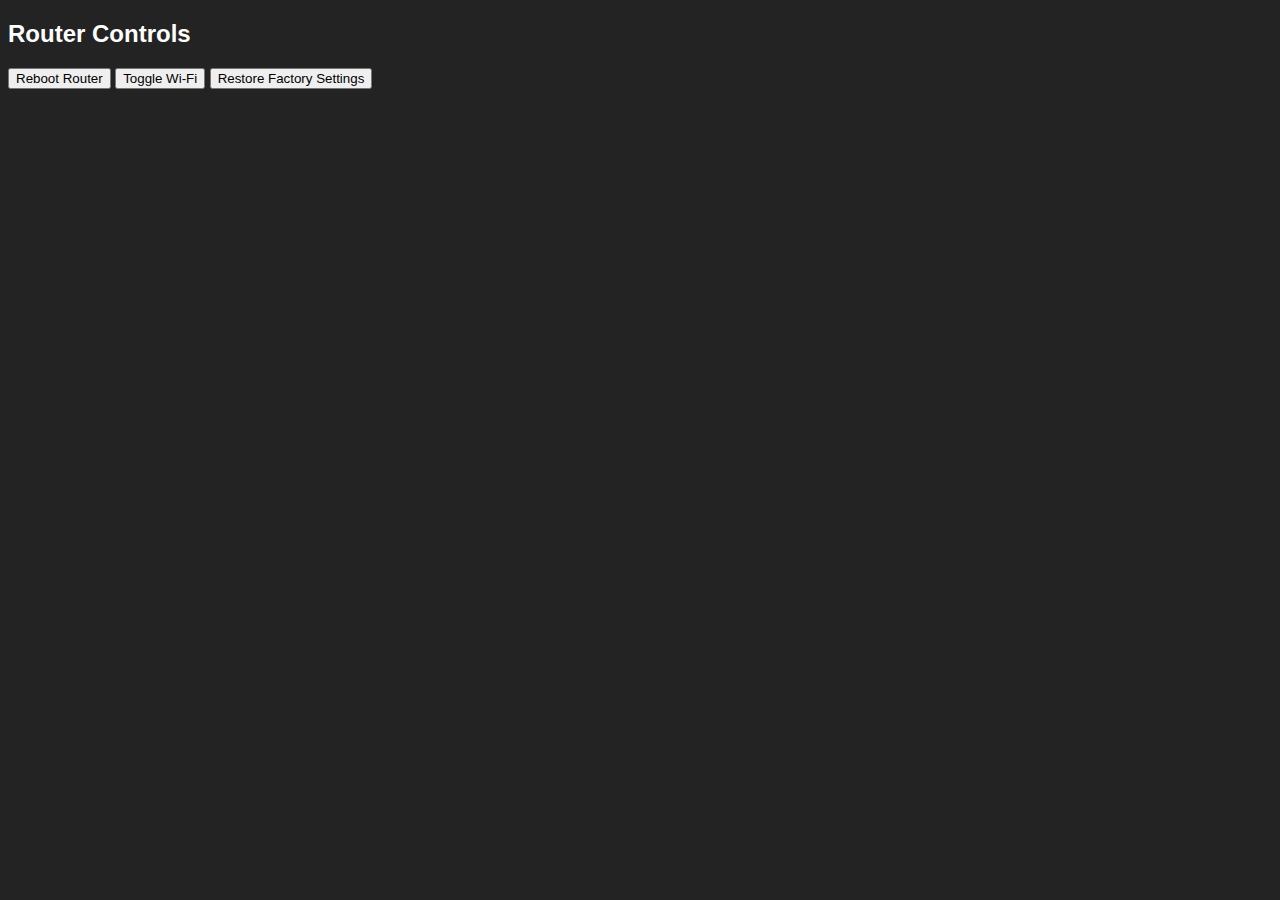
==== commit 14900c89: "Update index.html" ====
--- a/index.html
+++ b/index.html
@@ -1,552 +1,24 @@
 
-<html lang="en-GB" style="--fixed-header-height: 42px;"><head><meta http-equiv="Content-Type" content="text/html; charset=UTF-8">
-        
-        <meta name="viewport" content="width=device-width, initial-scale=1.0, maximum-scale=5.0">
-        <meta http-equiv="X-UA-Compatible" content="IE=edge">
-        <link rel="canonical" href="https://free-4529899.webadorsite.com/">
-        <meta property="og:title" content="Cw1">
-        <meta property="og:url" content="https://free-4529899.webadorsite.com/">
-        <!--<base href="https://free-4529899.webadorsite.com/">--><base href=".">
-        <meta name="description" property="og:description" content="">
-                <script nonce="">
-            window.JOUWWEB = window.JOUWWEB || {}; window.JOUWWEB.application = window.JOUWWEB.application || {}; window.JOUWWEB.application = {"editorLocale":"en-US","editorTimezone":"America\/New_York","analyticsUniversalTrackingId":"UA-8406245-3","analytics4TrackingId":"G-E6PZPGE4QM","backendDomain":"www.webador.com","backendShortDomain":"webador.com","backendKey":"webador-com","freeWebsiteDomain":"webadorsite.com","noSsl":false,"build":{"reference":"531c539"},"assetsUrl":"https:\/\/assets.jwwb.nl","loginUrl":"https:\/\/www.webador.com\/login","developer":false,"pricing":{"plans":{"lite":{"amount":"700","currency":"USD"},"pro":{"amount":"1200","currency":"USD"},"business":{"amount":"2400","currency":"USD"}},"yearlyDiscount":{"price":{"amount":"3000","currency":"USD"},"ratio":0.27}},"landingIpCountry":null};window.JOUWWEB.brand = {"type":"webador","name":"Webador","domain":"Webador.com","supportEmail":"support@webador.com"};            window.JOUWWEB = window.JOUWWEB || {}; window.JOUWWEB.websiteRendering = {"locale":"en-GB","timezone":"America\/New_York","routes":{"api\/upload":"\/_api\/upload\/:intent?_locale=en_GB","checkout\/cart":"\/cart","payment":"\/complete-order\/:publicOrderId","payment\/forward":"\/complete-order\/:publicOrderId\/forward","public-order":"\/order\/:publicOrderId","checkout\/authorize":"\/cart\/authorize\/:gateway","wishlist":"\/wishlist"}};                                        window.JOUWWEB.website = {"id":4529899,"locale":"en-GB","enabled":true,"title":"Cw1","hasTitle":true,"roleOfLoggedInUser":null,"pro":false,"freeWebsiteDomain":"webadorsite.com","backendKey":"webador-com","migrated":false,"currency":"USD","defaultLocale":"en-GB","url":"https:\/\/free-4529899.webadorsite.com\/","homepageSegmentId":18754621,"homepageSegmentType":"page","category":"webshop","isOffline":false,"locales":[],"allowed":{"ads":true,"credits":false,"slideshow":true,"hostedAlbums":false,"moderators":false,"mailboxQuota":0,"statistics":false,"favicon":false,"password":false,"freeDomains":0,"freeMailAccounts":0,"canUseLanguages":false,"fileUpload":false,"legacyFontSize":false,"webshop":false,"products":0,"imageText":false,"search":false,"audioUpload":false,"videoUpload":0,"allowDangerousForms":false,"statisticsMonths":0,"allowHtmlCode":false,"mobileBar":false,"sidebar":false,"poll":false,"allowCustomForms":false,"allowBusinessListing":false,"allowCustomAnalytics":false,"allowAccountingLink":false},"mobileBar":{"enabled":false,"theme":"accent","email":{"active":true},"location":{"active":true},"phone":{"active":true},"whatsapp":{"active":false},"social":{"active":false,"network":"facebook"}},"webshop":{"enabled":false,"currency":"USD","taxEnabled":false,"taxInclusive":false,"vatDisclaimerVisible":false,"orderNotice":null,"orderConfirmation":null,"freeShipping":false,"freeShippingAmount":"0.00","shippingDisclaimerVisible":false,"pickupAllowed":false,"couponAllowed":false,"detailsPageAvailable":true,"socialMediaVisible":false,"termsPage":null,"termsPageUrl":null,"extraTerms":null,"pricingVisible":true,"orderButtonVisible":true,"shippingAdvanced":false,"shippingAdvancedBackEnd":false,"soldOutVisible":true,"backInStockNotificationEnabled":true,"canAddProducts":true,"nextOrderNumber":1,"allowedServicePoints":[],"sendcloudConfigured":false,"sendcloudFallbackPublicKey":"a3d50033a59b4a598f1d7ce7e72aafdf","taxExemptionAllowed":false,"invoiceComment":null,"emptyCartVisible":true,"minimumOrderPrice":null,"productNumbersEnabled":false,"wishlistEnabled":true,"hideTaxOnCart":true}};                            window.JOUWWEB.cart = {"products":[],"coupon":null,"shippingCountryCode":null,"shippingChoice":null,"breakdown":[]};                            window.JOUWWEB.scripts = ["website-rendering\/webshop","website-rendering\/slideshow"];                        window.parent.JOUWWEB.colorPalette = window.JOUWWEB.colorPalette;
-            if (window.JOUWWEB.editor) {
-                window.JOUWWEB.editor.elements = [];
-            }
-        </script>
-                        <title>Cw1</title>
-                <link href="https://www.google-analytics.com/" rel="preconnect">
-<link href="https://assets.jwwb.nl/assets/fonts/icons-website-rendering/font/website-rendering.woff2?bust=a2327fce1392433ba8ea" rel="preload" crossorigin="1" as="font">
-<link href="https://assets.jwwb.nl/" rel="preconnect">
-<link href="./Cw1_files/styles.30acdeae293d9d7dd534.css" rel="preload" as="style">
-<link href="./Cw1_files/styles.30acdeae293d9d7dd534.css" media="screen" rel="stylesheet" type="text/css">
-<link href="https://gfonts.jwwb.nl/" rel="preconnect">
-<link href="./Cw1_files/css" media="screen" rel="stylesheet" type="text/css">        <link type="text/css" rel="stylesheet" href="./Cw1_files/style.css">
-        <script defer="defer" data-domain="shard24.jouwweb.nl" src="./Cw1_files/script.manual.js.download" nonce=""></script>                                    <link href="https://assets.jwwb.nl/assets/brand/webador/icon/favicon.png?bust=532fe2902564480b64d8" rel="shortcut icon">                                                <link href="https://assets.jwwb.nl/assets/brand/webador/icon/favicon.png?bust=532fe2902564480b64d8" rel="icon">                                        <meta property="og:image" content="https://primary.jwwb.nl/unsplash/OlTjeydUpQw.jpg?enable-io=true&amp;enable=upscale&amp;fit=bounds&amp;width=1200">
-                <meta name="twitter:card" content="summary_large_image">
-                                <link rel="alternate" hreflang="en-GB" href="https://free-4529899.webadorsite.com/">
-                                        <link nonce="" rel="prefetch" as="script" href="https://assets.jwwb.nl/assets/website-rendering/667.24a5c65f1f36b6672ae5.js"><link nonce="" rel="prefetch" as="script" href="https://assets.jwwb.nl/assets/website-rendering/photoswipe.4554209f4935f8f690bb.js"></head>
-    <body id="top" class="jw-is-slideshow jw-header-is-text jw-is-segment-page jw-is-frontend jw-is-no-sidebar jw-is-strips jw-is-messagebar jw-is-no-touch-device jw-is-no-mobile jw-menu-is-desktop jw-is-website-button jw-is-header-affix" data-jouwweb-page="18754621" data-jouwweb-segment-id="18754621" data-jouwweb-segment-type="page" data-template-threshold="960" data-template-name="concert-banner|plant" data-framebreaker="1" itemscope="" itemtype="https://schema.org/WebSite">
-        <meta itemprop="url" content="https://free-4529899.webadorsite.com/">
-        <div class="jw-background"></div>
-        <div class="jw-body">
-            <div class="jw-mobile-menu jw-mobile-is-text js-mobile-menu" style="top: 42px;">
-            <span class="jw-mobile-menu__button jw-mobile-menu__button--dummy"></span>        <div class="jw-mobile-header jw-mobile-header--text">
-        <span class="jw-mobile-header-content">
-                                        <span class="jw-mobile-text">
-                    Cw1                </span>
-                    </span>
-    </div>
-
-    
-            <button type="button" class="jw-mobile-menu__button jw-mobile-toggle" aria-label="Toggle menu">
-            <span class="jw-icon-burger jw-icon-burger--cross"></span>
-        </button>
-    </div>
-            <header class="header-wrap js-topbar-content-container js-fixed-header-container">
-    <div class="message-bar message-bar--accent"><div class="message-bar__container"><ul class="message-bar-usps"><li class="message-bar-usps__item"><i class="website-rendering-icon-ok"></i><span>Fast Delivery</span></li><li class="message-bar-usps__item"><i class="website-rendering-icon-ok"></i><span>Easy Checkout</span></li><li class="message-bar-usps__item"><i class="website-rendering-icon-ok"></i><span>High-Quality</span></li></ul></div></div>    <div class="header-wrap__inner">
-        <div class="header">
-            <div class="jw-header-logo">
-        <div class="jw-header jw-header-title-container jw-header-text jw-header-text-toggle" data-stylable="true">
-    <h1 id="jw-header-title" class="jw-header-title">
-        Cw1    </h1>
-</div>
-</div>
-        </div>
-        <nav class="menu jw-menu-copy">
-            <ul id="jw-menu" class="jw-menu jw-menu-horizontal sf-js-enabled sf-arrows" style="touch-action: pan-y;">
-            <li class="jw-menu-item jw-menu-is-active">
-        <a class="jw-menu-link js-active-menu-item" href="https://free-4529899.webadorsite.com/" data-page-link-id="18754621">
-                <span class="">
-            Home        </span>
-            </a>
-                </li>
-            <li class="jw-menu-item">
-        <a class="jw-menu-link" href="https://free-4529899.webadorsite.com/store" data-page-link-id="18754622">
-                <span class="">
-            Store        </span>
-            </a>
-                </li>
-            <li class="jw-menu-item">
-        <a class="jw-menu-link" href="https://free-4529899.webadorsite.com/contact" data-page-link-id="18754623">
-                <span class="">
-            Contact        </span>
-            </a>
-                </li>
-    
-    </ul>
-
-    <script nonce="" id="jw-mobile-menu-template" type="text/template">
-        <ul id="jw-menu" class="jw-menu jw-menu-horizontal">
-                            <li
-    class="jw-menu-item jw-menu-is-active"
->
-        <a
-        class="jw-menu-link js-active-menu-item"
-        href="/"
-                                            data-page-link-id="18754621"
-                            >
-                <span class="">
-            Home        </span>
-            </a>
-                </li>
-                            <li
-    class="jw-menu-item"
->
-        <a
-        class="jw-menu-link"
-        href="/store"
-                                            data-page-link-id="18754622"
-                            >
-                <span class="">
-            Store        </span>
-            </a>
-                </li>
-                            <li
-    class="jw-menu-item"
->
-        <a
-        class="jw-menu-link"
-        href="/contact"
-                                            data-page-link-id="18754623"
-                            >
-                <span class="">
-            Contact        </span>
-            </a>
-                </li>
-            
-                    </ul>
-    </script>
-        </nav>
-    </div>
-</header>
-<div id="jw-slideshow" class="jw-slideshow jw-slideshow-toggle jw-slideshow--height-ratio banner-md" data-pause="7000" data-autoplay="1" data-transition="horizontal" data-ratio="0.7">
-            <div class="bx-wrapper bx-viewport">
-        <ul>
-                    <li class="jw-slideshow-slide">
-    <div data-key="0" data-text="Unlock your gaming potential with our high-quality assets" data-subtext="" data-buttontext="Explore Now" data-buttontarget="_self" data-backdrop="1" data-layout="title-button" style="background-position: 50% 50%; background-image: url(&#39;https://primary.jwwb.nl/unsplash/2i-JP4tVAp8.jpg?enable-io=true&amp;fit=bounds&amp;width=1920&amp;height=1920&#39;);" data-background-position-x="0.5" data-background-position-y="0.5" class="jw-slideshow-slide-content jw-slideshow-slide-content--display-cover jw-slideshow-slide-content--backdrop jw-slideshow-slide-content--captions">                            <div class="jw-slideshow-slide-backdrop"></div>
-                        <div class="bx-caption-wrapper jw-slideshow-slide-align-center" style="opacity: 0;">
-            <div class="bx-caption">
-                <div class="jw-slideshow-title">Unlock your gaming potential with our high-quality assets</div>
-                                                    <a class="jw-slideshow-btn jw-btn jw-btn-default jw-btn-roundness-default jw-btn-style-default jw-btn__default-color" href="https://free-4529899.webadorsite.com/" target="_self">
-                        <div class="jw-btn-caption">
-                            Explore Now                        </div>
-                    </a>
-                            </div>
-        </div>
-    </div>
-</li>
-
-            </ul>
-            </div>
-        <div class="jw-slideshow__scroll-arrow">
-        <i class="website-rendering-icon-down-open-big"></i>
-    </div>
+<!DOCTYPE html>
+<html lang="en">
+<head>
+    <meta charset="UTF-8">
+    <meta name="viewport" content="width=device-width, initial-scale=1.0">
+    <title>Router Control</title>
     <style>
-                .jw-slideshow-slide-content {
-            min-height: 70vh;
+        body {
+            background-color: #232323;
+            color: #ffffff;
+            font-family: Arial, sans-serif;
         }
-        @media screen and (min-height: 1200px) {
-            .jw-slideshow-slide-content {
-                min-height: 840px;
-            }
-        }
-            </style>
-</div>
-
-<script nonce="">
-    JOUWWEB.templateConfig = {
-        header: {
-            selector: '.header-wrap__inner',
-            mobileSelector: '.jw-mobile-menu',
-            updatePusher: function (topHeight) {
-                var $sliderStyle = $('#sliderStyle');
-
-                if ($sliderStyle.length === 0) {
-                    $sliderStyle = $('<style />')
-                        .attr('id', 'sliderStyle')
-                        .appendTo(document.body);
-                }
-
-                // Header height without mobile bar
-                var headerHeight = $('.header-wrap__inner').outerHeight();
-
-                var paddingTop = topHeight;
-                var paddingBottom = Math.min(headerHeight * (2/3), 60);
-                $sliderStyle.html(
-                    '.jw-slideshow-slide-content {' +
-                    '    padding-top: ' + paddingTop + 'px;' +
-                    '    padding-bottom: ' + paddingBottom + 'px;' +
-                    '}' +
-                    '.bx-controls-direction {' +
-                    '    margin-top: ' + ((paddingTop - paddingBottom) / 2) + 'px;' +
-                    '}'
-                );
-
-                // make sure slider also gets correct height (because of the added padding)
-                $('.jw-slideshow-slide[aria-hidden=false]').each(function (index) {
-                    var $this = $(this);
-                    topHeight = $this.outerHeight() > topHeight ? $this.outerHeight() : topHeight;
-                    $this.closest('.bx-viewport').css({
-                        height: topHeight + 'px',
-                    });
-                });
-
-                // If a page has a message-bar, offset the mobile nav.
-                const $messageBar = $('.message-bar');
-                if ($messageBar.length > 0) {
-                    $('.js-mobile-menu, .jw-menu-clone').css('top', $messageBar.outerHeight());
-                }
-            },
-        },
-        mainContentOffset: function () {
-            const $body = $('body');
-
-            function measureAffixedHeaderHeight() {
-                const $headerWrap = $('.header-wrap');
-                const $headerWrapInner = $('.header-wrap__inner');
-
-                // Early return if header is already affixed
-                if ($body.hasClass('jw-is-header-affix')) {
-                    return $headerWrap.height();
-                }
-
-                // Switch to affixed header (without transition)
-                $headerWrapInner.css('transition', 'none');
-                $body.addClass('jw-is-header-affix');
-
-                // Measure affixed header height
-                const headerHeight = $headerWrap.height();
-
-                // Switch back to unaffixed header (without transition)
-                $body.removeClass('jw-is-header-affix');
-                $headerWrap.height(); // force reflow
-                $headerWrapInner.css('transition', '');
-
-                return headerHeight;
-            }
-
-            const headerHeight = measureAffixedHeaderHeight();
-            return $('.main-content').offset().top - ($body.hasClass('jw-menu-is-mobile') ? 0 : headerHeight);
-        },
-    };
-</script>
-<div class="main-content">
-    
-<main class="block-content">
-    <div data-section-name="content" class="jw-section jw-section-content jw-responsive">
-        <div class="jw-strip-root"><div class="jw-strip jw-strip--color-default jw-strip--padding-both jw-node-is-first-child jw-node-is-last-child"><div id="jw-element-280908688" data-jw-element-id="280908688" class="jw-tree-node jw-element jw-simple-root jw-tree-container jw-node-is-first-child jw-node-is-last-child jw-strip__content jw-responsive">
-    
-
-                    
-
-<div id="jw-element-280908786" data-jw-element-id="280908786" class="jw-tree-node jw-element jw-image-text jw-node-is-first-child">
-    <div class="jw-element-imagetext-text">
-            <h1 class="jw-heading-130" style="text-align: center;">Welcome to CW1 - Your Source for Game Models and Assets</h1><p style="text-align: center;">At CW1, we are dedicated to providing game developers and designers with top-notch models and assets to enhance their creations. Our wide range of high-quality products ensures that you will find exactly what you need to take your game to the next level. With our convenient delivery services, you can start using our assets in no time. Explore our webshop and let your imagination run wild!</p>    </div>
-</div><div id="jw-element-280908787" data-jw-element-id="280908787" class="jw-tree-node jw-element jw-separator">
-    <div class="jw-element-separator-padding">
-    <hr class="jw-element-separator jw-element-separator--thin jw-element-separator--solid" style="--jw-element-separator__margin: 3em">
-</div>
-</div><div id="jw-element-280908788" data-jw-element-id="280908788" class="jw-tree-node jw-element jw-image-text">
-    <div class="jw-element-imagetext-text">
-            <h1 class="jw-heading-130" style="text-align: center;">Bestsellers</h1>    </div>
-</div><div id="jw-element-280908789" data-jw-element-id="280908789" class="jw-tree-node jw-element jw-spacer">
-    <div class="jw-element-spacer-container " style="height: 50px">
-    </div>
-</div><div id="jw-element-280908790" data-jw-element-id="280908790" class="jw-tree-node jw-element jw-product-gallery">
-        <div class="jw-element-loader">
-        <span class="jw-spinner"></span>
-    </div>
-
-    
-    
-            <ul class="product-gallery product-gallery--style-bordered product-gallery--size-md product-gallery--align-center">
-                            <li class="product-gallery__item product-gallery__item--has-button product-gallery__item--has-wishlist-button">
-            <div class="product-gallery__content js-product-container js-product-container--generated" data-webshop-product="{&quot;id&quot;:null,&quot;title&quot;:&quot;Example product 1&quot;,&quot;description&quot;:&quot;&lt;p&gt;This is an example product. It can&#39;t be used or ordered.&lt;\/p&gt;&quot;,&quot;shipping&quot;:null,&quot;taxOption&quot;:{&quot;id&quot;:4063357,&quot;percentage&quot;:null,&quot;webshopSettingsId&quot;:4529899,&quot;label&quot;:&quot;Sales tax&quot;,&quot;description&quot;:&quot;Sales tax ()&quot;,&quot;taxOnShipping&quot;:true,&quot;regionOverrides&quot;:[]},&quot;productLabelActive&quot;:false,&quot;productLabel&quot;:null,&quot;url&quot;:&quot;\/product\/\/example-product-1&quot;,&quot;images&quot;:[{&quot;id&quot;:null,&quot;type&quot;:&quot;normal&quot;,&quot;source&quot;:&quot;static&quot;,&quot;sourceId&quot;:&quot;static\/\/app-assets\/placeholder.svg&quot;,&quot;url&quot;:&quot;\/app-assets\/placeholder.svg&quot;,&quot;width&quot;:375,&quot;height&quot;:225,&quot;highResUrl&quot;:&quot;\/app-assets\/placeholder.svg&quot;,&quot;maxWidth&quot;:375,&quot;maxHeight&quot;:225,&quot;highResPath&quot;:&quot;\/app-assets\/placeholder.svg&quot;}],&quot;variants&quot;:[{&quot;id&quot;:null,&quot;product&quot;:{&quot;id&quot;:null,&quot;title&quot;:&quot;Example product 1&quot;},&quot;price&quot;:2995,&quot;oldPrice&quot;:null,&quot;onSale&quot;:false,&quot;stock&quot;:1,&quot;subscribers&quot;:0,&quot;limited&quot;:true,&quot;position&quot;:0,&quot;weight&quot;:0,&quot;freeShippingMotivator&quot;:false,&quot;productNumber&quot;:null,&quot;image&quot;:null,&quot;propertyValues&quot;:[]}],&quot;accumulatedStock&quot;:1,&quot;primaryVariantId&quot;:null,&quot;thumbnailUrl&quot;:&quot;\/app-assets\/placeholder.svg&quot;,&quot;titleTag&quot;:null,&quot;metaDescription&quot;:&quot;&quot;,&quot;indexEnabled&quot;:true,&quot;variantProperties&quot;:[],&quot;fields&quot;:[],&quot;wishlistedVariantId&quot;:null}">
-                <div class="product-gallery__image-container">
-                    
-                    <div class="product-gallery__image product-gallery__image--placeholder">                                            <div data-photoswipe-items="[{&quot;src&quot;:&quot;\/app-assets\/placeholder.svg&quot;,&quot;w&quot;:375,&quot;h&quot;:225}]" class="product-image product-image--has-popup">                            <img class="product-image__image product-image__image--main" loading="lazy" src="./Cw1_files/placeholder.svg" alt="Example product 1" width="375" height="225" sizes="(min-width: 1px) 270px" style="visibility: visible;">
-                        </div>
-                                        </div>                </div>
-                <div class="product-gallery__info-container">
-                    <div class="product-gallery__details">
-                        <span class="product-gallery__name">                        Example product 1                        </span>                                                    <span class="product-gallery__price js-product-container__price">
-                                <span class="product__price__price">US$29.95</span>
-                            </span>
-                                            </div>
-                    <div class="product-gallery__expand-container">
-                        
-                                                    <div class="product-gallery__button-container">
-                                <div class="product__button-notice hidden js-product-container__button-notice"></div>
-<button type="button" class="jw-btn jw-btn-roundness-default jw-btn-style-default jw-btn__default-color product__add-to-cart js-product-container__button jw-btn-sm" title="Disabled" disabled=""><span class="product__add-to-cart__label">Disabled</span><span class="product__add-to-cart__icon website-rendering-icon-basket hidden"></span></button>
-                                <button type="button" class="jw-btn jw-btn--icon-only jw-btn-roundness-default jw-btn-style-default jw-btn__default-color product__add-to-wishlist js-product-container__wishlist-button jw-btn-sm" title="Add to wishlist">
-    <span>
-        <i class="js-product-container__add-to-wishlist_icon website-rendering-icon-heart-empty" title="Add to wishlist"></i>
-    </span>
-</button>
-                            </div>
-                                            </div>
-                </div>
-            </div>
-        </li>
-                            <li class="product-gallery__item product-gallery__item--has-button product-gallery__item--has-wishlist-button">
-            <div class="product-gallery__content js-product-container js-product-container--generated" data-webshop-product="{&quot;id&quot;:null,&quot;title&quot;:&quot;Example product 2&quot;,&quot;description&quot;:&quot;&lt;p&gt;This is an example product. It can&#39;t be used or ordered.&lt;\/p&gt;&quot;,&quot;shipping&quot;:null,&quot;taxOption&quot;:{&quot;id&quot;:4063357,&quot;percentage&quot;:null,&quot;webshopSettingsId&quot;:4529899,&quot;label&quot;:&quot;Sales tax&quot;,&quot;description&quot;:&quot;Sales tax ()&quot;,&quot;taxOnShipping&quot;:true,&quot;regionOverrides&quot;:[]},&quot;productLabelActive&quot;:false,&quot;productLabel&quot;:null,&quot;url&quot;:&quot;\/product\/\/example-product-2&quot;,&quot;images&quot;:[{&quot;id&quot;:null,&quot;type&quot;:&quot;normal&quot;,&quot;source&quot;:&quot;static&quot;,&quot;sourceId&quot;:&quot;static\/\/app-assets\/placeholder.svg&quot;,&quot;url&quot;:&quot;\/app-assets\/placeholder.svg&quot;,&quot;width&quot;:375,&quot;height&quot;:225,&quot;highResUrl&quot;:&quot;\/app-assets\/placeholder.svg&quot;,&quot;maxWidth&quot;:375,&quot;maxHeight&quot;:225,&quot;highResPath&quot;:&quot;\/app-assets\/placeholder.svg&quot;}],&quot;variants&quot;:[{&quot;id&quot;:null,&quot;product&quot;:{&quot;id&quot;:null,&quot;title&quot;:&quot;Example product 2&quot;},&quot;price&quot;:2995,&quot;oldPrice&quot;:null,&quot;onSale&quot;:false,&quot;stock&quot;:1,&quot;subscribers&quot;:0,&quot;limited&quot;:true,&quot;position&quot;:0,&quot;weight&quot;:0,&quot;freeShippingMotivator&quot;:false,&quot;productNumber&quot;:null,&quot;image&quot;:null,&quot;propertyValues&quot;:[]}],&quot;accumulatedStock&quot;:1,&quot;primaryVariantId&quot;:null,&quot;thumbnailUrl&quot;:&quot;\/app-assets\/placeholder.svg&quot;,&quot;titleTag&quot;:null,&quot;metaDescription&quot;:&quot;&quot;,&quot;indexEnabled&quot;:true,&quot;variantProperties&quot;:[],&quot;fields&quot;:[],&quot;wishlistedVariantId&quot;:null}">
-                <div class="product-gallery__image-container">
-                    
-                    <div class="product-gallery__image product-gallery__image--placeholder">                                            <div data-photoswipe-items="[{&quot;src&quot;:&quot;\/app-assets\/placeholder.svg&quot;,&quot;w&quot;:375,&quot;h&quot;:225}]" class="product-image product-image--has-popup">                            <img class="product-image__image product-image__image--main" loading="lazy" src="./Cw1_files/placeholder.svg" alt="Example product 2" width="375" height="225" sizes="(min-width: 1px) 270px" style="visibility: visible;">
-                        </div>
-                                        </div>                </div>
-                <div class="product-gallery__info-container">
-                    <div class="product-gallery__details">
-                        <span class="product-gallery__name">                        Example product 2                        </span>                                                    <span class="product-gallery__price js-product-container__price">
-                                <span class="product__price__price">US$29.95</span>
-                            </span>
-                                            </div>
-                    <div class="product-gallery__expand-container">
-                        
-                                                    <div class="product-gallery__button-container">
-                                <div class="product__button-notice hidden js-product-container__button-notice"></div>
-<button type="button" class="jw-btn jw-btn-roundness-default jw-btn-style-default jw-btn__default-color product__add-to-cart js-product-container__button jw-btn-sm" title="Disabled" disabled=""><span class="product__add-to-cart__label">Disabled</span><span class="product__add-to-cart__icon website-rendering-icon-basket hidden"></span></button>
-                                <button type="button" class="jw-btn jw-btn--icon-only jw-btn-roundness-default jw-btn-style-default jw-btn__default-color product__add-to-wishlist js-product-container__wishlist-button jw-btn-sm" title="Add to wishlist">
-    <span>
-        <i class="js-product-container__add-to-wishlist_icon website-rendering-icon-heart-empty" title="Add to wishlist"></i>
-    </span>
-</button>
-                            </div>
-                                            </div>
-                </div>
-            </div>
-        </li>
-                            <li class="product-gallery__item product-gallery__item--has-button product-gallery__item--has-wishlist-button">
-            <div class="product-gallery__content js-product-container js-product-container--generated" data-webshop-product="{&quot;id&quot;:null,&quot;title&quot;:&quot;Example product 3&quot;,&quot;description&quot;:&quot;&lt;p&gt;This is an example product. It can&#39;t be used or ordered.&lt;\/p&gt;&quot;,&quot;shipping&quot;:null,&quot;taxOption&quot;:{&quot;id&quot;:4063357,&quot;percentage&quot;:null,&quot;webshopSettingsId&quot;:4529899,&quot;label&quot;:&quot;Sales tax&quot;,&quot;description&quot;:&quot;Sales tax ()&quot;,&quot;taxOnShipping&quot;:true,&quot;regionOverrides&quot;:[]},&quot;productLabelActive&quot;:false,&quot;productLabel&quot;:null,&quot;url&quot;:&quot;\/product\/\/example-product-3&quot;,&quot;images&quot;:[{&quot;id&quot;:null,&quot;type&quot;:&quot;normal&quot;,&quot;source&quot;:&quot;static&quot;,&quot;sourceId&quot;:&quot;static\/\/app-assets\/placeholder.svg&quot;,&quot;url&quot;:&quot;\/app-assets\/placeholder.svg&quot;,&quot;width&quot;:375,&quot;height&quot;:225,&quot;highResUrl&quot;:&quot;\/app-assets\/placeholder.svg&quot;,&quot;maxWidth&quot;:375,&quot;maxHeight&quot;:225,&quot;highResPath&quot;:&quot;\/app-assets\/placeholder.svg&quot;}],&quot;variants&quot;:[{&quot;id&quot;:null,&quot;product&quot;:{&quot;id&quot;:null,&quot;title&quot;:&quot;Example product 3&quot;},&quot;price&quot;:2995,&quot;oldPrice&quot;:null,&quot;onSale&quot;:false,&quot;stock&quot;:1,&quot;subscribers&quot;:0,&quot;limited&quot;:true,&quot;position&quot;:0,&quot;weight&quot;:0,&quot;freeShippingMotivator&quot;:false,&quot;productNumber&quot;:null,&quot;image&quot;:null,&quot;propertyValues&quot;:[]}],&quot;accumulatedStock&quot;:1,&quot;primaryVariantId&quot;:null,&quot;thumbnailUrl&quot;:&quot;\/app-assets\/placeholder.svg&quot;,&quot;titleTag&quot;:null,&quot;metaDescription&quot;:&quot;&quot;,&quot;indexEnabled&quot;:true,&quot;variantProperties&quot;:[],&quot;fields&quot;:[],&quot;wishlistedVariantId&quot;:null}">
-                <div class="product-gallery__image-container">
-                    
-                    <div class="product-gallery__image product-gallery__image--placeholder">                                            <div data-photoswipe-items="[{&quot;src&quot;:&quot;\/app-assets\/placeholder.svg&quot;,&quot;w&quot;:375,&quot;h&quot;:225}]" class="product-image product-image--has-popup">                            <img class="product-image__image product-image__image--main" loading="lazy" src="./Cw1_files/placeholder.svg" alt="Example product 3" width="375" height="225" sizes="(min-width: 1px) 270px" style="visibility: visible;">
-                        </div>
-                                        </div>                </div>
-                <div class="product-gallery__info-container">
-                    <div class="product-gallery__details">
-                        <span class="product-gallery__name">                        Example product 3                        </span>                                                    <span class="product-gallery__price js-product-container__price">
-                                <span class="product__price__price">US$29.95</span>
-                            </span>
-                                            </div>
-                    <div class="product-gallery__expand-container">
-                        
-                                                    <div class="product-gallery__button-container">
-                                <div class="product__button-notice hidden js-product-container__button-notice"></div>
-<button type="button" class="jw-btn jw-btn-roundness-default jw-btn-style-default jw-btn__default-color product__add-to-cart js-product-container__button jw-btn-sm" title="Disabled" disabled=""><span class="product__add-to-cart__label">Disabled</span><span class="product__add-to-cart__icon website-rendering-icon-basket hidden"></span></button>
-                                <button type="button" class="jw-btn jw-btn--icon-only jw-btn-roundness-default jw-btn-style-default jw-btn__default-color product__add-to-wishlist js-product-container__wishlist-button jw-btn-sm" title="Add to wishlist">
-    <span>
-        <i class="js-product-container__add-to-wishlist_icon website-rendering-icon-heart-empty" title="Add to wishlist"></i>
-    </span>
-</button>
-                            </div>
-                                            </div>
-                </div>
-            </div>
-        </li>
-                            <li class="product-gallery__item product-gallery__item--has-button product-gallery__item--has-wishlist-button">
-            <div class="product-gallery__content js-product-container js-product-container--generated" data-webshop-product="{&quot;id&quot;:null,&quot;title&quot;:&quot;Example product 4&quot;,&quot;description&quot;:&quot;&lt;p&gt;This is an example product. It can&#39;t be used or ordered.&lt;\/p&gt;&quot;,&quot;shipping&quot;:null,&quot;taxOption&quot;:{&quot;id&quot;:4063357,&quot;percentage&quot;:null,&quot;webshopSettingsId&quot;:4529899,&quot;label&quot;:&quot;Sales tax&quot;,&quot;description&quot;:&quot;Sales tax ()&quot;,&quot;taxOnShipping&quot;:true,&quot;regionOverrides&quot;:[]},&quot;productLabelActive&quot;:false,&quot;productLabel&quot;:null,&quot;url&quot;:&quot;\/product\/\/example-product-4&quot;,&quot;images&quot;:[{&quot;id&quot;:null,&quot;type&quot;:&quot;normal&quot;,&quot;source&quot;:&quot;static&quot;,&quot;sourceId&quot;:&quot;static\/\/app-assets\/placeholder.svg&quot;,&quot;url&quot;:&quot;\/app-assets\/placeholder.svg&quot;,&quot;width&quot;:375,&quot;height&quot;:225,&quot;highResUrl&quot;:&quot;\/app-assets\/placeholder.svg&quot;,&quot;maxWidth&quot;:375,&quot;maxHeight&quot;:225,&quot;highResPath&quot;:&quot;\/app-assets\/placeholder.svg&quot;}],&quot;variants&quot;:[{&quot;id&quot;:null,&quot;product&quot;:{&quot;id&quot;:null,&quot;title&quot;:&quot;Example product 4&quot;},&quot;price&quot;:2995,&quot;oldPrice&quot;:null,&quot;onSale&quot;:false,&quot;stock&quot;:1,&quot;subscribers&quot;:0,&quot;limited&quot;:true,&quot;position&quot;:0,&quot;weight&quot;:0,&quot;freeShippingMotivator&quot;:false,&quot;productNumber&quot;:null,&quot;image&quot;:null,&quot;propertyValues&quot;:[]}],&quot;accumulatedStock&quot;:1,&quot;primaryVariantId&quot;:null,&quot;thumbnailUrl&quot;:&quot;\/app-assets\/placeholder.svg&quot;,&quot;titleTag&quot;:null,&quot;metaDescription&quot;:&quot;&quot;,&quot;indexEnabled&quot;:true,&quot;variantProperties&quot;:[],&quot;fields&quot;:[],&quot;wishlistedVariantId&quot;:null}">
-                <div class="product-gallery__image-container">
-                    
-                    <div class="product-gallery__image product-gallery__image--placeholder">                                            <div data-photoswipe-items="[{&quot;src&quot;:&quot;\/app-assets\/placeholder.svg&quot;,&quot;w&quot;:375,&quot;h&quot;:225}]" class="product-image product-image--has-popup">                            <img class="product-image__image product-image__image--main" loading="lazy" src="./Cw1_files/placeholder.svg" alt="Example product 4" width="375" height="225" sizes="(min-width: 1px) 270px" style="visibility: visible;">
-                        </div>
-                                        </div>                </div>
-                <div class="product-gallery__info-container">
-                    <div class="product-gallery__details">
-                        <span class="product-gallery__name">                        Example product 4                        </span>                                                    <span class="product-gallery__price js-product-container__price">
-                                <span class="product__price__price">US$29.95</span>
-                            </span>
-                                            </div>
-                    <div class="product-gallery__expand-container">
-                        
-                                                    <div class="product-gallery__button-container">
-                                <div class="product__button-notice hidden js-product-container__button-notice"></div>
-<button type="button" class="jw-btn jw-btn-roundness-default jw-btn-style-default jw-btn__default-color product__add-to-cart js-product-container__button jw-btn-sm" title="Disabled" disabled=""><span class="product__add-to-cart__label">Disabled</span><span class="product__add-to-cart__icon website-rendering-icon-basket hidden"></span></button>
-                                <button type="button" class="jw-btn jw-btn--icon-only jw-btn-roundness-default jw-btn-style-default jw-btn__default-color product__add-to-wishlist js-product-container__wishlist-button jw-btn-sm" title="Add to wishlist">
-    <span>
-        <i class="js-product-container__add-to-wishlist_icon website-rendering-icon-heart-empty" title="Add to wishlist"></i>
-    </span>
-</button>
-                            </div>
-                                            </div>
-                </div>
-            </div>
-        </li>
-                <li class="product-gallery__item product-gallery__item--spacer"></li>
-            <li class="product-gallery__item product-gallery__item--spacer"></li>
-            <li class="product-gallery__item product-gallery__item--spacer"></li>
-            <li class="product-gallery__item product-gallery__item--spacer"></li>
-            <li class="product-gallery__item product-gallery__item--spacer"></li>
-    </ul>
-    
-    <nav class="jw-pagination hidden" data-page-current="1" data-page-total="1" aria-label="Webshop producten">
-    <ul>
-        <li class="jw-pagination__control jw-pagination__control--hidden">
-            <a data-page-prev="" title="Previous page" aria-label="Previous page" class="jw-btn jw-btn-sm jw-btn-roundness-default jw-btn-style-default jw-btn__default-color" href="https://free-4529899.webadorsite.com/?ep%5B280908790%5D%5Bpage%5D=0" rel="nofollow">
-                <i class="website-rendering-icon-left-open"></i>
-            </a>
-        </li>
-        <li class="jw-pagination__item visible-lt300-inline">
-            <span class="jw-pagination__small">
-                (1 / 1)
-            </span>
-        </li>
-                                <li class="jw-pagination__item hidden-lt300">
-                <a data-page="1" title="Current page, page 1" aria-label="Current page, page 1" aria-current="true" class="jw-pagination__page jw-pagination__page--active" href="https://free-4529899.webadorsite.com/?ep%5B280908790%5D%5Bpage%5D=0" rel="nofollow">
-                    1                </a>
-            </li>
-                <li class="jw-pagination__control jw-pagination__control--hidden">
-            <a data-page-next="" title="Next page" aria-label="Next page" class="jw-btn jw-btn-sm jw-btn-roundness-default jw-btn-style-default jw-btn__default-color" href="https://free-4529899.webadorsite.com/?ep%5B280908790%5D%5Bpage%5D=0" rel="nofollow">
-                <i class="website-rendering-icon-right-open"></i>
-            </a>
-        </li>
-    </ul>
-</nav>
-</div><div id="jw-element-280908791" data-jw-element-id="280908791" class="jw-tree-node jw-element jw-spacer">
-    <div class="jw-element-spacer-container " style="height: 50px">
-    </div>
-</div><div id="jw-element-280908792" data-jw-element-id="280908792" class="jw-tree-node jw-element jw-separator">
-    <div class="jw-element-separator-padding">
-    <hr class="jw-element-separator jw-element-separator--thin jw-element-separator--solid" style="--jw-element-separator__margin: 3em">
-</div>
-</div><div id="jw-element-280908793" data-jw-element-id="280908793" class="jw-tree-node jw-element jw-image-text">
-    <div class="jw-element-imagetext-text">
-            <h3 class="jw-heading-70">“CW1 has been an absolute game-changer for my projects. The quality of their assets is unmatched, and the delivery process is seamless. I highly recommend CW1 to anyone in the gaming industry.”</h3><p> — John Smith</p>    </div>
-</div><div id="jw-element-280908794" data-jw-element-id="280908794" class="jw-tree-node jw-element jw-separator">
-    <div class="jw-element-separator-padding">
-    <hr class="jw-element-separator jw-element-separator--thin jw-element-separator--solid" style="--jw-element-separator__margin: 3em">
-</div>
-</div><div id="jw-element-280908795" data-jw-element-id="280908795" class="jw-tree-node jw-element jw-columns jw-tree-container jw-tree-horizontal">
-    <div id="jw-element-280908796" data-jw-element-id="280908796" style="width: 31.25%" class="jw-tree-node jw-element jw-column jw-tree-container jw-node-is-first-child jw-responsive lt400 lt480 lt540 lt600 lt800">
-    <div id="jw-element-280908797" data-jw-element-id="280908797" class="jw-tree-node jw-element jw-image-text jw-node-is-first-child">
-    <div class="jw-element-imagetext-text">
-            <h1 class="jw-heading-130">Elevate Your Game with Our Premium Assets</h1><p>Discover our collection of meticulously crafted game models and assets that will bring your vision to life. Get ready to enhance your gaming experience like never before.</p>    </div>
-</div><div id="jw-element-280908798" data-jw-element-id="280908798" class="jw-tree-node jw-element jw-button jw-node-is-last-child">
-    <div class="jw-btn-container jw-btn-is-left">
-            <a class="jw-element-content jw-btn jw-btn-default jw-btn-style-flat jw-btn__default-color jw-btn-rounded">
-                        <div class="jw-btn-caption">
-                Explore Now            </div>
-        </a>
-    </div>
-</div></div><div id="jw-element-280908799" data-jw-element-id="280908799" style="width: 6.25%" class="jw-tree-node jw-element jw-column jw-tree-container jw-tree-container--empty jw-responsive lt200 lt300 lt400 lt480 lt540 lt600 lt800">
-    </div><div id="jw-element-280908800" data-jw-element-id="280908800" style="width: 62.5%" class="jw-tree-node jw-element jw-column jw-tree-container jw-node-is-last-child jw-responsive lt800">
-    <div id="jw-element-280908801" data-jw-element-id="280908801" class="jw-tree-node jw-element jw-image jw-node-is-first-child jw-node-is-last-child">
-    <div class="jw-intent jw-element-image jw-element-child jw-element-content jw-element-activeless jw-element-no-margin  jw-element-image-is-center jw-element-image--full-width-to-640" style="width: 1920px;" data-high-res-path="https://primary.jwwb.nl/unsplash/OlTjeydUpQw.jpg">
-                        <picture class="jw-element-image__image-wrapper jw-image-is-square jw-intrinsic" style="padding-top: 60.031347962382%;">
-                            <img class="jw-element-image__image jw-intrinsic__item" width="638" height="383" alt="" src="./Cw1_files/OlTjeydUpQw.jpg" srcset="https://primary.jwwb.nl/unsplash/OlTjeydUpQw.jpg?enable-io=true&amp;enable=upscale&amp;crop=1920%2C1153%2Cx0%2Cy1130%2Csafe&amp;width=638&amp;height=383 638w, https://primary.jwwb.nl/unsplash/OlTjeydUpQw.jpg?enable-io=true&amp;enable=upscale&amp;crop=1920%2C1152%2Cx0%2Cy1131%2Csafe&amp;width=800&amp;height=480 800w" sizes="(max-width: 640px) 100vw, (max-width: 1070px) 60vw, 638px" loading="lazy">
-                    </picture>
-        </div>
-</div></div></div><div id="jw-element-280908802" data-jw-element-id="280908802" class="jw-tree-node jw-element jw-separator">
-    <div class="jw-element-separator-padding">
-    <hr class="jw-element-separator jw-element-separator--thin jw-element-separator--solid" style="--jw-element-separator__margin: 3em">
-</div>
-</div><div id="jw-element-280908803" data-jw-element-id="280908803" class="jw-tree-node jw-element jw-columns jw-tree-container jw-tree-horizontal jw-node-is-last-child">
-    <div id="jw-element-280908804" data-jw-element-id="280908804" style="width: 14.285714285714%" class="jw-tree-node jw-element jw-column jw-tree-container jw-tree-container--empty jw-node-is-first-child jw-responsive lt200 lt300 lt400 lt480 lt540 lt600 lt800">
-    </div><div id="jw-element-280908805" data-jw-element-id="280908805" style="width: 71.428571428571%" class="jw-tree-node jw-element jw-column jw-tree-container jw-responsive lt800">
-    <div id="jw-element-280908806" data-jw-element-id="280908806" class="jw-tree-node jw-element jw-image-text jw-node-is-first-child">
-    <div class="jw-element-imagetext-text">
-            <h2 class="jw-heading-100" style="text-align: center;">About us</h2><p style="text-align: center;">At CW1, we are passionate about empowering game developers and designers with the tools they need to create exceptional experiences. Our team is dedicated to curating a diverse range of game models and assets, ensuring that you have access to the best resources for your projects. With a focus on quality and customer satisfaction, CW1 is your go-to destination for all your gaming asset needs.</p>    </div>
-</div><div id="jw-element-280908807" data-jw-element-id="280908807" class="jw-tree-node jw-element jw-spacer">
-    <div class="jw-element-spacer-container " style="height: 50px">
-    </div>
-</div><div id="jw-element-280908808" data-jw-element-id="280908808" class="jw-tree-node jw-element jw-social-follow jw-node-is-last-child">
-    <div class="jw-element-social-follow jw-element-social-follow--size-m jw-element-social-follow--style-solid jw-element-social-follow--roundness-round is-empty jw-element-social-follow--color-default" style="text-align: center">
-    <span class="jw-element-content">
-        </span>
-            <div class="jw-element-social-follow-placeholder">
-            <span class="jw-element-content">
-            <span style="" class="jw-element-social-follow-profile jw-element-social-follow-profile--placeholder jw-element-social-follow-profile--medium-facebook">
-                    <i class="website-rendering-icon-facebook"></i>
-                </span><span style="" class="jw-element-social-follow-profile jw-element-social-follow-profile--placeholder jw-element-social-follow-profile--medium-twitter">
-                    <i class="website-rendering-icon-x-logo"></i>
-                </span><span style="" class="jw-element-social-follow-profile jw-element-social-follow-profile--placeholder jw-element-social-follow-profile--medium-instagram">
-                    <i class="website-rendering-icon-instagram"></i>
-                </span><span style="" class="jw-element-social-follow-profile jw-element-social-follow-profile--placeholder jw-element-social-follow-profile--medium-youtube">
-                    <i class="website-rendering-icon-youtube"></i>
-                </span>            </span>
-        </div>
-    </div>
-</div></div><div id="jw-element-280908809" data-jw-element-id="280908809" style="width: 14.285714285714%" class="jw-tree-node jw-element jw-column jw-tree-container jw-tree-container--empty jw-node-is-last-child jw-responsive lt200 lt300 lt400 lt480 lt540 lt600 lt800">
-    </div></div></div></div></div>        <div class="jw-strip jw-strip--color-default jw-strip--padding-end"><div class="jw-strip__content jw-responsive">    <div class="jw-element-ads js-ads jw-element-ads-WebsiteRenderingSignup jw-element-ads--tint">
-        <div class="jw-comment">
-            <h3>
-                Create Your Own Website With <a href="https://www.webador.com/?utm_source=sites&amp;utm_medium=banner&amp;utm_content=text%2Btint&amp;utm_campaign=house%20banner%20webador" rel="nofollow">Webador</a>            </h3>
-        </div>
-            </div>
-</div></div>    </div>
-</main>
-    </div>
-<footer class="block-footer">
-    <div data-section-name="footer" class="jw-section jw-section-footer jw-responsive">
-                <div class="jw-strip jw-strip--color-default jw-strip--padding-both"><div class="jw-strip__content jw-responsive">            <div id="jw-element-280908687" data-jw-element-id="280908687" class="jw-tree-node jw-element jw-simple-root jw-tree-container jw-tree-container--empty">
-    </div>                            <div class="jw-credits clear">
-                    <div class="jw-credits-owner">
-                        <div id="jw-footer-text">
-                            <div class="jw-footer-text-content">
-                                © 2024 Cw1                            </div>
-                        </div>
-                    </div>
-                    <div class="jw-credits-right">
-                                                <div id="jw-credits-tool">
-    <small>
-        Powered by <a href="https://www.webador.com/" rel="">Webador</a>    </small>
-</div>
-                    </div>
-                </div>
-                    </div></div>    </div>
-</footer>
-            <div class="jw-bottom-bar__container" style="transform: translate3d(0px, 0px, 0px);"><div class="jw-mobile-bar-container hidden"></div>
-            <div id="jw-jump-to-editor" class="jw-website-button">
-                <span>You are logged in </span>
-                <a id="jw-jump-to-editor-link" rel="nofollow" href="https://www.webador.com/v2/website/4529899/editor/page/18754621?utm_source=(direct)&amp;utm_medium=(none)&amp;utm_campaign=(not%20set)">
-                    Edit this page »
-                </a>
-            </div>
-        </div>
-            <div class="jw-bottom-bar__spacer"><div class="jw-website-spacer jw-website-spacer--mobile-bar hidden"></div><div class="jw-website-spacer jw-website-spacer--jump-to-editor"></div></div>
-            <div id="jw-variable-loaded" style="display: none;"></div>
-            <div id="jw-variable-values" style="display: none;">
-                                    <span data-jw-variable-key="background-color" class="jw-variable-value-background-color"></span>
-                                    <span data-jw-variable-key="background" class="jw-variable-value-background"></span>
-                                    <span data-jw-variable-key="font-family" class="jw-variable-value-font-family"></span>
-                                    <span data-jw-variable-key="paragraph-color" class="jw-variable-value-paragraph-color"></span>
-                                    <span data-jw-variable-key="paragraph-link-color" class="jw-variable-value-paragraph-link-color"></span>
-                                    <span data-jw-variable-key="paragraph-font-size" class="jw-variable-value-paragraph-font-size"></span>
-                                    <span data-jw-variable-key="heading-color" class="jw-variable-value-heading-color"></span>
-                                    <span data-jw-variable-key="heading-link-color" class="jw-variable-value-heading-link-color"></span>
-                                    <span data-jw-variable-key="heading-font-size" class="jw-variable-value-heading-font-size"></span>
-                                    <span data-jw-variable-key="heading-font-family" class="jw-variable-value-heading-font-family"></span>
-                                    <span data-jw-variable-key="menu-text-color" class="jw-variable-value-menu-text-color"></span>
-                                    <span data-jw-variable-key="menu-text-link-color" class="jw-variable-value-menu-text-link-color"></span>
-                                    <span data-jw-variable-key="menu-text-font-size" class="jw-variable-value-menu-text-font-size"></span>
-                                    <span data-jw-variable-key="menu-font-family" class="jw-variable-value-menu-font-family"></span>
-                                    <span data-jw-variable-key="menu-capitalize" class="jw-variable-value-menu-capitalize"></span>
-                                    <span data-jw-variable-key="website-size" class="jw-variable-value-website-size"></span>
-                                    <span data-jw-variable-key="footer-text-color" class="jw-variable-value-footer-text-color"></span>
-                                    <span data-jw-variable-key="footer-text-link-color" class="jw-variable-value-footer-text-link-color"></span>
-                                    <span data-jw-variable-key="footer-text-font-size" class="jw-variable-value-footer-text-font-size"></span>
-                                    <span data-jw-variable-key="content-color" class="jw-variable-value-content-color"></span>
-                                    <span data-jw-variable-key="header-color" class="jw-variable-value-header-color"></span>
-                                    <span data-jw-variable-key="accent-color" class="jw-variable-value-accent-color"></span>
-                                    <span data-jw-variable-key="footer-color" class="jw-variable-value-footer-color"></span>
-                            </div>
-        </div>
-                            <script nonce="" type="application/ld+json">[{"@context":"https:\/\/schema.org","@type":"Organization","url":"https:\/\/free-4529899.webadorsite.com\/","name":"Cw1"}]</script>
-                <script>
-    //<!--
-    window.JOUWWEB.scripts.push("website-rendering/message-bar")
-    //-->
-</script>
-<script>
-    //<!--
-    window.plausible = window.plausible || function() { (window.plausible.q = window.plausible.q || []).push(arguments) };plausible('pageview', { props: {website: 4529899 }});
-    //-->
-</script>
-<script src="./Cw1_files/en-GB.js.download"></script>
-<script src="./Cw1_files/runtime.e8e99a2ff5718b3d4c41.js.download"></script>
-<script src="./Cw1_files/664.dbefa5c3e590dbc86747.js.download"></script>
-<script src="./Cw1_files/main.46d22fa303fcc1d7e7d3.js.download"></script>
-<script async="async" src="./Cw1_files/4529899"></script>        <script nonce="">window.JOUWWEB = window.JOUWWEB || {}; window.JOUWWEB.experiment = {"enrollments":{},"defaults":{"constrained-subdomain":"on"}};</script>    
-
-<style id="sliderStyle">.jw-slideshow-slide-content {    padding-top: 109px;    padding-bottom: 44.666666666666664px;}.bx-controls-direction {    margin-top: 32.16666666666667px;}</style></body></html>
+    </style>
+</head>
+<body>
+    <section id="router-controls">
+        <h2>Router Controls</h2>
+        <button id="reboot-btn">Reboot Router</button>
+        <button id="wifi-btn">Toggle Wi-Fi</button>
+        <button id="factory-btn">Restore Factory Settings</button>
+    </section>
+    <script>
+        document.getElementById('reboot-btn').
